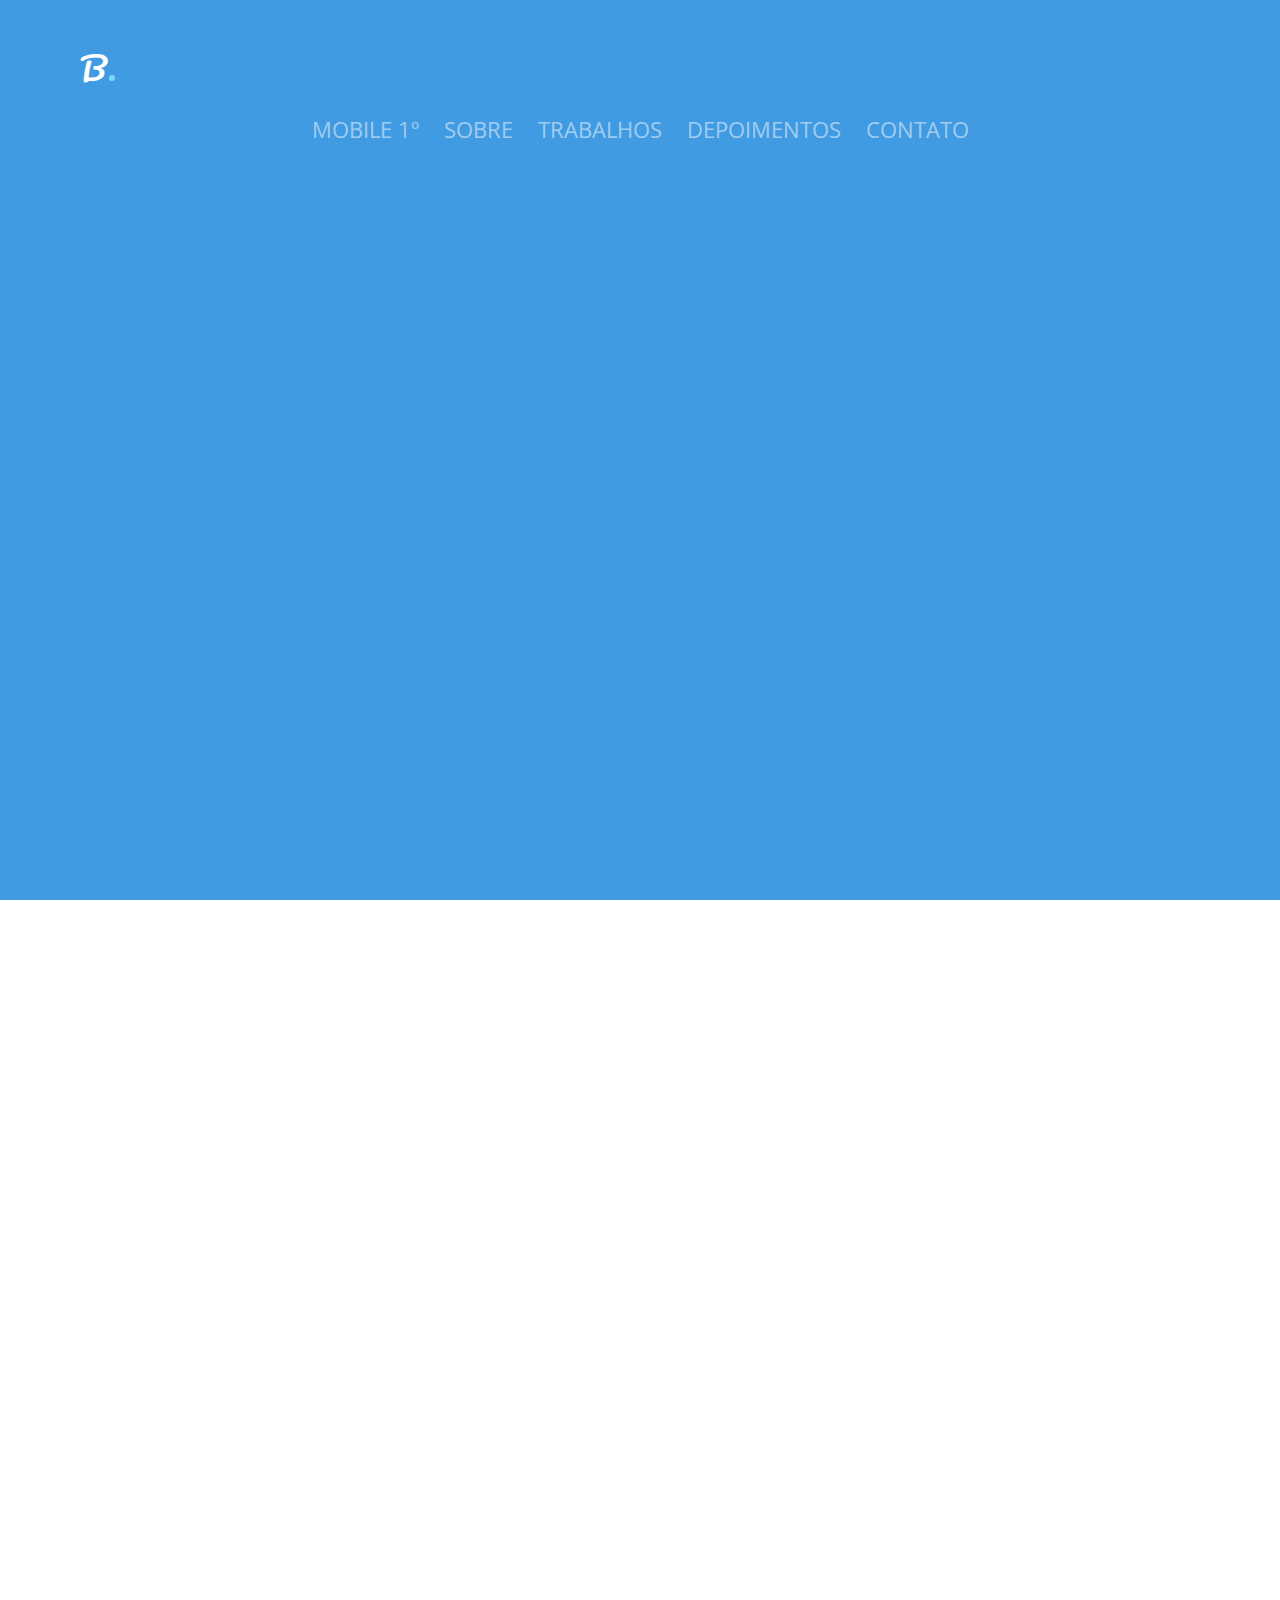
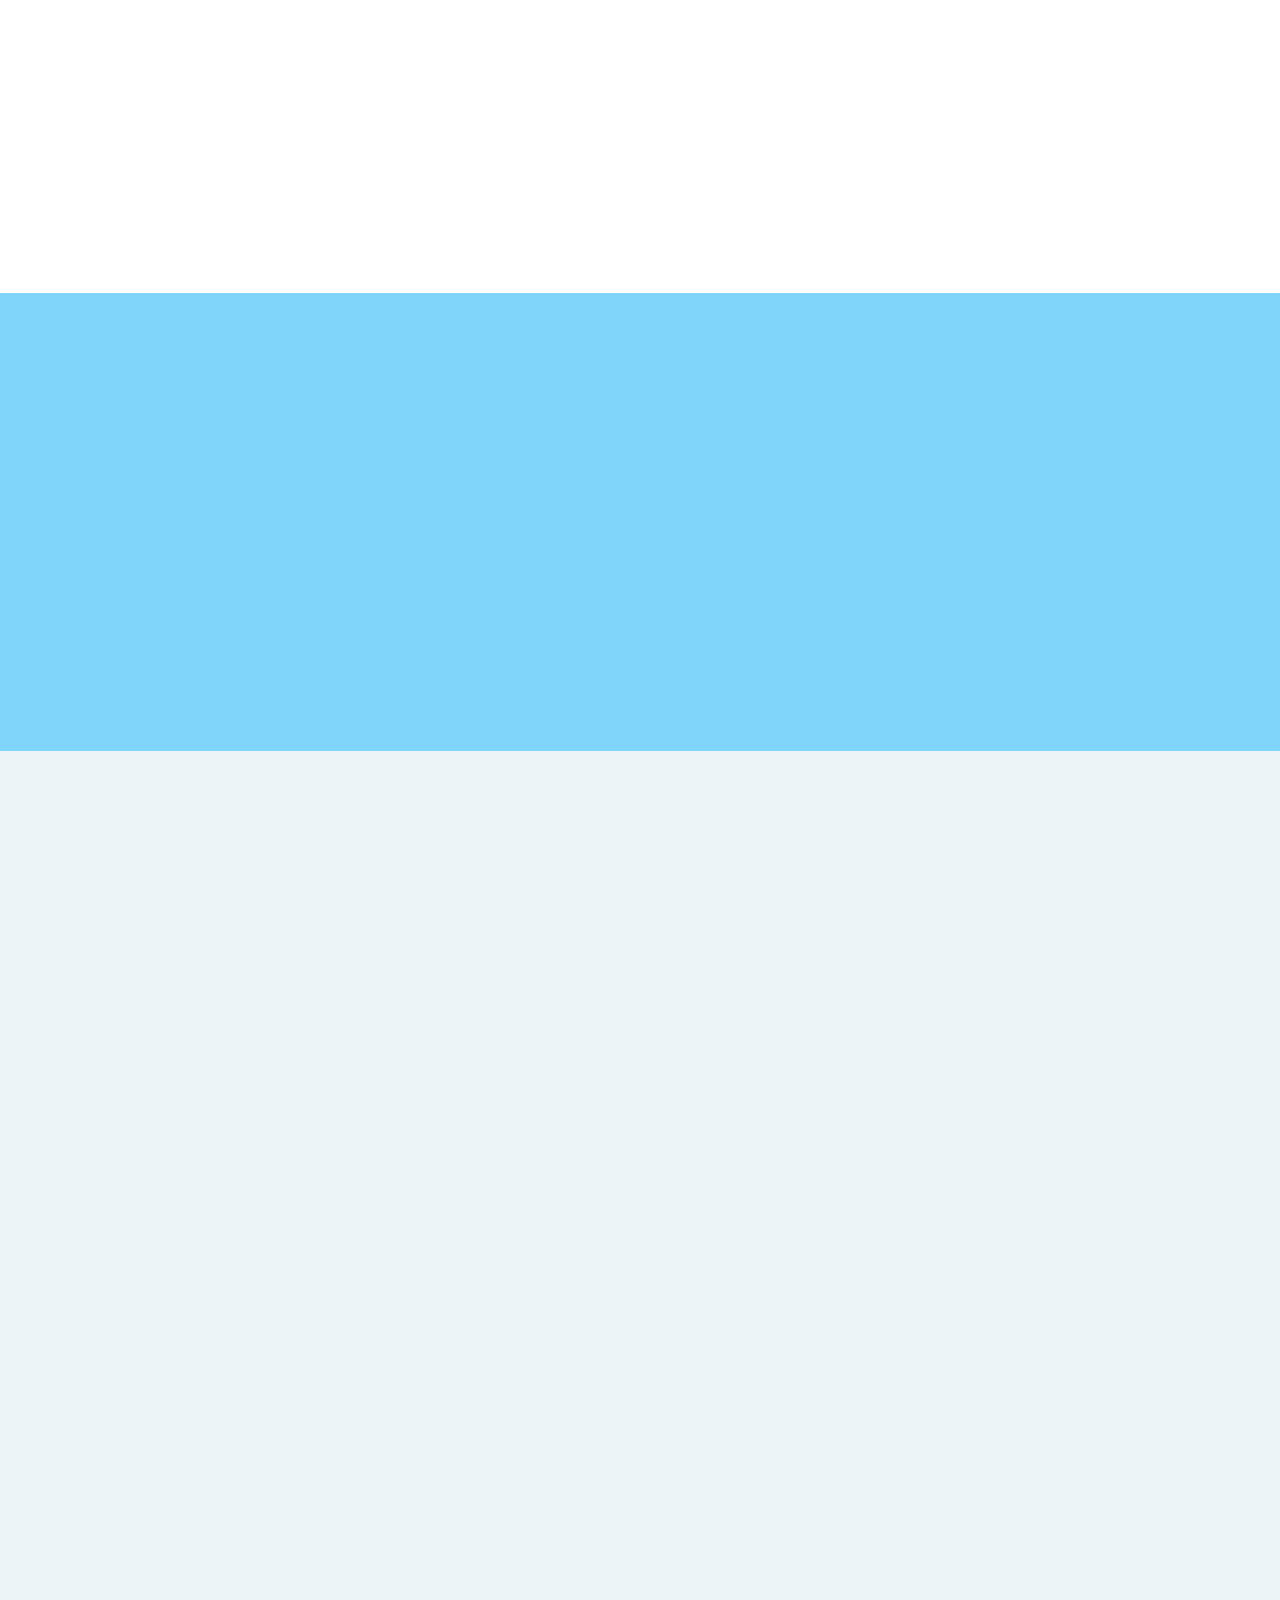
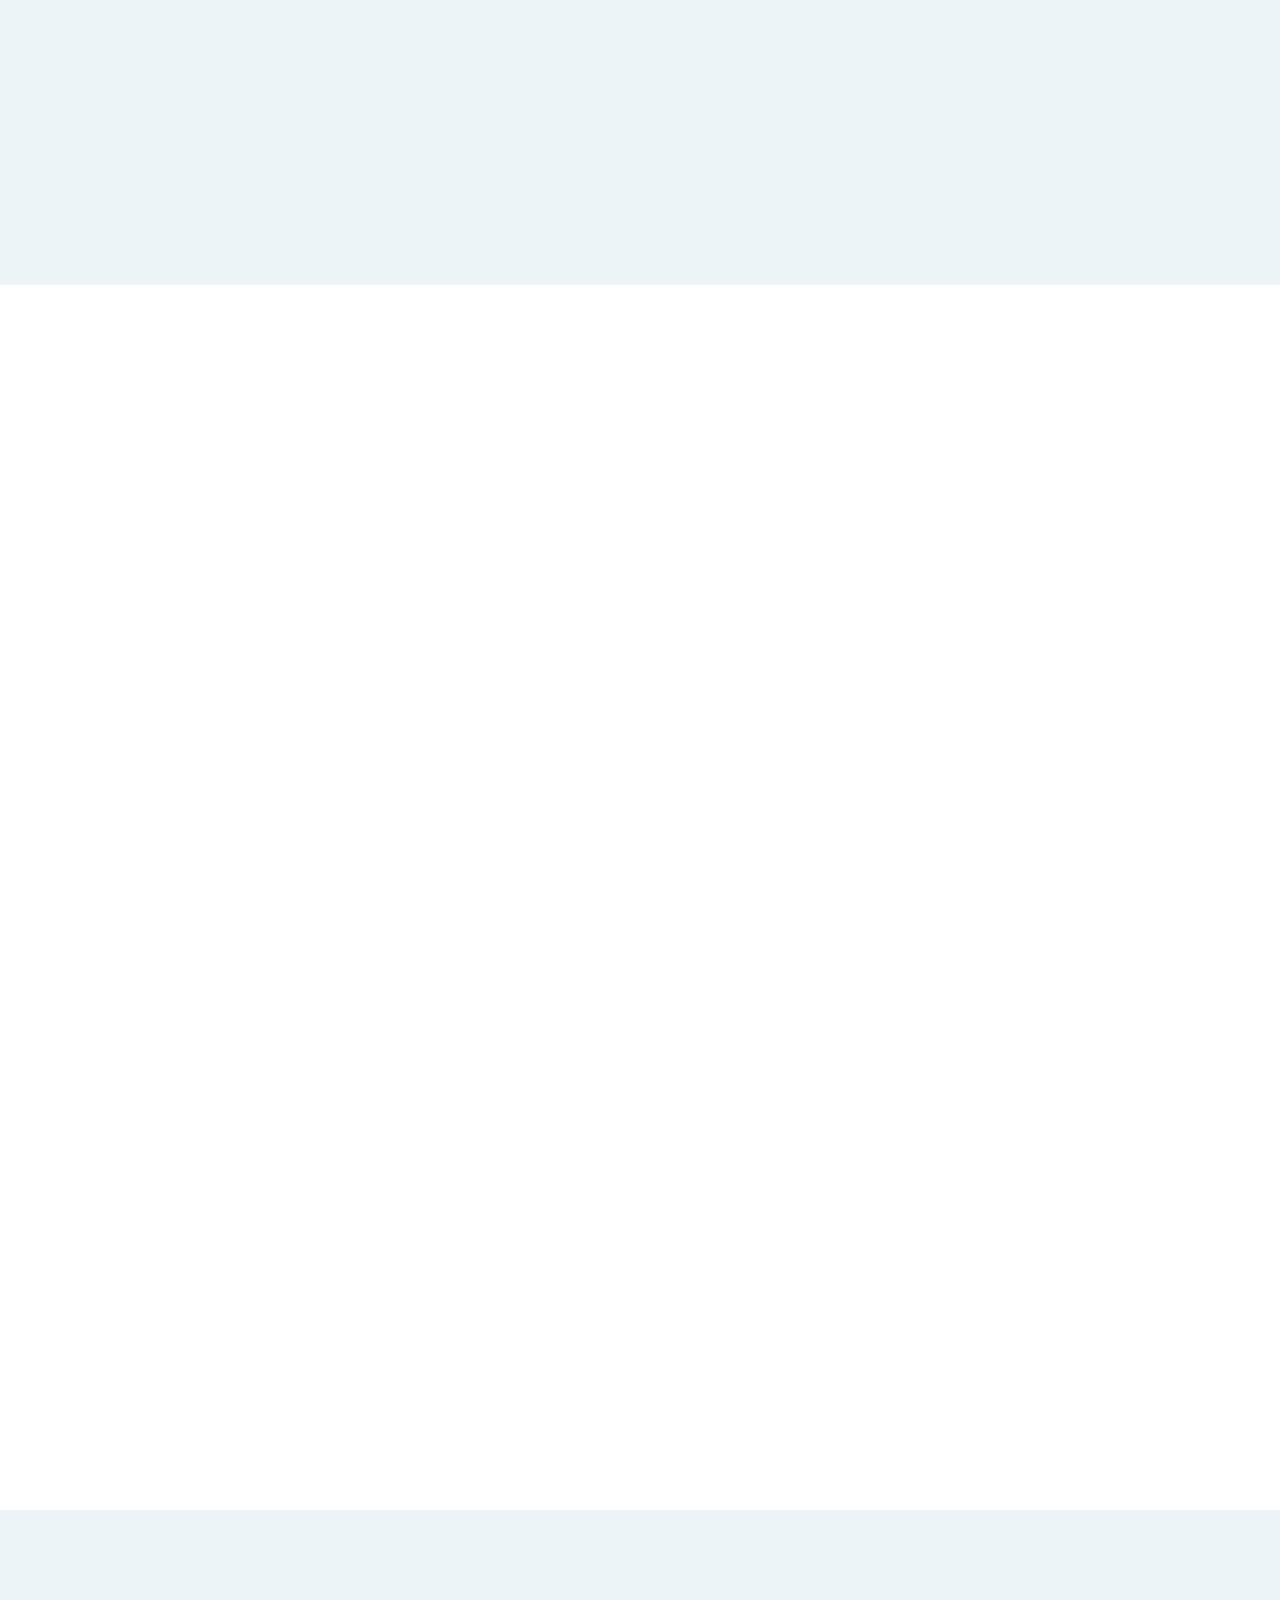
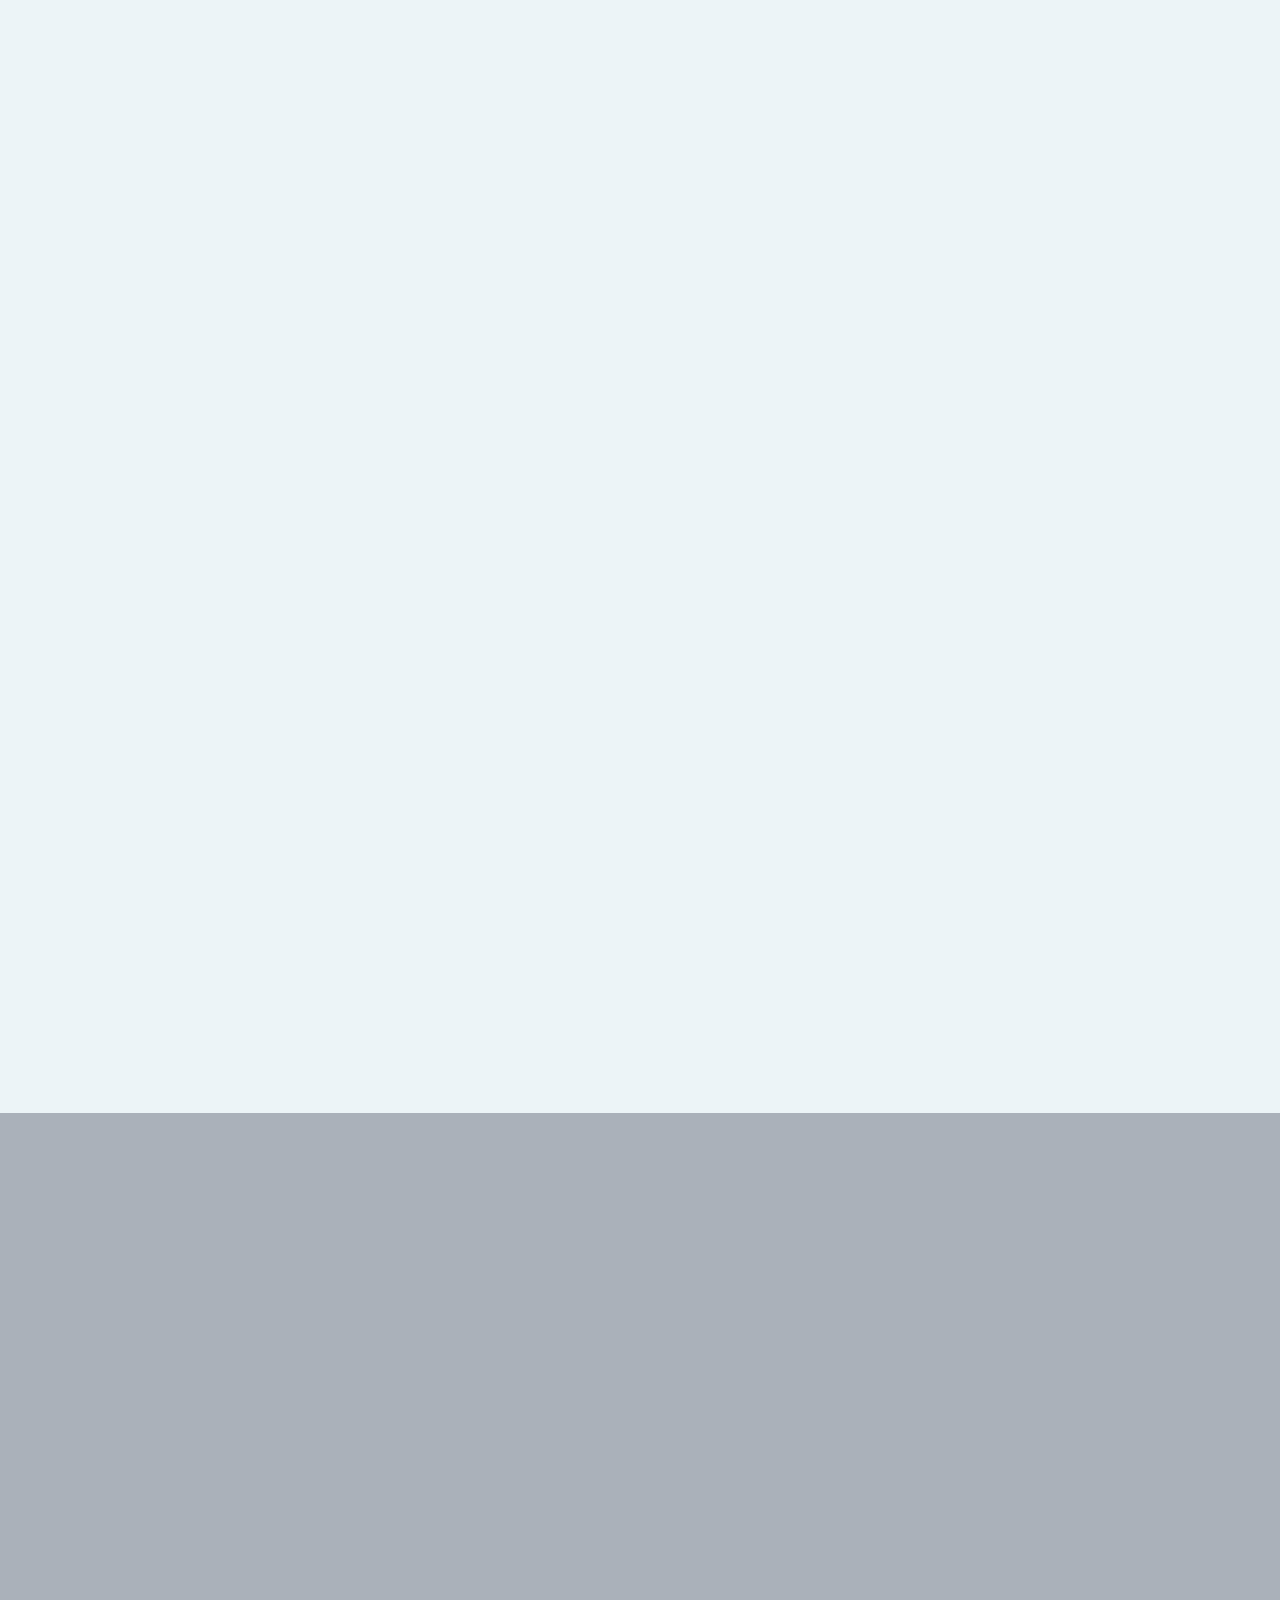
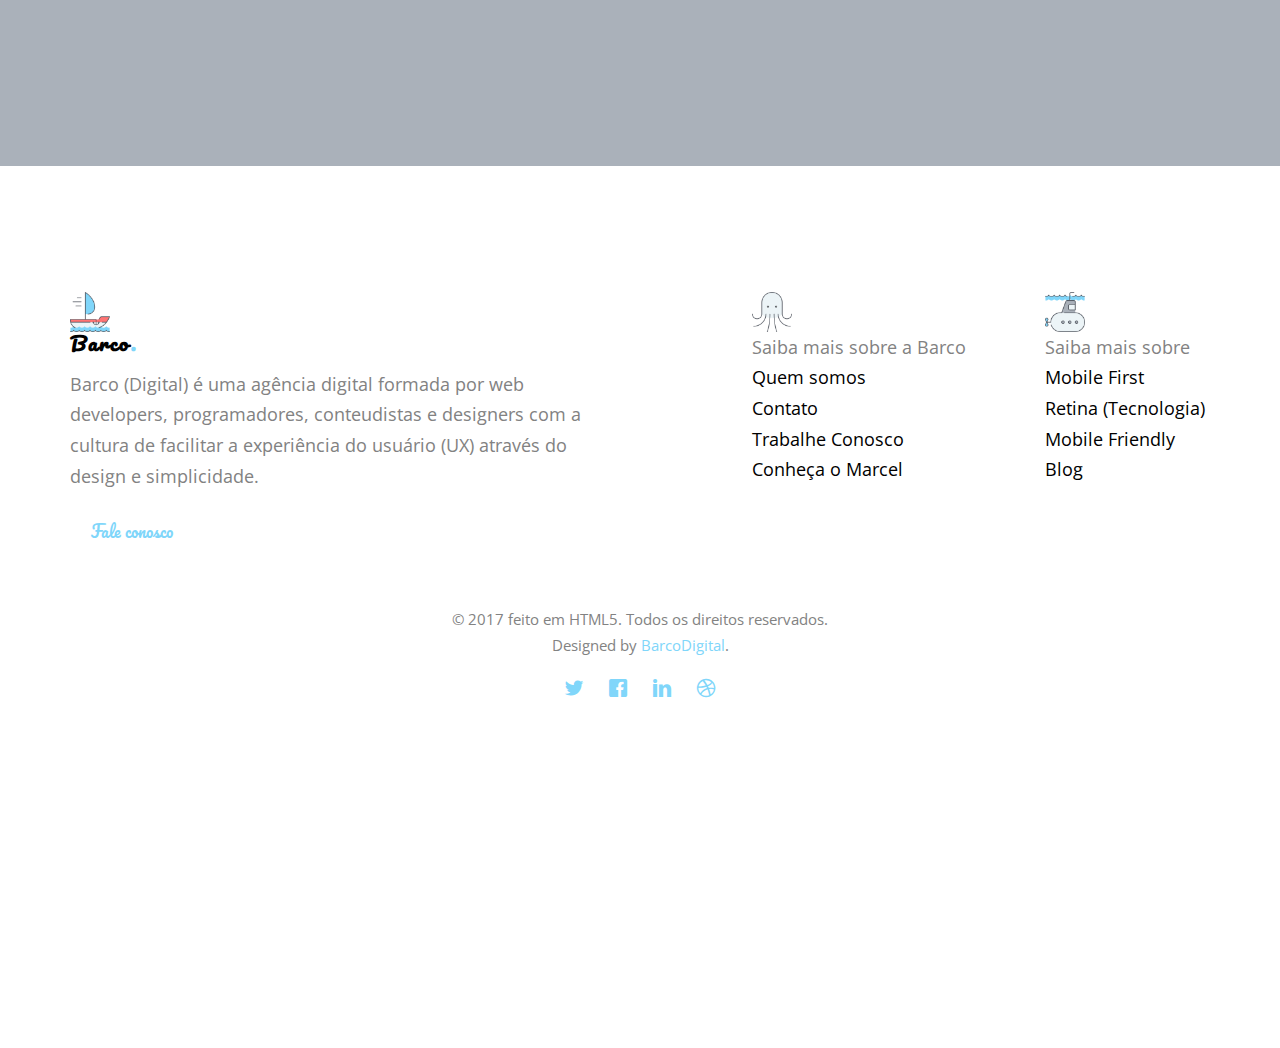
==== index.html @ 02c63033 "iPhone 5" ====
<!DOCTYPE HTML>
<html>
	<head>
	<meta charset="utf-8">
	<meta http-equiv="X-UA-Compatible" content="IE=edge">
	<title>Barco Digital. &mdash; Modernize seu site</title>
	<meta name="viewport" content="width=device-width, initial-scale=1">
	<meta name="description" content="Seu NOVO site 100% RESPONSIVO" />
	<meta name="keywords" content="" />
	<meta name="author" content="MarcelScog.github.io" />

	<!--
	//////////////////////////////////////////////////////

BARCO. DIGITAL
	DESIGNED & DEVELOPED by Marcel Lourenço

	Email: 			marcel.baka@gmail.com

	//////////////////////////////////////////////////////
	 -->

  	<!-- Facebook and Twitter integration -->
	<meta property="og:title" content="Barco Digital. &mdash; Modernize seu site"/>
	<meta property="og:image" content="images/og.png"/>
	<meta property="og:url" content=""/>
	<meta property="og:site_name" content="Barco Digital."/>
	<meta property="og:description" content="Seu NOVO site 100% RESPONSIVO"/>
	<meta name="twitter:title" content="" />
	<meta name="twitter:image" content="" />
	<meta name="twitter:url" content="" />
	<meta name="twitter:card" content="" />

	<link href="https://fonts.googleapis.com/css?family=Open+Sans+Condensed:300|Pacifico" rel="stylesheet">

	<!-- Animate.css -->
	<link rel="stylesheet" href="css/animate.css">
	<!-- Icomoon Icon Fonts-->
	<link rel="stylesheet" href="css/icomoon.css">
	<!-- Bootstrap  -->
	<link rel="stylesheet" href="css/bootstrap.css">

	<!-- Magnific Popup -->
	<link rel="stylesheet" href="css/magnific-popup.css">

	<!-- Theme style  -->
	<link rel="stylesheet" href="css/style.css">

	<!-- Modernizr JS -->
	<script src="js/modernizr-2.6.2.min.js"></script>
	<!-- FOR IE9 below -->
	<!--[if lt IE 9]>
	<script src="js/respond.min.js"></script>
	<![endif]-->
	<link href="../images/transport.ico" rel="shortcut icon">

	</head>
	<body>

	<div class="loader"></div>

	<div id="page">
	<nav class="nav" role="navigation">
		<div class="container">
			<div class="row">
				<div class="col-xs-12 text-left">
					<div id="logo"><a href="index.html">B<span>.</span></a></div>
				</div>
				<div class="col-xs-12 text-center menu-1">
					<ul>
						<li><a class="active" href="#services">Mobile 1º</a></li>
						<li ><a href="#about">Sobre</a></li>
						<li><a href="#project">Trabalhos</a></li>
						<li><a href="#testimonial">Depoimentos</a></li>
						<li><a href="#started">Contato</a></li>
					</ul>
				</div>
			</div>

		</div>
	</nav>

	<header id="header" class="cover" role="banner" style="background: #1874D2  url(http://33.media.tumblr.com/90822a2e546eec98f84513878c006c15/tumblr_nm8hkcUX631u3bn17o1_500.gif) no-repeat right;">
		<div class="overlay"></div>
		<div class="container">
			<div class="row">
				<div class="col-md-12 col-md-offset-0 text-left">
					<div class="display-t">
						<div class="display-tc animate-box" data-animate-effect="fadeInUp">
							<h1 class="mb30">Barco<span style="color: #80D6FA">.</span> Digital</h1>
							<p>
								<h2 style="font-family: 'Open Sans Condensed', sans-serif; font-size: 30px;"> Seu site responsivo e <br>pronto para novos mares</h2>
								<span style="color: white; font-style: italic">Olá, seu site está pronto para navegar?</span><img src="images/captain.png" style="width: 70px"></img><br><a href="#about" class="btn btn-primary" style="font-size: 30px; padding: 25px 70px">Evolua seu site</a>
							</p>

						</div>
					</div>
						</div>

				</div>
			</div>
		</div>
	</header>

	<div id="about">
		<div class="container">
				<div class="row row-pb-md">
						<div class="col-md-push-2 col-md-8  animate-box text-center" "heading" data-animate-effect="fadeInUp">
							<img src="images/lighthouse.png" style="width: 60px"></img><br>

							<div class="heading">
						<span>Você sabia que...</span>
						<h2> Seu site recebe a maioria das visitas pelo <span style="display: initial; color: #80D6FA">celular?</span> </h2>
						<p>Pela primeira vez na história, o telefone celular é o principal meio de acesso à internet nos domicílios brasileiros. Isso impacta na internet de forma inédita e pegou muitos comércios de surpresa.</p>

					</div>

				</div>

			</div>
				<div class="row row-pb-md animate-box">
					<div class="col-md-6 col-md-push-6">

						<div class="desc">
							<p style="font-family: 'Open Sans Condensed', sans-serif;  font-weight: 400;
							font-size: 38px; color: #80D6FA">A pergunta é: seu site está pronto para navegar no <strong> futuro?</strong></p>
														<P style="font-size: 18px">Os dados foram divulgados pelo IBGE, mostrando que <strong>80,4%</strong> dos lares conectados à web preferem usar o telefone móvel para navegar. </p><br>
													</div>
					</div>
					<div class="col-md-6 col-md-pull-6">
						<img class="img-responsive" src="https://www.southernviewmedia.com/img/gallery/800x600.gif" alt="about">
					</div>

				</div>
			</div>
				<div class="bg-section1">
					<div class="container">
					<div class="row row-pb-md">
						<div class="col-md-12 text-center animate-box" style="padding-left: 80px; padding-right: 80px" data-animate-effect="fadeInUp">
							<img src="images/lifesaver.png" style="width: 90px"></img>
							<P style=" font-size: 30px;"><strong>A Barco<span style="color: #80D6FA">.</span> é formada por especialistas em transformar websites de empresas e comércios em sites modernos e adaptados para PC, Tablet e Smartphone</p>
		</strong><a class="btn btn-outline btn-lg" style="border-color: whitesmoke; color: whitesmoke; font-size: 22px;" href="#services">Saiba mais +</a></div>
	</div></div>
	</div>

	<div id="services" class="bg-section">
		<div class="container">
			<div class="row row-pb-md">
				<div class="col-md-6 text-left animate-box" data-animate-effect="fadeInUp">
					<div class="heading">
						<img src="images/porthole.png" style="width: 60px"></img><br>

						<span>Nossa especialidade</span>
						<h2>Nós modernizamos seu site</h2>
						<p>Depois da Barco, sua página poderá ser acessada de qualquer smartphone ou tablet, com um visual moderno e funcional para fazer bonito para sua empresa. Imagine: uma página nova, atraente, adaptável e leve o bastante para ser acessada até pelo 3G. Essa é nossa praia.
						</p>
										</div>
									</div>
			</div>
			<div class="row">
				<div class="col-md-3 col-sm-4 ">
					<div class="feature-center animate-box" data-animate-effect="fadeInUp">
						<span class="icon">
							<i class="icon-eye"></i>
						</span>
						<h2>Retina</h2>
						<p>Se seu site for acessado por iPhone 7 ou o novo MacBook, por exemplo, ele estará pronto para exibir uma qualidade de última geração nas imagens.</p>
					</div>
				</div>
				<div class="col-md-3 col-sm-4 ">
					<div class="feature-center animate-box" data-animate-effect="fadeInUp">
						<span class="icon">
							<i class="icon-mobile"></i>
						</span>
						<h2>Responsivo</h2>
						<p>Seu cliente poderá acessar seu site de tablets, celulares (em qualquer tamanho de tela), notebooks ou desktops, resultado será o mesmo: Um site bonito e funcional.
</p>
					</div>
				</div>
				<div class="col-md-3 col-sm-4 ">
					<div class="feature-center animate-box" data-animate-effect="fadeInUp">
						<span class="icon">
							<i class="icon-heart"></i>
						</span>
						<h2>Moderno</h2>
						<p>Nossos designers respeitam os padrões renomados para criar sites simples e ao mesmo tempo com funcionalidades e visual que capte novos públicos para sua empresa.</p>
						<!--p><a href="#">Learn more</a></p-->
					</div>
				</div>
				<div class="col-md-3 col-sm-4 ">
					<div class="feature-center animate-box" data-animate-effect="fadeInUp">
						<span class="icon">
							<i class="icon-watch"></i>
						</span>
						<h2>Rápido</h2>
						<p>A maioria dos usuários da valor a velocidade ao invés de beleza, colocando isso em prática, seu site será, além de tudo, leve e veloz para você nunca perder o clique.</p>
					</div>
				</div>


			</div>
		</div>
	</div>

	<div id="project">
		<div class="container">
			<div class="row row-pb-md">
				<div class="col-md-push-2 col-md-8  animate-box text-center heading" data-animate-effect="fadeInUp">
					<img src="images/radar.png" style="width: 60px"></img><br>
<span>Páginas modernizadas pela Barco</span>
					<h2>Projetos 100% Responsivos</h2>
					<p>Veja exemplos de novos sites feitos por nós, sob medida para os clientes.</p>
				</div>
			</div>

			<div class="row">
				<div class="col-md-6 col-sm-6 project animate-box" data-animate-effect="fadeIn">
					<a href="http://momentocorrida.com.br"><img src="images/momento-port.png" alt="Momento Corrida" class="img-responsive">
						<!--IMAGE SIZE: 800x414-->
						<h3>Momento Corrida</h3>
					</a>
				</div>
				<div class="col-md-6 col-sm-6 project animate-box" data-animate-effect="fadeIn">
					<a href="http://manacaconsultoria.eco.br"><img src="images/manaca-port.png" alt="Manacá" class="img-responsive">
						<h3>Manacá</h3>
					</a>
				</div>
				<div class="col-md-6 col-sm-6 project animate-box" data-animate-effect="fadeIn">
					<a href="http://citylights.com.br"><img src="images/cl-port.png" alt="CityLights" class="img-responsive">
						<h3>CityLights</h3>
					</a>
				</div>

				<div class="col-md-6 col-sm-6 project animate-box" data-animate-effect="fadeIn">
					<a href="#"><img src="images/bg.png" alt="Seu comércio!" class="img-responsive">
						<h3>Seu Comércio</h3>
					</a>
				</div>


			</div>
		</div>

	</div>


	<div id="testimonial" class="bg-section">
		<div class="container">
			<div class="row animate-box row-pb-md">
				<div class="col-md-6 text-left heading">
					<img src="images/transport.png" style="width: 60px"></img><br>
<span>Depoimentos</span>
					<h2>Clientes Satisfeitos</h2>
					<p></p>

				</div>
			</div>
			<div class="row">
				<div class="col-md-6 animate-box">
					<div class="testimonial">
						<blockquote>
							<p>&ldquo;Facilis ipsum reprehenderit nemo molestias. Aut cum mollitia reprehenderit. Eos cumque dicta adipisci architecto culpa amet.&rdquo;</p>
							<p class="author"> <img src="images/person1.jpg" alt="Free HTML5 Bootstrap Template by FreeHTML5.co"> <cite>&mdash; Plínio Godoy</cite></p>
						</blockquote>
					</div>

					<div class="testimonial">
						<blockquote>
							<p>&ldquo;Com a ajuda da Barco digital e seu web designer Marcel, nós da Manacá Consultoria Ambiental conseguimos mostrar aos nossos clientes o diferencial de nossa empresa, representada pela qualidade e formato de nosso site, adaptado as visitas por smartphones&rdquo;</p>
							<p class="author"><img src="images/person2.jpg" alt="Free HTML5 Bootstrap Template by FreeHTML5.co"> <cite>&mdash; Thaís Scognamiglio &mdash; Manacá Consultoria</cite></p>
						</blockquote>
					</div>
				</div>

				<div class="col-md-6 animate-box">
					<div class="testimonial">
						<blockquote>
							<p>&ldquo;Dignissimos asperiores vitae velit veniam totam fuga molestias accusamus alias autem provident. Odit ab aliquam dolor eius. Facilis ipsum reprehenderit nemo molestias. Aut cum mollitia reprehenderit. Eos cumque dicta adipisci architecto culpa amet.&rdquo;</p>
							<p class="author"><img src="images/person3.jpg" alt="Free HTML5 Bootstrap Template by FreeHTML5.co"> <cite>&mdash; Marco Antônio - Momento Corrida</cite></p>
						</blockquote>
					</div>

					<div class="testimonial">
						<blockquote>
							<p>&ldquo;Facilis ipsum reprehenderit nemo molestias. Aut cum mollitia reprehenderit. Eos cumque dicta adipisci architecto culpa amet.&rdquo;</p>
							<p class="author"><img src="images/person1.jpg" alt="Free HTML5 Bootstrap Template by FreeHTML5.co"> <cite>&mdash; Fulaninho</cite></p>
						</blockquote>
					</div>

				</div>



			</div>
		</div>
	</div>


	<!--div id="counter">
		<div class="container">

			<div class="row animate-box" data-animate-effect="fadeInUp">
				<div class="col-md-8 col-md-offset-2 text-center heading">
					<span>Site responsivo?</span>
					<h2>Fun Facts</h2>
					<p>Dignissimos asperiores vitae velit veniam totam fuga molestias accusamus alias autem provident. Odit ab aliquam dolor eius.</p>
				</div>
			</div>

			<div class="row">

				<div class="col-md-3 col-sm-6 animate-box" data-animate-effect="fadeInLeft">
					<div class="feature-center">
						<span class="icon">
							<i class="ti-download"></i>
						</span>
						<span class="counter"><span class="js-counter" data-from="0" data-to="15" data-speed="1500" data-refresh-interval="50">1</span>M+</span>
						<span class="counter-label">Downloads</span>

					</div>
				</div>
				<div class="col-md-3 col-sm-6 animate-box" data-animate-effect="fadeInLeft">
					<div class="feature-center">
							<span class="icon">
								<i class="ti-face-smile"></i>
							</span>
							<span class="counter"><span class="js-counter" data-from="0" data-to="2" data-speed="1500" data-refresh-interval="50">1</span>K+</span>
							<span class="counter-label">Happy Clients</span>
						</div>
					</div>
					<div class="col-md-3 col-sm-6 animate-box" data-animate-effect="fadeInLeft">
						<div class="feature-center">
							<span class="icon">
								<i class="ti-briefcase"></i>
							</span>
							<span class="counter"><span class=" js-counter" data-from="0" data-to="6" data-speed="1500" data-refresh-interval="50">1</span>K+</span>
							<span class="counter-label">Projects Done</span>
						</div>
					</div>
					<div class="col-md-3 col-sm-6 animate-box" data-animate-effect="fadeInLeft">
						<div class="feature-center">
							<span class="icon">
								<i class="ti-time"></i>
							</span>
							<span class="counter"><span class="js-counter" data-from="0" data-to="7" data-speed="1500" data-refresh-interval="50">1</span>K+</span>
							<span class="counter-label">Hours Spent</span>

						</div>
					</div>

				</div>
			</div>
	</div>

	<div id="blog" class="bg-section">
		<div class="container">
			<div class="row animate-box row-pb-md" data-animate-effect="fadeInUp">
				<div class="col-md-8 col-md-offset-2 text-center heading">
					<span>Thoughts &amp; Ideas</span>
					<h2>Our Blog</h2>
					<p>Dignissimos asperiores vitae velit veniam totam fuga molestias accusamus alias autem provident. Odit ab aliquam dolor eius.</p>
				</div>
			</div>
			<div class="row">
				<div class="col-md-4 col-sm-4 animate-box" data-animate-effect="fadeInUp">
					<div class="post">
						<span class="date">Sep. 12th</span>
						<h3><a href="#">Web Design for the Future</a></h3>
						<p>Facilis ipsum reprehenderit nemo molestias. Aut cum mollitia reprehenderit. Eos cumque dicta adipisci architecto culpa amet.</p>
						<p class="author"><img src="images/person1.jpg" alt="Free HTML5 Bootstrap Template by FreeHTML5.co"> <cite> Mike Adam</cite></p>
					</div>
				</div>
				<div class="col-md-4 col-sm-4 animate-box" data-animate-effect="fadeInUp">
					<div class="post">
						<span class="date">Sep. 23rd</span>
						<h3><a href="#">Web Design for the Future</a></h3>
						<p>Facilis ipsum reprehenderit nemo molestias. Aut cum mollitia reprehenderit. Eos cumque dicta adipisci architecto culpa amet.</p>
						<p class="author"><img src="images/person1.jpg" alt="Free HTML5 Bootstrap Template by FreeHTML5.co"> <cite> Mike Adam</cite></p>
					</div>
				</div>
				<div class="col-md-4 col-sm-4 animate-box" data-animate-effect="fadeInUp">
					<div class="post">
						<span class="date">Sep. 24th</span>
						<h3><a href="#">Web Design for the Future</a></h3>
						<p>Facilis ipsum reprehenderit nemo molestias. Aut cum mollitia reprehenderit. Eos cumque dicta adipisci architecto culpa amet.</p>
						<p class="author"><img src="images/person1.jpg" alt="Free HTML5 Bootstrap Template by FreeHTML5.co"> <cite> Mike Adam</cite></p>
					</div>
				</div>
			</div>
		</div>
	</div-->

	<div id="started">
		<div class="container">
			<div class="row animate-box">
				<div class="col-md-8 col-md-offset-2 text-center heading">
					<img src="images/mermaid.png" style="width: 60px"></img><br>
	<span style="color: white">Evolua seu site agora</span>
					<h2>Seu novo site a partir de R$800,00 </h2>
					<p>A gente desconfia que você está interessado. Então por que esperar mais?</p>
				</br>
					<p><button type="submit" class="btn btn-default" href="#myModal" role="button" data-toggle="modal">Faça contato agora!</button></p>
				</div>
			</div>
		</div>
	</div>


<div id="myModal" class="modal-md modal fade" tabindex="1" role="dialog" aria-labelledby="myModalLabel" aria-hidden="true">
  <div class="modal-dialog">
    <div class="modal-content">
      <div class="modal-header">
        <button type="button" class="close" data-dismiss="modal" aria-hidden="true">×</button>
        <h3 id="myModalLabel">Adoraríamos saber mais...</h3>
				<p>Conte mais sobre seu site. Nós entramos em contato!</p>
      </div>
	<iframe src="https://madmimi.com/signups/731282ef87864107a50a49e06857ba0a/iframe" scrolling="yes" frameborder="0" height="600px" width="100%"></iframe>
      <div class="modal-footer">
        <button class="btn" data-dismiss="modal" aria-hidden="true">X</button>
      </div>
    </div>
  </div>
</div>

	<footer id="footer" role="contentinfo">
		<div class="container">
			<div class="row row-pb-md">
				<div class="col-md-6 widget ">
					<img src="images/transport.png" style="width: 40px"></img><br>

					<h3 style="  font-family: 'Pacifico', cursive;">Barco<span style="color: #80D6FA">.</span></h3>
					<p>Barco (Digital) é uma agência digital formada por web developers, programadores, conteudistas e designers com a cultura de facilitar a experiência do usuário (UX) através do design e simplicidade.</p>
					<p><a class="btn btn" href="#">Fale conosco</a></p>
				</div>
				<div class="col-md-3 col-sm-4 col-xs-6 col-md-push-1 ">
					<img src="images/squid.png" style="width: 40px"></img><br>
					<ul class="footer-links">
						<li>Saiba mais sobre a Barco</li>
						<li><a href="#">Quem somos</a></li>
						<li><a href="#">Contato</a></li>
						<li><a href="#">Trabalhe Conosco</a></li>
						<li><a href="http://marcelscog.github.io/marcel">Conheça o Marcel</a></li>


					</ul>
				</div>

				<div class="col-md-3 col-sm-4 col-xs-6 col-md-push-1 ">
					<img src="images/submarine.png" style="width: 40px"></img><br>

					<ul class="footer-links">
						<li>Saiba mais sobre</li>
						<li><a href="#">Mobile First</a></li>
						<li><a href="#">Retina (Tecnologia)</a></li>
						<li><a href="#">Mobile Friendly</a></li>
						<li><a href="#">Blog</a></li>
					</ul>
				</div>

			<div class="row copyright">
				<div class="col-md-12 text-center">
					<p>
						<small class="block">&copy; 2017 feito em HTML5. Todos os direitos reservados.</small>
						<small class="block">Designed by <a href="#" target="_blank">BarcoDigital</a>.
					</p>
					<p>
						<ul class="social-icons">
							<li><a href="#"><i class="icon-twitter"></i></a></li>
							<li><a href="#"><i class="icon-facebook"></i></a></li>
							<li><a href="#"><i class="icon-linkedin"></i></a></li>
							<li><a href="#"><i class="icon-dribbble"></i></a></li>
						</ul>
					</p>
				</div>
			</div>

		</div>
	</footer>
	</div>

	<div class="gototop js-top">
		<a href="#" class="js-gotop"><i class="icon-arrow-up"></i></a>
	</div>

	<!-- jQuery -->
	<script src="js/jquery.min.js"></script>
	<!-- jQuery Easing -->
	<script src="js/jquery.easing.1.3.js"></script>
	<!-- Bootstrap -->
	<script src="js/bootstrap.min.js"></script>
	<!-- Waypoints -->
	<script src="js/jquery.waypoints.min.js"></script>
	<!-- countTo -->
	<script src="js/jquery.countTo.js"></script>
	<!-- Magnific Popup -->
	<script src="js/jquery.magnific-popup.min.js"></script>
	<script src="js/magnific-popup-options.js"></script>
	<!-- Main -->
	<script src="js/form.js"></script>

	<script src="js/main.js"></script>

	</body>
</html>
---- css/icomoon.css ----
@font-face {
  font-family: 'icomoon';
  src:  url('../fonts/icomoon/icomoon.eot?6iuir');
  src:  url('../fonts/icomoon/icomoon.eot?6iuir#iefix') format('embedded-opentype'),
    url('../fonts/icomoon/icomoon.ttf?6iuir') format('truetype'),
    url('../fonts/icomoon/icomoon.woff?6iuir') format('woff'),
    url('../fonts/icomoon/icomoon.svg?6iuir#icomoon') format('svg');
  font-weight: normal;
  font-style: normal;
}

[class^="icon-"], [class*=" icon-"] {
  /* use !important to prevent issues with browser extensions that change fonts */
  font-family: 'icomoon' !important;
  speak: none;
  font-style: normal;
  font-weight: normal;
  font-variant: normal;
  text-transform: none;
  line-height: 1;

  /* Better Font Rendering =========== */
  -webkit-font-smoothing: antialiased;
  -moz-osx-font-smoothing: grayscale;
}

.icon-eye:before {
  content: "\e000";
}
.icon-paper-clip:before {
  content: "\e001";
}
.icon-mail:before {
  content: "\e002";
}
.icon-toggle:before {
  content: "\e003";
}
.icon-layout:before {
  content: "\e004";
}
.icon-link:before {
  content: "\e005";
}
.icon-bell:before {
  content: "\e006";
}
.icon-lock:before {
  content: "\e007";
}
.icon-unlock:before {
  content: "\e008";
}
.icon-ribbon:before {
  content: "\e009";
}
.icon-image:before {
  content: "\e010";
}
.icon-signal:before {
  content: "\e011";
}
.icon-target:before {
  content: "\e012";
}
.icon-clipboard:before {
  content: "\e013";
}
.icon-clock:before {
  content: "\e014";
}
.icon-watch:before {
  content: "\e015";
}
.icon-air-play:before {
  content: "\e016";
}
.icon-camera:before {
  content: "\e017";
}
.icon-video:before {
  content: "\e018";
}
.icon-disc:before {
  content: "\e019";
}
.icon-printer:before {
  content: "\e020";
}
.icon-monitor:before {
  content: "\e021";
}
.icon-server:before {
  content: "\e022";
}
.icon-cog:before {
  content: "\e023";
}
.icon-heart:before {
  content: "\e024";
}
.icon-paragraph:before {
  content: "\e025";
}
.icon-align-justify:before {
  content: "\e026";
}
.icon-align-left:before {
  content: "\e027";
}
.icon-align-center:before {
  content: "\e028";
}
.icon-align-right:before {
  content: "\e029";
}
.icon-book:before {
  content: "\e030";
}
.icon-layers:before {
  content: "\e031";
}
.icon-stack:before {
  content: "\e032";
}
.icon-stack-2:before {
  content: "\e033";
}
.icon-paper:before {
  content: "\e034";
}
.icon-paper-stack:before {
  content: "\e035";
}
.icon-search:before {
  content: "\e036";
}
.icon-zoom-in:before {
  content: "\e037";
}
.icon-zoom-out:before {
  content: "\e038";
}
.icon-reply:before {
  content: "\e039";
}
.icon-circle-plus:before {
  content: "\e040";
}
.icon-circle-minus:before {
  content: "\e041";
}
.icon-circle-check:before {
  content: "\e042";
}
.icon-circle-cross:before {
  content: "\e043";
}
.icon-square-plus:before {
  content: "\e044";
}
.icon-square-minus:before {
  content: "\e045";
}
.icon-square-check:before {
  content: "\e046";
}
.icon-square-cross:before {
  content: "\e047";
}
.icon-microphone:before {
  content: "\e048";
}
.icon-record:before {
  content: "\e049";
}
.icon-skip-back:before {
  content: "\e050";
}
.icon-rewind:before {
  content: "\e051";
}
.icon-play:before {
  content: "\e052";
}
.icon-pause:before {
  content: "\e053";
}
.icon-stop:before {
  content: "\e054";
}
.icon-fast-forward:before {
  content: "\e055";
}
.icon-skip-forward:before {
  content: "\e056";
}
.icon-shuffle:before {
  content: "\e057";
}
.icon-repeat:before {
  content: "\e058";
}
.icon-folder:before {
  content: "\e059";
}
.icon-umbrella:before {
  content: "\e060";
}
.icon-moon:before {
  content: "\e061";
}
.icon-thermometer:before {
  content: "\e062";
}
.icon-drop:before {
  content: "\e063";
}
.icon-sun:before {
  content: "\e064";
}
.icon-cloud:before {
  content: "\e065";
}
.icon-cloud-upload:before {
  content: "\e066";
}
.icon-cloud-download:before {
  content: "\e067";
}
.icon-upload:before {
  content: "\e068";
}
.icon-download:before {
  content: "\e069";
}
.icon-location:before {
  content: "\e070";
}
.icon-location-2:before {
  content: "\e071";
}
.icon-map:before {
  content: "\e072";
}
.icon-battery:before {
  content: "\e073";
}
.icon-head:before {
  content: "\e074";
}
.icon-briefcase:before {
  content: "\e075";
}
.icon-speech-bubble:before {
  content: "\e076";
}
.icon-anchor:before {
  content: "\e077";
}
.icon-globe:before {
  content: "\e078";
}
.icon-box:before {
  content: "\e079";
}
.icon-reload:before {
  content: "\e080";
}
.icon-share:before {
  content: "\e081";
}
.icon-marquee:before {
  content: "\e082";
}
.icon-marquee-plus:before {
  content: "\e083";
}
.icon-marquee-minus:before {
  content: "\e084";
}
.icon-tag:before {
  content: "\e085";
}
.icon-power:before {
  content: "\e086";
}
.icon-command:before {
  content: "\e087";
}
.icon-alt:before {
  content: "\e088";
}
.icon-esc:before {
  content: "\e089";
}
.icon-bar-graph:before {
  content: "\e090";
}
.icon-bar-graph-2:before {
  content: "\e091";
}
.icon-pie-graph:before {
  content: "\e092";
}
.icon-star:before {
  content: "\e093";
}
.icon-arrow-left:before {
  content: "\e094";
}
.icon-arrow-right:before {
  content: "\e095";
}
.icon-arrow-up:before {
  content: "\e096";
}
.icon-arrow-down:before {
  content: "\e097";
}
.icon-volume:before {
  content: "\e098";
}
.icon-mute:before {
  content: "\e099";
}
.icon-content-right:before {
  content: "\e100";
}
.icon-content-left:before {
  content: "\e101";
}
.icon-grid:before {
  content: "\e102";
}
.icon-grid-2:before {
  content: "\e103";
}
.icon-columns:before {
  content: "\e104";
}
.icon-loader:before {
  content: "\e105";
}
.icon-bag:before {
  content: "\e106";
}
.icon-ban:before {
  content: "\e107";
}
.icon-flag:before {
  content: "\e108";
}
.icon-trash:before {
  content: "\e109";
}
.icon-expand:before {
  content: "\e110";
}
.icon-contract:before {
  content: "\e111";
}
.icon-maximize:before {
  content: "\e112";
}
.icon-minimize:before {
  content: "\e113";
}
.icon-plus:before {
  content: "\e114";
}
.icon-minus:before {
  content: "\e115";
}
.icon-check:before {
  content: "\e116";
}
.icon-cross:before {
  content: "\e117";
}
.icon-move:before {
  content: "\e118";
}
.icon-delete:before {
  content: "\e119";
}
.icon-menu:before {
  content: "\e120";
}
.icon-archive:before {
  content: "\e121";
}
.icon-inbox:before {
  content: "\e122";
}
.icon-outbox:before {
  content: "\e123";
}
.icon-file:before {
  content: "\e124";
}
.icon-file-add:before {
  content: "\e125";
}
.icon-file-subtract:before {
  content: "\e126";
}
.icon-help:before {
  content: "\e127";
}
.icon-open:before {
  content: "\e128";
}
.icon-ellipsis:before {
  content: "\e129";
}
.icon-add-to-list:before {
  content: "\e900";
}
.icon-classic-computer:before {
  content: "\e901";
}
.icon-controller-fast-backward:before {
  content: "\e902";
}
.icon-creative-commons-attribution:before {
  content: "\e903";
}
.icon-creative-commons-noderivs:before {
  content: "\e904";
}
.icon-creative-commons-noncommercial-eu:before {
  content: "\e905";
}
.icon-creative-commons-noncommercial-us:before {
  content: "\e906";
}
.icon-creative-commons-public-domain:before {
  content: "\e907";
}
.icon-creative-commons-remix:before {
  content: "\e908";
}
.icon-creative-commons-share:before {
  content: "\e909";
}
.icon-creative-commons-sharealike:before {
  content: "\e90a";
}
.icon-creative-commons:before {
  content: "\e90b";
}
.icon-document-landscape:before {
  content: "\e90c";
}
.icon-remove-user:before {
  content: "\e90d";
}
.icon-warning:before {
  content: "\e90e";
}
.icon-arrow-bold-down:before {
  content: "\e90f";
}
.icon-arrow-bold-left:before {
  content: "\e910";
}
.icon-arrow-bold-right:before {
  content: "\e911";
}
.icon-arrow-bold-up:before {
  content: "\e912";
}
.icon-arrow-down2:before {
  content: "\e913";
}
.icon-arrow-left2:before {
  content: "\e914";
}
.icon-arrow-long-down:before {
  content: "\e915";
}
.icon-arrow-long-left:before {
  content: "\e916";
}
.icon-arrow-long-right:before {
  content: "\e917";
}
.icon-arrow-long-up:before {
  content: "\e918";
}
.icon-arrow-right2:before {
  content: "\e919";
}
.icon-arrow-up2:before {
  content: "\e91a";
}
.icon-arrow-with-circle-down:before {
  content: "\e91b";
}
.icon-arrow-with-circle-left:before {
  content: "\e91c";
}
.icon-arrow-with-circle-right:before {
  content: "\e91d";
}
.icon-arrow-with-circle-up:before {
  content: "\e91e";
}
.icon-bookmark:before {
  content: "\e91f";
}
.icon-bookmarks:before {
  content: "\e920";
}
.icon-chevron-down:before {
  content: "\e921";
}
.icon-chevron-left:before {
  content: "\e922";
}
.icon-chevron-right:before {
  content: "\e923";
}
.icon-chevron-small-down:before {
  content: "\e924";
}
.icon-chevron-small-left:before {
  content: "\e925";
}
.icon-chevron-small-right:before {
  content: "\e926";
}
.icon-chevron-small-up:before {
  content: "\e927";
}
.icon-chevron-thin-down:before {
  content: "\e928";
}
.icon-chevron-thin-left:before {
  content: "\e929";
}
.icon-chevron-thin-right:before {
  content: "\e92a";
}
.icon-chevron-thin-up:before {
  content: "\e92b";
}
.icon-chevron-up:before {
  content: "\e92c";
}
.icon-chevron-with-circle-down:before {
  content: "\e92d";
}
.icon-chevron-with-circle-left:before {
  content: "\e92e";
}
.icon-chevron-with-circle-right:before {
  content: "\e92f";
}
.icon-chevron-with-circle-up:before {
  content: "\e930";
}
.icon-cloud2:before {
  content: "\e931";
}
.icon-controller-fast-forward:before {
  content: "\e932";
}
.icon-controller-jump-to-start:before {
  content: "\e933";
}
.icon-controller-next:before {
  content: "\e934";
}
.icon-controller-paus:before {
  content: "\e935";
}
.icon-controller-play:before {
  content: "\e936";
}
.icon-controller-record:before {
  content: "\e937";
}
.icon-controller-stop:before {
  content: "\e938";
}
.icon-controller-volume:before {
  content: "\e939";
}
.icon-dot-single:before {
  content: "\e93a";
}
.icon-dots-three-horizontal:before {
  content: "\e93b";
}
.icon-dots-three-vertical:before {
  content: "\e93c";
}
.icon-dots-two-horizontal:before {
  content: "\e93d";
}
.icon-dots-two-vertical:before {
  content: "\e93e";
}
.icon-download2:before {
  content: "\e93f";
}
.icon-emoji-flirt:before {
  content: "\e940";
}
.icon-flow-branch:before {
  content: "\e941";
}
.icon-flow-cascade:before {
  content: "\e942";
}
.icon-flow-line:before {
  content: "\e943";
}
.icon-flow-parallel:before {
  content: "\e944";
}
.icon-flow-tree:before {
  content: "\e945";
}
.icon-install:before {
  content: "\e946";
}
.icon-layers2:before {
  content: "\e947";
}
.icon-open-book:before {
  content: "\e948";
}
.icon-resize-100:before {
  content: "\e949";
}
.icon-resize-full-screen:before {
  content: "\e94a";
}
.icon-save:before {
  content: "\e94b";
}
.icon-select-arrows:before {
  content: "\e94c";
}
.icon-sound-mute:before {
  content: "\e94d";
}
.icon-sound:before {
  content: "\e94e";
}
.icon-trash2:before {
  content: "\e94f";
}
.icon-triangle-down:before {
  content: "\e950";
}
.icon-triangle-left:before {
  content: "\e951";
}
.icon-triangle-right:before {
  content: "\e952";
}
.icon-triangle-up:before {
  content: "\e953";
}
.icon-uninstall:before {
  content: "\e954";
}
.icon-upload-to-cloud:before {
  content: "\e955";
}
.icon-upload2:before {
  content: "\e956";
}
.icon-add-user:before {
  content: "\e957";
}
.icon-address:before {
  content: "\e958";
}
.icon-adjust:before {
  content: "\e959";
}
.icon-air:before {
  content: "\e95a";
}
.icon-aircraft-landing:before {
  content: "\e95b";
}
.icon-aircraft-take-off:before {
  content: "\e95c";
}
.icon-aircraft:before {
  content: "\e95d";
}
.icon-align-bottom:before {
  content: "\e95e";
}
.icon-align-horizontal-middle:before {
  content: "\e95f";
}
.icon-align-left2:before {
  content: "\e960";
}
.icon-align-right2:before {
  content: "\e961";
}
.icon-align-top:before {
  content: "\e962";
}
.icon-align-vertical-middle:before {
  content: "\e963";
}
.icon-archive2:before {
  content: "\e964";
}
.icon-area-graph:before {
  content: "\e965";
}
.icon-attachment:before {
  content: "\e966";
}
.icon-awareness-ribbon:before {
  content: "\e967";
}
.icon-back-in-time:before {
  content: "\e968";
}
.icon-back:before {
  content: "\e969";
}
.icon-bar-graph2:before {
  content: "\e96a";
}
.icon-battery2:before {
  content: "\e96b";
}
.icon-beamed-note:before {
  content: "\e96c";
}
.icon-bell2:before {
  content: "\e96d";
}
.icon-blackboard:before {
  content: "\e96e";
}
.icon-block:before {
  content: "\e96f";
}
.icon-book2:before {
  content: "\e970";
}
.icon-bowl:before {
  content: "\e971";
}
.icon-box2:before {
  content: "\e972";
}
.icon-briefcase2:before {
  content: "\e973";
}
.icon-browser:before {
  content: "\e974";
}
.icon-brush:before {
  content: "\e975";
}
.icon-bucket:before {
  content: "\e976";
}
.icon-cake:before {
  content: "\e977";
}
.icon-calculator:before {
  content: "\e978";
}
.icon-calendar:before {
  content: "\e979";
}
.icon-camera2:before {
  content: "\e97a";
}
.icon-ccw:before {
  content: "\e97b";
}
.icon-chat:before {
  content: "\e97c";
}
.icon-check2:before {
  content: "\e97d";
}
.icon-circle-with-cross:before {
  content: "\e97e";
}
.icon-circle-with-minus:before {
  content: "\e97f";
}
.icon-circle-with-plus:before {
  content: "\e980";
}
.icon-circle:before {
  content: "\e981";
}
.icon-circular-graph:before {
  content: "\e982";
}
.icon-clapperboard:before {
  content: "\e983";
}
.icon-clipboard2:before {
  content: "\e984";
}
.icon-clock2:before {
  content: "\e985";
}
.icon-code:before {
  content: "\e986";
}
.icon-cog2:before {
  content: "\e987";
}
.icon-colours:before {
  content: "\e988";
}
.icon-compass:before {
  content: "\e989";
}
.icon-copy:before {
  content: "\e98a";
}
.icon-credit-card:before {
  content: "\e98b";
}
.icon-credit:before {
  content: "\e98c";
}
.icon-cross2:before {
  content: "\e98d";
}
.icon-cup:before {
  content: "\e98e";
}
.icon-cw:before {
  content: "\e98f";
}
.icon-cycle:before {
  content: "\e990";
}
.icon-database:before {
  content: "\e991";
}
.icon-dial-pad:before {
  content: "\e992";
}
.icon-direction:before {
  content: "\e993";
}
.icon-document:before {
  content: "\e994";
}
.icon-documents:before {
  content: "\e995";
}
.icon-drink:before {
  content: "\e996";
}
.icon-drive:before {
  content: "\e997";
}
.icon-drop2:before {
  content: "\e998";
}
.icon-edit:before {
  content: "\e999";
}
.icon-email:before {
  content: "\e99a";
}
.icon-emoji-happy:before {
  content: "\e99b";
}
.icon-emoji-neutral:before {
  content: "\e99c";
}
.icon-emoji-sad:before {
  content: "\e99d";
}
.icon-erase:before {
  content: "\e99e";
}
.icon-eraser:before {
  content: "\e99f";
}
.icon-export:before {
  content: "\e9a0";
}
.icon-eye2:before {
  content: "\e9a1";
}
.icon-feather:before {
  content: "\e9a2";
}
.icon-flag2:before {
  content: "\e9a3";
}
.icon-flash:before {
  content: "\e9a4";
}
.icon-flashlight:before {
  content: "\e9a5";
}
.icon-flat-brush:before {
  content: "\e9a6";
}
.icon-folder-images:before {
  content: "\e9a7";
}
.icon-folder-music:before {
  content: "\e9a8";
}
.icon-folder-video:before {
  content: "\e9a9";
}
.icon-folder2:before {
  content: "\e9aa";
}
.icon-forward:before {
  content: "\e9ab";
}
.icon-funnel:before {
  content: "\e9ac";
}
.icon-game-controller:before {
  content: "\e9ad";
}
.icon-gauge:before {
  content: "\e9ae";
}
.icon-globe2:before {
  content: "\e9af";
}
.icon-graduation-cap:before {
  content: "\e9b0";
}
.icon-grid2:before {
  content: "\e9b1";
}
.icon-hair-cross:before {
  content: "\e9b2";
}
.icon-hand:before {
  content: "\e9b3";
}
.icon-heart-outlined:before {
  content: "\e9b4";
}
.icon-heart2:before {
  content: "\e9b5";
}
.icon-help-with-circle:before {
  content: "\e9b6";
}
.icon-help2:before {
  content: "\e9b7";
}
.icon-home:before {
  content: "\e9b8";
}
.icon-hour-glass:before {
  content: "\e9b9";
}
.icon-image-inverted:before {
  content: "\e9ba";
}
.icon-image2:before {
  content: "\e9bb";
}
.icon-images:before {
  content: "\e9bc";
}
.icon-inbox2:before {
  content: "\e9bd";
}
.icon-infinity:before {
  content: "\e9be";
}
.icon-info-with-circle:before {
  content: "\e9bf";
}
.icon-info:before {
  content: "\e9c0";
}
.icon-key:before {
  content: "\e9c1";
}
.icon-keyboard:before {
  content: "\e9c2";
}
.icon-lab-flask:before {
  content: "\e9c3";
}
.icon-landline:before {
  content: "\e9c4";
}
.icon-language:before {
  content: "\e9c5";
}
.icon-laptop:before {
  content: "\e9c6";
}
.icon-leaf:before {
  content: "\e9c7";
}
.icon-level-down:before {
  content: "\e9c8";
}
.icon-level-up:before {
  content: "\e9c9";
}
.icon-lifebuoy:before {
  content: "\e9ca";
}
.icon-light-bulb:before {
  content: "\e9cb";
}
.icon-light-down:before {
  content: "\e9cc";
}
.icon-light-up:before {
  content: "\e9cd";
}
.icon-line-graph:before {
  content: "\e9ce";
}
.icon-link2:before {
  content: "\e9cf";
}
.icon-list:before {
  content: "\e9d0";
}
.icon-location-pin:before {
  content: "\e9d1";
}
.icon-location2:before {
  content: "\e9d2";
}
.icon-lock-open:before {
  content: "\e9d3";
}
.icon-lock2:before {
  content: "\e9d4";
}
.icon-log-out:before {
  content: "\e9d5";
}
.icon-login:before {
  content: "\e9d6";
}
.icon-loop:before {
  content: "\e9d7";
}
.icon-magnet:before {
  content: "\e9d8";
}
.icon-magnifying-glass:before {
  content: "\e9d9";
}
.icon-mail2:before {
  content: "\e9da";
}
.icon-man:before {
  content: "\e9db";
}
.icon-map2:before {
  content: "\e9dc";
}
.icon-mask:before {
  content: "\e9dd";
}
.icon-medal:before {
  content: "\e9de";
}
.icon-megaphone:before {
  content: "\e9df";
}
.icon-menu2:before {
  content: "\e9e0";
}
.icon-message:before {
  content: "\e9e1";
}
.icon-mic:before {
  content: "\e9e2";
}
.icon-minus2:before {
  content: "\e9e3";
}
.icon-mobile:before {
  content: "\e9e4";
}
.icon-modern-mic:before {
  content: "\e9e5";
}
.icon-moon2:before {
  content: "\e9e6";
}
.icon-mouse:before {
  content: "\e9e7";
}
.icon-music:before {
  content: "\e9e8";
}
.icon-network:before {
  content: "\e9e9";
}
.icon-new-message:before {
  content: "\e9ea";
}
.icon-new:before {
  content: "\e9eb";
}
.icon-news:before {
  content: "\e9ec";
}
.icon-note:before {
  content: "\e9ed";
}
.icon-notification:before {
  content: "\e9ee";
}
.icon-old-mobile:before {
  content: "\e9ef";
}
.icon-old-phone:before {
  content: "\e9f0";
}
.icon-palette:before {
  content: "\e9f1";
}
.icon-paper-plane:before {
  content: "\e9f2";
}
.icon-pencil:before {
  content: "\e9f3";
}
.icon-phone:before {
  content: "\e9f4";
}
.icon-pie-chart:before {
  content: "\e9f5";
}
.icon-pin:before {
  content: "\e9f6";
}
.icon-plus2:before {
  content: "\e9f7";
}
.icon-popup:before {
  content: "\e9f8";
}
.icon-power-plug:before {
  content: "\e9f9";
}
.icon-price-ribbon:before {
  content: "\e9fa";
}
.icon-price-tag:before {
  content: "\e9fb";
}
.icon-print:before {
  content: "\e9fc";
}
.icon-progress-empty:before {
  content: "\e9fd";
}
.icon-progress-full:before {
  content: "\e9fe";
}
.icon-progress-one:before {
  content: "\e9ff";
}
.icon-progress-two:before {
  content: "\ea00";
}
.icon-publish:before {
  content: "\ea01";
}
.icon-quote:before {
  content: "\ea02";
}
.icon-radio:before {
  content: "\ea03";
}
.icon-reply-all:before {
  content: "\ea04";
}
.icon-reply2:before {
  content: "\ea05";
}
.icon-retweet:before {
  content: "\ea06";
}
.icon-rocket:before {
  content: "\ea07";
}
.icon-round-brush:before {
  content: "\ea08";
}
.icon-rss:before {
  content: "\ea09";
}
.icon-ruler:before {
  content: "\ea0a";
}
.icon-scissors:before {
  content: "\ea0b";
}
.icon-share-alternitive:before {
  content: "\ea0c";
}
.icon-share2:before {
  content: "\ea0d";
}
.icon-shareable:before {
  content: "\ea0e";
}
.icon-shield:before {
  content: "\ea0f";
}
.icon-shop:before {
  content: "\ea10";
}
.icon-shopping-bag:before {
  content: "\ea11";
}
.icon-shopping-basket:before {
  content: "\ea12";
}
.icon-shopping-cart:before {
  content: "\ea13";
}
.icon-shuffle2:before {
  content: "\ea14";
}
.icon-signal2:before {
  content: "\ea15";
}
.icon-sound-mix:before {
  content: "\ea16";
}
.icon-sports-club:before {
  content: "\ea17";
}
.icon-spreadsheet:before {
  content: "\ea18";
}
.icon-squared-cross:before {
  content: "\ea19";
}
.icon-squared-minus:before {
  content: "\ea1a";
}
.icon-squared-plus:before {
  content: "\ea1b";
}
.icon-star-outlined:before {
  content: "\ea1c";
}
.icon-star2:before {
  content: "\ea1d";
}
.icon-stopwatch:before {
  content: "\ea1e";
}
.icon-suitcase:before {
  content: "\ea1f";
}
.icon-swap:before {
  content: "\ea20";
}
.icon-sweden:before {
  content: "\ea21";
}
.icon-switch:before {
  content: "\ea22";
}
.icon-tablet:before {
  content: "\ea23";
}
.icon-tag2:before {
  content: "\ea24";
}
.icon-text-document-inverted:before {
  content: "\ea25";
}
.icon-text-document:before {
  content: "\ea26";
}
.icon-text:before {
  content: "\ea27";
}
.icon-thermometer2:before {
  content: "\ea28";
}
.icon-thumbs-down:before {
  content: "\ea29";
}
.icon-thumbs-up:before {
  content: "\ea2a";
}
.icon-thunder-cloud:before {
  content: "\ea2b";
}
.icon-ticket:before {
  content: "\ea2c";
}
.icon-time-slot:before {
  content: "\ea2d";
}
.icon-tools:before {
  content: "\ea2e";
}
.icon-traffic-cone:before {
  content: "\ea2f";
}
.icon-tree:before {
  content: "\ea30";
}
.icon-trophy:before {
  content: "\ea31";
}
.icon-tv:before {
  content: "\ea32";
}
.icon-typing:before {
  content: "\ea33";
}
.icon-unread:before {
  content: "\ea34";
}
.icon-untag:before {
  content: "\ea35";
}
.icon-user:before {
  content: "\ea36";
}
.icon-users:before {
  content: "\ea37";
}
.icon-v-card:before {
  content: "\ea38";
}
.icon-video2:before {
  content: "\ea39";
}
.icon-vinyl:before {
  content: "\ea3a";
}
.icon-voicemail:before {
  content: "\ea3b";
}
.icon-wallet:before {
  content: "\ea3c";
}
.icon-water:before {
  content: "\ea3d";
}
.icon-px-with-circle:before {
  content: "\ea3e";
}
.icon-px:before {
  content: "\ea3f";
}
.icon-basecamp:before {
  content: "\ea40";
}
.icon-behance:before {
  content: "\ea41";
}
.icon-creative-cloud:before {
  content: "\ea42";
}
.icon-dropbox:before {
  content: "\ea43";
}
.icon-evernote:before {
  content: "\ea44";
}
.icon-flattr:before {
  content: "\ea45";
}
.icon-foursquare:before {
  content: "\ea46";
}
.icon-google-drive:before {
  content: "\ea47";
}
.icon-google-hangouts:before {
  content: "\ea48";
}
.icon-grooveshark:before {
  content: "\ea49";
}
.icon-icloud:before {
  content: "\ea4a";
}
.icon-mixi:before {
  content: "\ea4b";
}
.icon-onedrive:before {
  content: "\ea4c";
}
.icon-paypal:before {
  content: "\ea4d";
}
.icon-picasa:before {
  content: "\ea4e";
}
.icon-qq:before {
  content: "\ea4f";
}
.icon-rdio-with-circle:before {
  content: "\ea50";
}
.icon-renren:before {
  content: "\ea51";
}
.icon-scribd:before {
  content: "\ea52";
}
.icon-sina-weibo:before {
  content: "\ea53";
}
.icon-skype-with-circle:before {
  content: "\ea54";
}
.icon-skype:before {
  content: "\ea55";
}
.icon-slideshare:before {
  content: "\ea56";
}
.icon-smashing:before {
  content: "\ea57";
}
.icon-soundcloud:before {
  content: "\ea58";
}
.icon-spotify-with-circle:before {
  content: "\ea59";
}
.icon-spotify:before {
  content: "\ea5a";
}
.icon-swarm:before {
  content: "\ea5b";
}
.icon-vine-with-circle:before {
  content: "\ea5c";
}
.icon-vine:before {
  content: "\ea5d";
}
.icon-vk-alternitive:before {
  content: "\ea5e";
}
.icon-vk-with-circle:before {
  content: "\ea5f";
}
.icon-vk:before {
  content: "\ea60";
}
.icon-xing-with-circle:before {
  content: "\ea61";
}
.icon-xing:before {
  content: "\ea62";
}
.icon-yelp:before {
  content: "\ea63";
}
.icon-dribbble-with-circle:before {
  content: "\ea64";
}
.icon-dribbble:before {
  content: "\ea65";
}
.icon-facebook-with-circle:before {
  content: "\ea66";
}
.icon-facebook:before {
  content: "\ea67";
}
.icon-flickr-with-circle:before {
  content: "\ea68";
}
.icon-flickr:before {
  content: "\ea69";
}
.icon-github-with-circle:before {
  content: "\ea6a";
}
.icon-github:before {
  content: "\ea6b";
}
.icon-google-with-circle:before {
  content: "\ea6c";
}
.icon-google:before {
  content: "\ea6d";
}
.icon-instagram-with-circle:before {
  content: "\ea6e";
}
.icon-instagram:before {
  content: "\ea6f";
}
.icon-lastfm-with-circle:before {
  content: "\ea70";
}
.icon-lastfm:before {
  content: "\ea71";
}
.icon-linkedin-with-circle:before {
  content: "\ea72";
}
.icon-linkedin:before {
  content: "\ea73";
}
.icon-pinterest-with-circle:before {
  content: "\ea74";
}
.icon-pinterest:before {
  content: "\ea75";
}
.icon-rdio:before {
  content: "\ea76";
}
.icon-stumbleupon-with-circle:before {
  content: "\ea77";
}
.icon-stumbleupon:before {
  content: "\ea78";
}
.icon-tumblr-with-circle:before {
  content: "\ea79";
}
.icon-tumblr:before {
  content: "\ea7a";
}
.icon-twitter-with-circle:before {
  content: "\ea7b";
}
.icon-twitter:before {
  content: "\ea7c";
}
.icon-vimeo-with-circle:before {
  content: "\ea7d";
}
.icon-vimeo:before {
  content: "\ea7e";
}
.icon-youtube-with-circle:before {
  content: "\ea7f";
}
.icon-youtube:before {
  content: "\ea80";
}
---- css/style.css ----
@font-face {
  font-family: 'icomoon';
  src: url("../fonts/icomoon/icomoon.eot?srf3rx");
  src: url("../fonts/icomoon/icomoon.eot?srf3rx#iefix") format("embedded-opentype"), url("../fonts/icomoon/icomoon.ttf?srf3rx") format("truetype"), url("../fonts/icomoon/icomoon.woff?srf3rx") format("woff"), url("../fonts/icomoon/icomoon.svg?srf3rx#icomoon") format("svg");
  font-weight: normal;
  font-style: normal;
}
/* =======================================================
*
* 	Template Style
*
* ======================================================= */
body {
font-family: 'Open Sans Condensed', sans-serif;  font-weight: 400;
  font-size: 18px;
  line-height: 1.7;
  color: #828282;
  background: #fff;
}

#page {
  position: relative;
  overflow-x: hidden;
  width: 100%;
  height: 100%;
  -webkit-transition: 0.5s;
  -o-transition: 0.5s;
  transition: 0.5s;
}
.offcanvas #page {
  overflow: hidden;
  position: absolute;
}
.offcanvas #page:after {
  -webkit-transition: 2s;
  -o-transition: 2s;
  transition: 2s;
  position: absolute;
  top: 0;
  right: 0;
  bottom: 0;
  left: 0;
  z-index: 101;
  background: rgba(0, 0, 0, 0.7);
  content: "";
}

a {
  color: #80D6FA;
  -webkit-transition: 0.5s;
  -o-transition: 0.5s;
  transition: 0.5s;
}
a:hover, a:active, a:focus {
  color: #80D6FA;
  outline: none;
  text-decoration: none;
}

p {
  margin-bottom: 20px;
}

h1 {
  color: #000;
  font-family: 'Pacifico', cursive;
  font-weight: 400;
  margin: 0 0 20px 0;
}

h2, h3, h4, h5, h6, figure {
  color: #000;
  font-family: 'Pacifico', cursive;
  font-weight: 400;
  margin: 0 0 20px 0;
}



::-webkit-selection {
  color: #fff;
  background: #80D6FA;
}

::-moz-selection {
  color: #fff;
  background: #80D6FA;
}

::selection {
  color: #fff;
  background: #80D6FA;
}

.nav {
  position: absolute;
  top: 0;
  margin: 0;
  padding: 0;
  width: 100%;
  padding: 40px 0;
  z-index: 1001;
}
@media screen and (max-width: 768px) {
  .nav {
    padding: 20px 0;
  }
}
.nav #logo {
  font-size: 32px;
  padding: 0;
  margin-bottom: 15px;
  letter-spacing: 2px;
  font-family: 'Pacifico', cursive;
}
@media screen and (max-width: 768px) {
  .nav #logo {
    margin-bottom: 0;
  }
}
.nav #logo a > span {
  color: #80D6FA;
}
.nav a {
  padding: 5px 10px;
  color: #fff;
}
@media screen and (max-width: 768px) {
  .nav .menu-1 {
    display: none;
  }
}
.nav ul {
  padding: 0;
  margin: 2px 0 0 0;
}
.nav ul li {
  padding: 0;
  margin: 0;
  list-style: none;
  display: inline;
}
.nav ul li a {
  font-size: 22px;
  padding: 30px 10px;
  text-transform: uppercase;
  color: rgba(255, 255, 255, 0.5);
  -webkit-transition: 0.5s;
  -o-transition: 0.5s;
  transition: 0.5s;
}
.nav ul li a:hover, .nav ul li a:focus, .nav ul li a:active {
  color: white;
}
.nav ul li.has-dropdown {
  position: relative;
}
.nav ul li.has-dropdown .dropdown {
  width: 130px;
  -webkit-box-shadow: 0px 14px 33px -9px rgba(0, 0, 0, 0.75);
  -moz-box-shadow: 0px 14px 33px -9px rgba(0, 0, 0, 0.75);
  box-shadow: 0px 14px 33px -9px rgba(0, 0, 0, 0.75);
  z-index: 1002;
  visibility: hidden;
  opacity: 0;
  position: absolute;
  top: 40px;
  left: 0;
  text-align: left;
  background: #fff;
  padding: 20px;
  -webkit-border-radius: 4px;
  -moz-border-radius: 4px;
  -ms-border-radius: 4px;
  border-radius: 4px;
  -webkit-transition: 0s;
  -o-transition: 0s;
  transition: 0s;
}
.nav ul li.has-dropdown .dropdown:before {
  bottom: 100%;
  left: 40px;
  border: solid transparent;
  content: " ";
  height: 0;
  width: 0;
  position: absolute;
  pointer-events: none;
  border-bottom-color: #fff;
  border-width: 8px;
  margin-left: -8px;
}
.nav ul li.has-dropdown .dropdown li {
  display: block;
  margin-bottom: 7px;
}
.nav ul li.has-dropdown .dropdown li:last-child {
  margin-bottom: 0;
}
.nav ul li.has-dropdown .dropdown li a {
  padding: 2px 0;
  display: block;
  color: #999999;
  line-height: 1.2;
  text-transform: none;
  font-size: 15px;
}
.nav ul li.has-dropdown .dropdown li a:hover {
  color: #000;
}
.nav ul li.has-dropdown:hover a, .nav ul li.has-dropdown:focus a {
  color: #fff;
}
.nav ul li.btn-cta a {
  color: #80D6FA;
}
.nav ul li.btn-cta a span {
  background: #80D6FA;
  color: #fff;
  padding: 4px 20px;
  display: -moz-inline-stack;
  display: inline-block;
  zoom: 1;
  *display: inline;
  -webkit-transition: 0.3s;
  -o-transition: 0.3s;
  transition: 0.3s;
  -webkit-border-radius: 4px;
  -moz-border-radius: 4px;
  -ms-border-radius: 4px;
  border-radius: 4px;
}
.nav ul li.btn-cta a:hover span {
  background: #AAB1BA !important;
  -webkit-box-shadow: 0px 14px 20px -9px rgba(0, 0, 0, 0.75);
  -moz-box-shadow: 0px 14px 20px -9px rgba(0, 0, 0, 0.75);
  box-shadow: 0px 14px 20px -9px rgba(0, 0, 0, 0.75);
}
.nav ul li.active > a {
  color: #fff !important;
  position: relative;
}
.nav ul li.active > a:before {
  position: absolute;
  content: "";
  width: 8px;
  height: 8px;
  top: 0;
  margin-top: 0px;
  left: 50%;
  margin-left: -4px;
  background: #80D6FA;
  -webkit-border-radius: 50%;
  -moz-border-radius: 50%;
  -ms-border-radius: 50%;
  border-radius: 50%;
}

#header,
#counter,
.bg {
  background-size: cover;
  background-position: top center;
  background-repeat: no-repeat;
  position: relative;
}

.bg {
  background-size: contain;
  background-position: center center;
  position: relative;
  width: 100%;
  float: left;
  position: relative;
}

#header a {
  color: rgba(255, 255, 255, 0.5);
  border-bottom: 1px solid rgba(255, 255, 255, 0.5);
}
#header a:hover {
  color: white;
  border-bottom: 1px solid white;
}

.cover {
  height: 900px;
  background-size: cover;
  background-position: top center;
  background-repeat: no-repeat;
  position: relative;
  float: left;
  width: 100%;
}
.cover .overlay {
  z-index: 0;
  position: absolute;
  bottom: 0;
  top: 0;
  left: 0;
  right: 0;
  background: rgba(128, 214, 250, 0.4)
}
.cover > .container {
  position: relative;
  z-index: 10;
}
@media screen and (max-width: 768px) {
  .cover {
    height: 600px;
  }
}
.cover .display-t,
.cover .display-tc {
  z-index: 9;
  height: 900px;
  display: table;
  width: 100%;
}
@media screen and (max-width: 768px) {
  .cover .display-t,
  .cover .display-tc {
    height: 600px;
  }
}
.cover.cover-sm {
  height: 600px;
}
@media screen and (max-width: 768px) {
  .cover.cover-sm {
    height: 400px;
  }
}
.cover.cover-sm .display-t,
.cover.cover-sm .display-tc {
  height: 600px;
  display: table;
  width: 100%;
}
@media screen and (max-width: 768px) {
  .cover.cover-sm .display-t,
  .cover.cover-sm .display-tc {
    height: 400px;
  }
}

.staff {
  text-align: center;
  margin-bottom: 30px;
  background: #fff;
  padding: 30px;
  float: left;
  width: 100%;
}
.staff img {
  width: 100px;
  margin-bottom: 20px;
  -webkit-border-radius: 50%;
  -moz-border-radius: 50%;
  -ms-border-radius: 50%;
  border-radius: 50%;
}
.staff h3 {
  font-size: 24px;
  margin-bottom: 5px;
}
.staff p {
  margin-bottom: 30px;
}
.staff .role {
  color: #bfbfbf;
  margin-bottom: 30px;
  font-weight: normal;
  display: block;
}

.pagination a {
  background: none;
  border: none !important;
  color: gray !important;
}
.pagination a:hover, .pagination a:focus, .pagination a:active {
  background: none !important;
}
.pagination > li > a {
  margin: 0 2px;
  font-size: 18px;
  padding: 0 !important;
  background: none;
  -webkit-border-radius: 50% !important;
  -moz-border-radius: 50% !important;
  -ms-border-radius: 50% !important;
  -o-border-radius: 50% !important;
  border-radius: 50% !important;
  height: 50px;
  width: 50px;
  line-height: 50px;
  display: table-cell;
  vertical-align: middle;
}
.pagination > li > a:hover {
  color: #000;
  background: #e6e6e6 !important;
}
.pagination > li.disabled > a {
  background: none;
}
.pagination > li.active > a {
  background: #80D6FA !important;
  -webkit-box-shadow: 4px 11px 35px -14px rgba(0, 0, 0, 0.5);
  -moz-box-shadow: 4px 11px 35px -14px rgba(0, 0, 0, 0.5);
  -ms-box-shadow: 4px 11px 35px -14px rgba(0, 0, 0, 0.5);
  -o-box-shadow: 4px 11px 35px -14px rgba(0, 0, 0, 0.5);
  box-shadow: 4px 11px 35px -14px rgba(0, 0, 0, 0.5);
  color: #fff !important;
}
.pagination > li.active > a:hover {
  cursor: pointer;
  background: #38b0f5 !important;
}

.social-icons {
  margin: 0;
  padding: 0;
}
.social-icons li {
  margin: 0;
  padding: 0;
  list-style: none;
  display: -moz-inline-stack;
  display: inline-block;
  zoom: 1;
  *display: inline;
}
.social-icons li a {
  display: -moz-inline-stack;
  display: inline-block;
  zoom: 1;
  *display: inline;
  color: #80D6FA;
  padding-left: 10px;
  padding-right: 10px;
}
.social-icons li a i {
  font-size: 20px;
}

.contact-info ul {
  padding: 0;
  margin: 0;
}
.contact-info ul li {
  padding: 0 0 0 40px;
  margin: 0 0 30px 0;
  list-style: none;
  position: relative;
}
.contact-info ul li:before {
  color: #80D6FA;
  position: absolute;
  left: 0;
  top: .05em;
  font-family: 'icomoon';
  speak: none;
  font-style: normal;
  font-weight: normal;
  font-variant: normal;
  text-transform: none;
  line-height: 1;
  /* Better Font Rendering =========== */
  -webkit-font-smoothing: antialiased;
  -moz-osx-font-smoothing: grayscale;
}
.contact-info ul li.address:before {
  font-size: 30px;
  content: "\e9d1";
}
.contact-info ul li.phone:before {
  font-size: 23px;
  content: "\e9f4";
}
.contact-info ul li.email:before {
  font-size: 23px;
  content: "\e9da";
}
.contact-info ul li.url:before {
  font-size: 23px;
  content: "\e9af";
}

#header .display-tc,
#counter .display-tc,
.cover .display-tc {
  display: table-cell !important;
  vertical-align: middle;
}
#header .display-tc h1, #header .display-tc h2,
#counter .display-tc h1,
#counter .display-tc h2,
.cover .display-tc h1,
.cover .display-tc h2 {
  margin: 0;
  padding: 0;
  color: white;
}
#header .display-tc h1,
#counter .display-tc h1,
.cover .display-tc h1 {
  margin-bottom: 0px;
  margin-top: 0;
  font-size: 80px;
  line-height: 1.5;
  font-weight: 300;
}
@media screen and (max-width: 768px) {
  #header .display-tc h1,
  #counter .display-tc h1,
  .cover .display-tc h1 {
    font-size: 40px;
  }
}
#header .display-tc h2,
#counter .display-tc h2,
.cover .display-tc h2 {
  font-size: 20px;
  line-height: 1.5;
  margin-bottom: 30px;
}
#header .display-tc .btn,
#counter .display-tc .btn,
.cover .display-tc .btn {
  padding: 20px 35px;
  background: #80D6FA;
  color: black;
  border: none !important;
  font-size: 20px;
  -webkit-border-radius: 4px;
  -moz-border-radius: 4px;
  -ms-border-radius: 4px;
  border-radius: 4px;
}
#header .display-tc .btn:hover,
#counter .display-tc .btn:hover,
.cover .display-tc .btn:hover {
  background: #AAB1BA !important;
  color: white;
  -webkit-box-shadow: 0px 14px 30px -15px rgba(0, 0, 0, 0.75) !important;
  -moz-box-shadow: 0px 14px 30px -15px rgba(0, 0, 0, 0.75) !important;
  box-shadow: 0px 14px 30px -15px rgba(0, 0, 0, 0.75) !important;
}
#header .display-tc .link-watch,
#counter .display-tc .link-watch,
.cover .display-tc .link-watch {
  border-bottom: none;
}
#header .display-tc .form-inline .form-group,
#counter .display-tc .form-inline .form-group,
.cover .display-tc .form-inline .form-group {
  width: 100% !important;
  margin-bottom: 10px;
}
#header .display-tc .form-inline .form-group .form-control,
#counter .display-tc .form-inline .form-group .form-control,
.cover .display-tc .form-inline .form-group .form-control {
  width: 100%;
  background: #fff;
  border: none;
}

.bg-section {
  background: #ECF4F7;
}

#services,
#started,
#testimonial,
#blog,
#project,
#about,
#team,
#contact,
#footer {
  padding: 7em 0;
  clear: both;
}
@media screen and (max-width: 768px) {
  #services,
  #started,
  #testimonial,
  #blog,
  #project,
  #about,
  #team,
  #contact,
  #footer {
    padding: 3em 0;
  }
}

#testimonial .testimonial {
  background: #fff;
  padding: 30px;
  position: relative;
  margin-bottom: 4em;
}
#testimonial .testimonial blockquote {
  border-left: none;
  padding: 0;
  margin: 0;
}
#testimonial .testimonial p {
  color: #000;
}
#testimonial .testimonial p.author {
  color: #b3b3b3;
}
#testimonial .testimonial p.author img {
  width: 60px;
  margin-right: 20px;
  -webkit-border-radius: 50%;
  -moz-border-radius: 50%;
  -ms-border-radius: 50%;
  border-radius: 50%;
}
#testimonial .testimonial p.author cite {
  font-style: normal;
  font-size: 13px;
}
#testimonial .testimonial p:last-child {
  margin-bottom: 0;
}
#testimonial .testimonial:after {
  position: absolute;
  left: 11%;
  bottom: -30px;
  display: block;
  width: 0;
  content: "";
  border-width: 30px 30px 0 0;
  border-style: solid;
  border-color: #fff transparent;
}

#blog .post {
  background: #fff;
  float: left;
  width: 100%;
  margin-bottom: 30px;
  padding: 30px;
  -webkit-box-shadow: -2px 11px 24px -8px rgba(0, 0, 0, 0.15);
  -moz-box-shadow: -2px 11px 24px -8px rgba(0, 0, 0, 0.15);
  box-shadow: -2px 11px 24px -8px rgba(0, 0, 0, 0.15);
  position: relative;
  bottom: 0;
  -webkit-transition: 0.3s;
  -o-transition: 0.3s;
  transition: 0.3s;
}
#blog .post h3 {
  margin-bottom: 20px;
}
#blog .post h3 a {
  color: #80D6FA;
}
#blog .post h3 a:hover {
  color: #80D6FA;
}
#blog .post .date {
  display: block;
  margin-bottom: 10px;
  text-transform: uppercase;
  font-size: 12px;
  color: #cccccc;
  letter-spacing: .07em;
}
#blog .post p.author {
  color: #b3b3b3;
}
#blog .post p.author img {
  width: 50px;
  margin-right: 10px;
  -webkit-border-radius: 50%;
  -moz-border-radius: 50%;
  -ms-border-radius: 50%;
  border-radius: 50%;
}
#blog .post p.author cite {
  font-style: normal;
  font-size: 13px;
}
#blog .post p:last-child {
  margin-bottom: 0;
}
#blog .post:hover, #blog .post:focus {
  bottom: 10px;
}
@media screen and (max-width: 768px) {
  #blog .post:hover, #blog .post:focus {
    bottom: 0;
  }
}

#counter {
  padding: 7em 0;
  text-align: center;
}
@media screen and (max-width: 768px) {
  #counter {
    padding: 3em 0;
  }
}
#counter .counter {
  font-size: 50px;
  margin-bottom: 10px;
  color: #80D6FA;
  font-weight: 100;
  display: block;
}
#counter .counter-label {
  margin-bottom: 0;
  text-transform: uppercase;
  color: rgba(0, 0, 0, 0.5);
  letter-spacing: .1em;
}
@media screen and (max-width: 768px) {
  #counter .feature-center {
    margin-bottom: 30px;
  }
}
#counter .icon {
  width: 70px;
  height: 70px;
  text-align: center;
  margin-bottom: 20px;
  background: none !important;
  border: none !important;
}
#counter .icon i {
  height: 70px;
}
#counter .icon i:before {
  color: #cccccc;
  display: block;
  text-align: center;
  margin-left: 3px;
}

#project .project {
  margin-bottom: 30px;
}
#project .project > a {
  display: block;
  color: #000;
  position: relative;
  bottom: 0;
  overflow: hidden;
  -webkit-transition: 0.5s;
  -o-transition: 0.5s;
  transition: 0.5s;
}
#project .project > a img {
  position: relative;
  -webkit-transition: 0.5s;
  -o-transition: 0.5s;
  transition: 0.5s;
}
#project .project > a:after {
  opacity: 0;
  visibility: hidden;
  content: "";
  position: absolute;
  bottom: 0;
  left: 0;
  right: 0;
  top: 0;
  -webkit-box-shadow: inset 0px -86px 116px -8px rgba(0, 0, 0, 0.75);
  -moz-box-shadow: inset 0px -86px 116px -8px rgba(0, 0, 0, 0.75);
  box-shadow: inset 0px -86px 116px -8px rgba(0, 0, 0, 0.75);
  z-index: 8;
  -webkit-transition: 0.5s;
  -o-transition: 0.5s;
  transition: 0.5s;
}
#project .project > a h3 {
  z-index: 12;
  position: absolute;
  right: 20px;
  left: 20px;
  bottom: 0px;
  color: #fff;
  margin: 0;
  padding: 0;
  opacity: 0;
  font-size: 20px;
  font-weight: 300;
  visibility: hidden;
  -webkit-transition: 0.3s;
  -o-transition: 0.3s;
  transition: 0.3s;
}
@media screen and (max-width: 768px) {
  #project .project > a h3 {
    position: relative;
    visibility: visible;
    opacity: 1;
    bottom: 0;
    color: #000;
    padding: 20px;
    background: #fff;
  }
}
#project .project > a:hover {
  -webkit-box-shadow: 0px 18px 71px -10px rgba(0, 0, 0, 0.75);
  -moz-box-shadow: 0px 18px 71px -10px rgba(0, 0, 0, 0.75);
  box-shadow: 0px 18px 71px -10px rgba(0, 0, 0, 0.75);
}
@media screen and (max-width: 768px) {
  #project .project > a:hover {
    bottom: 0;
  }
}
#project .project > a:hover:after {
  opacity: 1;
  visibility: visible;
}
@media screen and (max-width: 768px) {
  #project .project > a:hover:after {
    opacity: 0;
    visibility: hidden;
  }
}
#project .project > a:hover h3 {
  opacity: 1;
  visibility: visible;
  bottom: 20px;
}
@media screen and (max-width: 768px) {
  #project .project > a:hover h3 {
    bottom: 0;
    padding: 20px;
    background: #fff;
  }
}
#project .project > a:hover img {
  -webkit-transform: scale(1.1);
  -moz-transform: scale(1.1);
  -o-transform: scale(1.1);
  transform: scale(1.1);
}
@media screen and (max-width: 768px) {
  #project .project > a:hover img {
    -webkit-transform: scale(1);
    -moz-transform: scale(1);
    -o-transform: scale(1);
    transform: scale(1);
  }
}

#core-feature {
  padding-top: 10em;
  clear: both;
}
@media screen and (max-width: 768px) {
  #core-feature {
    padding-top: 3em;
    padding-bottom: 0em;
  }
}

.features {
  display: -webkit-box;
  display: -moz-box;
  display: -ms-flexbox;
  display: -webkit-flex;
  display: flex;
  flex-wrap: wrap;
  -webkit-flex-wrap: wrap;
  -moz-flex-wrap: wrap;
  width: 100%;
  height: auto;
  position: relative;
}
.features .col-half,
.features .col-half-image-holder {
  width: 50%;
  float: left;
}
@media screen and (max-width: 768px) {
  .features .col-half-image-holder {
    display: block;
    position: absolute;
    bottom: 0;
    padding-bottom: 16em;
    width: 100%;
  }
}
@media screen and (max-width: 768px) and (max-width: 480px) {
  .features .col-half-image-holder {
    padding-bottom: 29em;
  }
}
@media screen and (max-width: 768px) {
  .features .col-half-image-holder img {
    right: 0;
    max-width: 45%;
  }
}
@media screen and (max-width: 768px) and (max-width: 480px) {
  .features .col-half-image-holder img {
    margin-right: -4em;
    max-width: 100%;
  }
}

.features .col-half {
  display: table;
}
.features .col-half .table-c {
  display: table-cell;
  vertical-align: middle;
  height: 554px;
}
.features .col-half .table-c .desc {
  width: 85%;
}
.features .col-half .table-c .desc > span {
  font-size: 12px;
  letter-spacing: 2px;
}
.features .col-half .table-c .desc h3 {
  font-size: 46px;
  line-height: 55px;
  font-weight: 300;
}
.features .col-half .table-c .desc .btn {
  background: #80D6FA;
  border: 2px solid #80D6FA;
}
.features .col-half .table-c .desc .btn:hover, .features .col-half .table-c .desc .btn:active, .features .col-half .table-c .desc .btn:focus {
  border: 2px solid #80D6FA !important;
  background: #AAB1BA !important;
}
@media screen and (max-width: 768px) {
  .features .col-half {
    width: 100%;
    text-align: center;
  }
  .features .col-half .desc {
    width: 100% !important;
    padding: 0 30px;
  }
}
.features .col-half-image-holder {
  position: relative;
}
.features .col-half-image-holder img {
  position: absolute;
  bottom: 0;
  right: 0;
}

.feature-center {
  padding-left: 20px;
  padding-right: 20px;
  float: left;
  width: 100%;
  margin-bottom: 40px;
}
@media screen and (max-width: 768px) {
  .feature-center {
    margin-bottom: 50px;
  }
}
.feature-center .desc {
  padding-left: 180px;
}
.feature-center .icon {
  margin-bottom: 20px;
  display: block;
}
.feature-center .icon i {
  font-size: 50px;
  color: #80D6FA;
}
.feature-center .icon2 {
  float: left;
}
.feature-center .icon2 i {
  font-size: 100px;
}
.feature-center p, .feature-center h3 {
  margin-bottom: 30px;
}
.feature-center h3 {
  font-size: 22px;
  color: #5d5d5d;
}

.project-grid {
  background-size: cover;
  background-position: top center;
  background-repeat: no-repeat;
  position: relative;
  overflow: hidden;
  height: 350px;
  margin-bottom: 40px;
}
.project-grid:before {
  position: absolute;
  top: 0;
  bottom: 0;
  left: 0;
  right: 0;
  content: '';
  background: rgba(0, 0, 0, 0.3);
  opacity: 0;
  -webkit-transition: 0.1s;
  -o-transition: 0.1s;
  transition: 0.1s;
}
.project-grid .desc {
  background: rgba(12, 156, 238, 0.9);
  padding: 10px 20px;
  position: absolute;
  bottom: -93px;
  left: 0;
  right: 0;
  -webkit-transition: 0.1s;
  -o-transition: 0.1s;
  transition: 0.1s;
}
.project-grid .desc h3 a {
  color: white;
}
.project-grid .desc span {
  color: rgba(255, 255, 255, 0.4);
  text-transform: uppercase;
  letter-spacing: 1px;
  font-size: 12px;
}
@media screen and (max-width: 768px) {
  .project-grid .desc {
    bottom: 0;
  }
}
.project-grid:hover:before, .project-grid:focus:before {
  opacity: 1;
}
.project-grid:hover .desc, .project-grid:focus .desc {
  bottom: 0;
}

.project-content {
  width: 100%;
  padding-left: 10px;
  padding-right: 10px;
  float: left;
  padding: 7em 0;
}
@media screen and (max-width: 768px) {
  .project-content {
    padding: 3em 0;
  }
}
.project-content .col-half {
  width: 50%;
  float: left;
  padding-left: 10px;
  padding-right: 10px;
}
@media screen and (max-width: 480px) {
  .project-content .col-half {
    width: 100%;
  }
}
.project-content .col-half .project, .project-content .col-half .project-grid {
  background-size: cover;
  background-position: top center;
  background-repeat: no-repeat;
  position: relative;
  overflow: hidden;
}
.project-content .col-half .project:before, .project-content .col-half .project-grid:before {
  position: absolute;
  top: 0;
  bottom: 0;
  left: 0;
  right: 0;
  content: '';
  background: rgba(0, 0, 0, 0.3);
  opacity: 0;
  -webkit-transition: 0.1s;
  -o-transition: 0.1s;
  transition: 0.1s;
}
.project-content .col-half .project:hover:before, .project-content .col-half .project:focus:before, .project-content .col-half .project-grid:hover:before, .project-content .col-half .project-grid:focus:before {
  opacity: 1;
}
.project-content .col-half .project:hover .desc, .project-content .col-half .project:focus .desc, .project-content .col-half .project-grid:hover .desc, .project-content .col-half .project-grid:focus .desc {
  bottom: 0;
}
@media screen and (max-width: 480px) {
  .project-content .col-half .project, .project-content .col-half .project-grid {
    height: 340px !important;
    margin-bottom: 20px;
  }
}
.project-content .col-half .project {
  height: 800px;
}
.project-content .col-half .project-grid {
  height: 390px;
  margin-bottom: 20px;
}
.project-content .col-half .project-grid:last-child {
  margin-bottom: 0;
}
.project-content .desc {
  background: rgba(12, 156, 238, 0.9);
  padding: 10px 20px;
  position: absolute;
  bottom: -93px;
  left: 0;
  right: 0;
  -webkit-transition: 0.1s;
  -o-transition: 0.1s;
  transition: 0.1s;
}
.project-content .desc h3 {
  color: white;
}
.project-content .desc span {
  color: rgba(255, 255, 255, 0.4);
  text-transform: uppercase;
  letter-spacing: 1px;
  font-size: 12px;
}
@media screen and (max-width: 768px) {
  .project-content .desc {
    bottom: 0;
  }
}

.heading {
  margin-bottom: 2em;
}
.heading.heading-sm {
  margin-bottom: 2em;
}
.heading h2 {
  font-size: 40px;
  margin-bottom: 20px;
  line-height: 1.5;
  font-weight: 300;
  color: #000;
}
.heading p {
  font-size: 20px;
  line-height: 1.5;
  color: #828282;
}
.heading span {
  display: block;
  margin-bottom: 10px;
  font-size: 1em;
  letter-spacing: 2px;
}

.testimony .inner {
  width: 20%;
  float: left;
}
.testimony .inner img {
  width: 100%;
  height: 100%;
  border: 10px solid #fff;
  margin-bottom: 20px;
  -webkit-border-radius: 50%;
  -moz-border-radius: 50%;
  -ms-border-radius: 50%;
  border-radius: 50%;
}
.testimony blockquote {
  width: 75%;
  float: right;
  padding: 40px;
  background: rgba(0, 0, 0, 0.03);
  border-left: none;
  position: relative;
}

#started {
  background: #AAB1BA;
}

#started .heading h2 {
  color: #fff;
  margin-bottom: 20px !important;
  font-weight: 300;
}
#started .heading p {
  color: white;
}
#started .form-control {
  background: rgba(255, 255, 255, 0.2);
  border: none !important;
  color: #fff;
  font-size: 16px !important;
  width: 100%;
  -webkit-transition: 0.5s;
  -o-transition: 0.5s;
  transition: 0.5s;
}
#started .form-control::-webkit-input-placeholder {
  color: #fff;
}
#started .form-control:-moz-placeholder {
  /* Firefox 18- */
  color: #fff;
}
#started .form-control::-moz-placeholder {
  /* Firefox 19+ */
  color: #fff;
}
#started .form-control:-ms-input-placeholder {
  color: #fff;
}
#started .form-control:focus {
  background: rgba(255, 255, 255, 0.3);
}
#started .btn {
  height: 80px;
  border: none !important;
  background: #80D6FA;
  color: #fff;
  font-size: 26px;
  font-weight: 400;
  padding-left: 30px;
  padding-right: 30px;
}
#started .btn:hover {
  background: #FF7474 !important;
  -webkit-box-shadow: 0px 14px 20px -9px rgba(0, 0, 0, 0.75) !important;
  -moz-box-shadow: 0px 14px 20px -9px rgba(0, 0, 0, 0.75) !important;
  box-shadow: 0px 14px 20px -9px rgba(0, 0, 0, 0.75) !important;
}
#started .form-inline .form-group {
  width: 100% !important;
  margin-bottom: 10px;
}
#started .form-inline .form-group .form-control {
  width: 100%;
}

#footer .footer-links {
  padding: 0;
  margin: 0;
}
#footer .footer-links li {
  padding: 0;
  margin: 0;
  list-style: none;
}
#footer .footer-links li a {
  color: #000;
  text-decoration: none;
}
#footer .footer-links li a:hover {
  text-decoration: underline;
}
#footer .widget {
  margin-bottom: 30px;
}
@media screen and (max-width: 768px) {
  #footer .widget {
    text-align: left;
  }
}
#footer .widget h3 {
  margin-bottom: 15px;
  font-weight: bold;
  font-size: 20px;
  letter-spacing: 2px;
}
#footer .copyright .block {
  display: block;
}

#offcanvas {
  position: absolute;
  z-index: 1901;
  width: 270px;
  background: black;
  top: 0;
  right: 0;
  top: 0;
  bottom: 0;
  padding: 45px 40px 40px 40px;
  overflow-y: auto;
  display: none;
  -moz-transform: translateX(270px);
  -webkit-transform: translateX(270px);
  -ms-transform: translateX(270px);
  -o-transform: translateX(270px);
  transform: translateX(270px);
  -webkit-transition: 0.5s;
  -o-transition: 0.5s;
  transition: 0.5s;
}
@media screen and (max-width: 768px) {
  #offcanvas {
    display: block;
  }
}
.offcanvas #offcanvas {
  -moz-transform: translateX(0px);
  -webkit-transform: translateX(0px);
  -ms-transform: translateX(0px);
  -o-transform: translateX(0px);
  transform: translateX(0px);
}
#offcanvas a {
  color: rgba(255, 255, 255, 0.5);
}
#offcanvas a:hover {
  color: rgba(255, 255, 255, 0.8);
}
#offcanvas ul {
  padding: 0;
  margin: 0;
}
#offcanvas ul li {
  padding: 0;
  margin: 0;
  list-style: none;
}
#offcanvas ul li > ul {
  padding-left: 20px;
  display: none;
}
#offcanvas ul li.offcanvas-has-dropdown > a {
  display: block;
  position: relative;
}
#offcanvas ul li.offcanvas-has-dropdown > a:after {
  position: absolute;
  right: 0px;
  font-family: 'icomoon';
  speak: none;
  font-style: normal;
  font-weight: normal;
  font-variant: normal;
  text-transform: none;
  line-height: 1;
  /* Better Font Rendering =========== */
  -webkit-font-smoothing: antialiased;
  -moz-osx-font-smoothing: grayscale;
  content: "\e921";
  font-size: 20px;
  color: rgba(255, 255, 255, 0.2);
  -webkit-transition: 0.5s;
  -o-transition: 0.5s;
  transition: 0.5s;
}
#offcanvas ul li.offcanvas-has-dropdown.active a:after {
  -webkit-transform: rotate(-180deg);
  -moz-transform: rotate(-180deg);
  -ms-transform: rotate(-180deg);
  -o-transform: rotate(-180deg);
  transform: rotate(-180deg);
}

.uppercase {
  font-size: 14px;
  color: #000;
  margin-bottom: 10px;
  font-weight: 700;
  text-transform: uppercase;
}

.gototop {
  position: fixed;
  bottom: 20px;
  right: 20px;
  z-index: 999;
  opacity: 0;
  visibility: hidden;
  -webkit-transition: 0.5s;
  -o-transition: 0.5s;
  transition: 0.5s;
}
.gototop.active {
  opacity: 1;
  visibility: visible;
}
.gototop a {
  width: 50px;
  height: 50px;
  display: table;
  background: rgba(0, 0, 0, 0.5);
  color: #fff;
  text-align: center;
  -webkit-border-radius: 4px;
  -moz-border-radius: 4px;
  -ms-border-radius: 4px;
  border-radius: 4px;
}
.gototop a i {
  height: 50px;
  display: table-cell;
  vertical-align: middle;
}
.gototop a:hover, .gototop a:active, .gototop a:focus {
  text-decoration: none;
  outline: none;
}

.nav-toggle {
  width: 25px;
  height: 25px;
  cursor: pointer;
  text-decoration: none;
}
.nav-toggle.active i::before, .nav-toggle.active i::after {
  background: #444;
}
.nav-toggle:hover, .nav-toggle:focus, .nav-toggle:active {
  outline: none;
  border-bottom: none !important;
}
.nav-toggle i {
  position: relative;
  display: inline-block;
  width: 25px;
  height: 2px;
  color: #252525;
  font: bold 14px/.4 Helvetica;
  text-transform: uppercase;
  text-indent: -55px;
  background: #252525;
  transition: all .2s ease-out;
}
.nav-toggle i::before, .nav-toggle i::after {
  content: '';
  width: 25px;
  height: 2px;
  background: #252525;
  position: absolute;
  left: 0;
  transition: all .2s ease-out;
}
.nav-toggle.nav-white > i {
  color: #fff;
  background: #fff;
}
.nav-toggle.nav-white > i::before, .nav-toggle.nav-white > i::after {
  background: #fff;
}

.nav-toggle i::before {
  top: -7px;
}

.nav-toggle i::after {
  bottom: -7px;
}

.nav-toggle:hover i::before {
  top: -10px;
}

.nav-toggle:hover i::after {
  bottom: -10px;
}

.nav-toggle.active i {
  background: transparent;
}

.nav-toggle.active i::before {
  top: 0;
  -webkit-transform: rotateZ(45deg);
  -moz-transform: rotateZ(45deg);
  -ms-transform: rotateZ(45deg);
  -o-transform: rotateZ(45deg);
  transform: rotateZ(45deg);
}

.nav-toggle.active i::after {
  bottom: 0;
  -webkit-transform: rotateZ(-45deg);
  -moz-transform: rotateZ(-45deg);
  -ms-transform: rotateZ(-45deg);
  -o-transform: rotateZ(-45deg);
  transform: rotateZ(-45deg);
}

.nav-toggle {
  position: absolute;
  right: 0px;
  top: 10px;
  z-index: 21;
  padding: 6px 0 0 0;
  display: block;
  margin: 0 auto;
  display: none;
  height: 44px;
  width: 44px;
  z-index: 2001;
  border-bottom: none !important;
}
@media screen and (max-width: 768px) {
  .nav-toggle {
    display: block;
  }
}

.btn {
  margin-right: 4px;
  margin-bottom: 4px;
  font-family: 'Pacifico', cursive;
  font-size: 16px;
  font-weight: 400;
  -webkit-border-radius: 4px;
  -moz-border-radius: 4px;
  -ms-border-radius: 4px;
  border-radius: 4px;
  -webkit-transition: 0.5s;
  -o-transition: 0.5s;
  transition: 0.5s;
  padding: 8px 20px;
}
.btn.btn-md {
  padding: 8px 20px !important;
}
.btn.btn-lg {
  padding: 18px 36px !important;
}
.btn:hover, .btn:active, .btn:focus {
  box-shadow: none !important;
  outline: none !important;
}

.btn-primary {
  background: #80D6FA;
  color: black;
  border: 2px solid #80D6FA;
}
.btn-primary:hover, .btn-primary:focus, .btn-primary:active {
  background: white !important;
  border-color: #80D6FA !important;
}
.btn-primary.btn-outline {
  background: transparent;
  color: #80D6FA;
  border: 2px solid #80D6FA;

}
.btn-primary.btn-outline:hover, .btn-primary.btn-outline:focus, .btn-primary.btn-outline:active {
  background: #80D6FA;
  color: #80D6FA !important;
}

.btn-success {
  background: #5cb85c;
  color: #fff;
  border: 2px solid #5cb85c;
}
.btn-success:hover, .btn-success:focus, .btn-success:active {
  background: #4cae4c !important;
  border-color: #4cae4c !important;
  color: #80D6FA !important
}
.btn-success.btn-outline {
  background: transparent;
  color: #5cb85c;
  border: 2px solid #5cb85c;
}
.btn-success.btn-outline:hover, .btn-success.btn-outline:focus, .btn-success.btn-outline:active {
  background: #5cb85c;
  color: #fff;
}

.btn-info {
  background: #5bc0de;
  color: #fff;
  border: 2px solid #5bc0de;
}
.btn-info:hover, .btn-info:focus, .btn-info:active {
  background: #46b8da !important;
  border-color: #46b8da !important;
}
.btn-info.btn-outline {
  background: transparent;
  color: #5bc0de;
  border: 2px solid #5bc0de;
}
.btn-info.btn-outline:hover, .btn-info.btn-outline:focus, .btn-info.btn-outline:active {
  background: #5bc0de;
  color: #fff;
}

.btn-warning {
  background: #f0ad4e;
  color: #fff;
  border: 2px solid #f0ad4e;
}
.btn-warning:hover, .btn-warning:focus, .btn-warning:active {
  background: #eea236 !important;
  border-color: #eea236 !important;
}
.btn-warning.btn-outline {
  background: transparent;
  color: #f0ad4e;
  border: 2px solid #f0ad4e;
}
.btn-warning.btn-outline:hover, .btn-warning.btn-outline:focus, .btn-warning.btn-outline:active {
  background: #f0ad4e;
  color: #fff;
}

.btn-danger {
  background: #d9534f;
  color: #fff;
  border: 2px solid #d9534f;
}
.btn-danger:hover, .btn-danger:focus, .btn-danger:active {
  background: #d43f3a !important;
  border-color: #d43f3a !important;
}
.btn-danger.btn-outline {
  background: transparent;
  color: #d9534f;
  border: 2px solid #d9534f;
}
.btn-danger.btn-outline:hover, .btn-danger.btn-outline:focus, .btn-danger.btn-outline:active {
  background: #d9534f;
  color: #fff;
}

.btn-outline {
  background: none;
  border: 2px solid gray;
  font-size: 16px;
  -webkit-transition: 0.3s;
  -o-transition: 0.3s;
  transition: 0.3s;
}
.btn-outline:hover, .btn-outline:focus, .btn-outline:active {
  box-shadow: none;
}

.btn.with-arrow {
  position: relative;
  -webkit-transition: 0.3s;
  -o-transition: 0.3s;
  transition: 0.3s;
}
.btn.with-arrow i {
  visibility: hidden;
  opacity: 0;
  position: absolute;
  right: 0px;
  top: 50%;
  margin-top: -8px;
  -webkit-transition: 0.2s;
  -o-transition: 0.2s;
  transition: 0.2s;
}
.btn.with-arrow:hover {
  padding-right: 50px;
}
.btn.with-arrow:hover i {
  color: #fff;
  right: 18px;
  visibility: visible;
  opacity: 1;
}

.form-control {
  box-shadow: none;
  background: transparent;
  border: 2px solid rgba(0, 0, 0, 0.1);
  height: 54px;
  font-size: 18px;
  font-weight: 300;
}
.form-control:active, .form-control:focus {
  outline: none;
  box-shadow: none;
  border-color: #80D6FA;
}

.mb30 {
  margin-bottom: 30px !important;
}

.row-pb-md {
  padding-bottom: 4em !important;
}

.row-pb-sm {
  padding-bottom: 2em !important;
}

.loader {
  position: fixed;
  left: 0px;
  top: 0px;
  width: 100%;
  height: 100%;
  z-index: 9999;
  background: url(../images/loader.gif) center no-repeat #fff;
}

.js .animate-box {
  opacity: 0;
}

#header-subscribe #email {
  padding-right: 9em;
}
#fh5co-header-subscribe button {
  position: absolute;
  top: 0;
  right: 10px;
  border-top-left-radius: 0px !important;
  border-bottom-left-radius: 0px !important;
}

.bg-section1 {
  background: #80D6FA;
  text-align: center;
  padding-top: 50px;
  color: whitesmoke;
  
}
/*# sourceMappingURL=style.css.map */
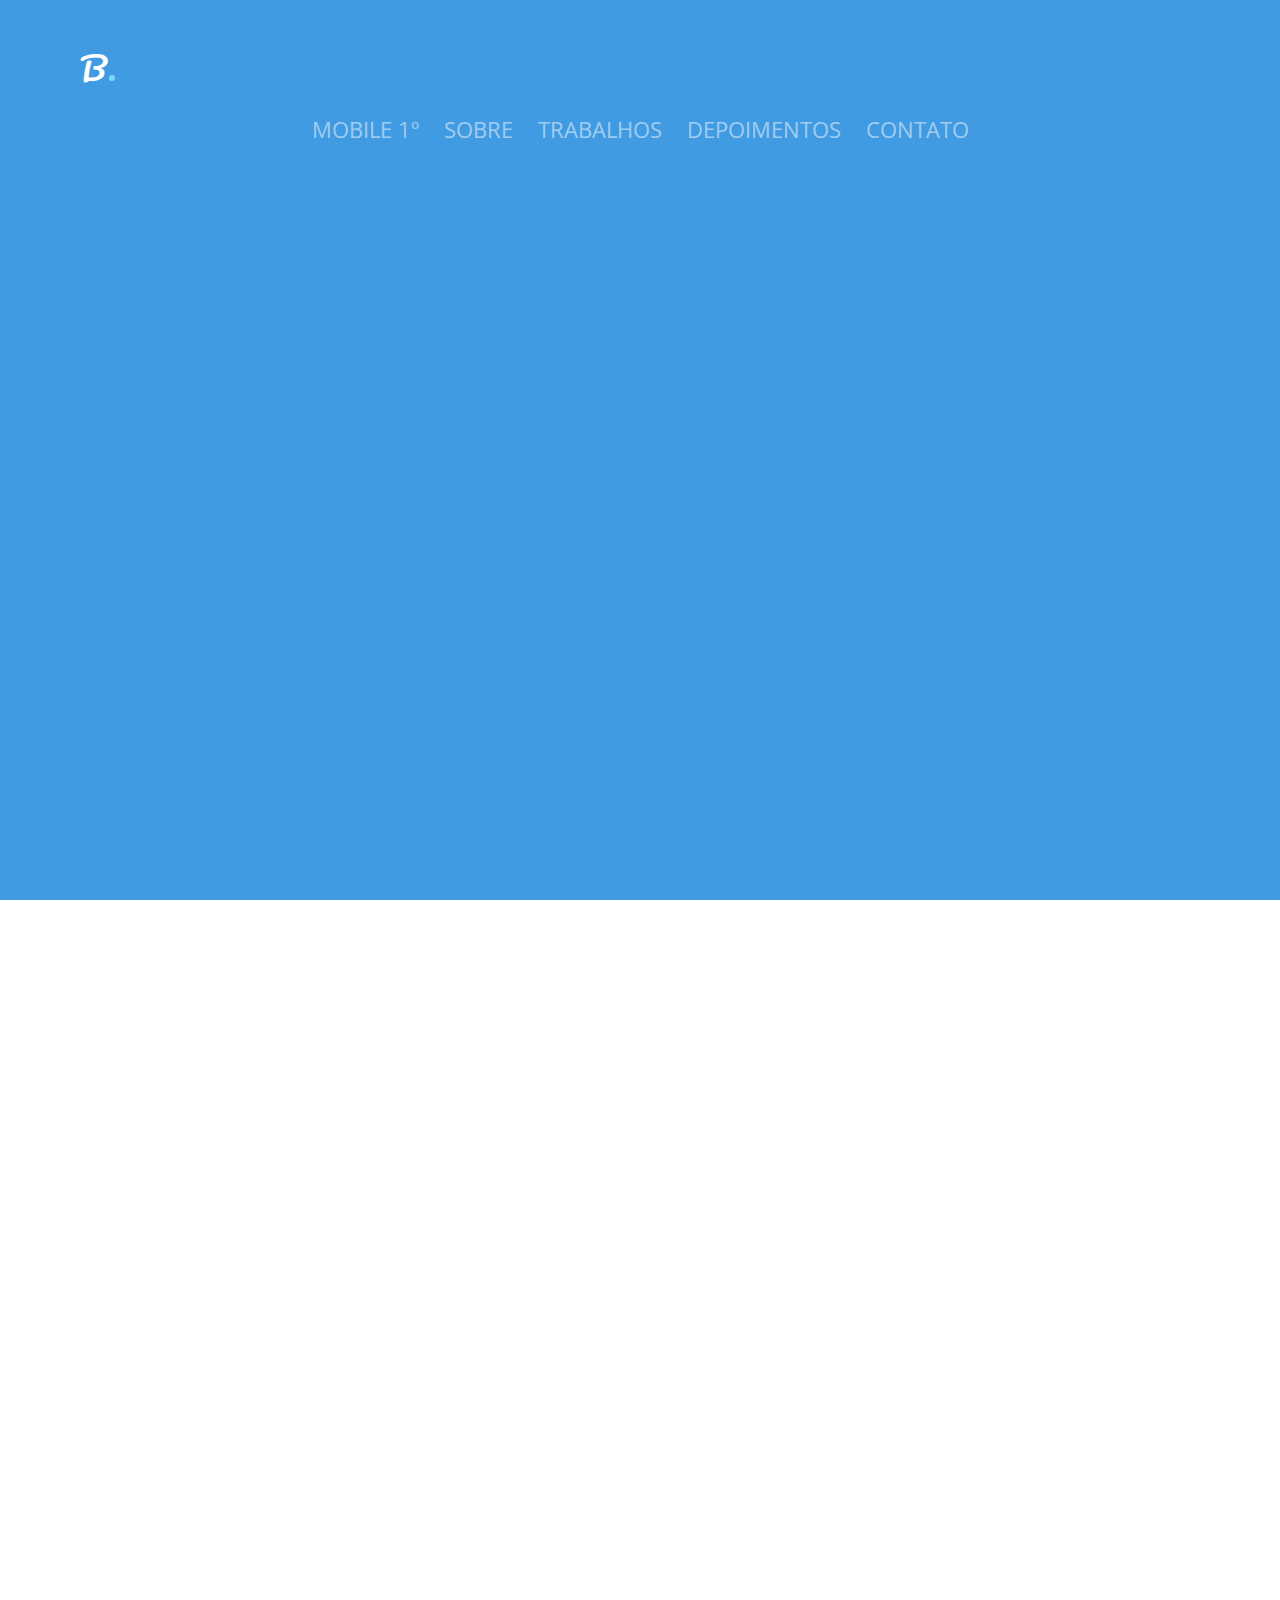
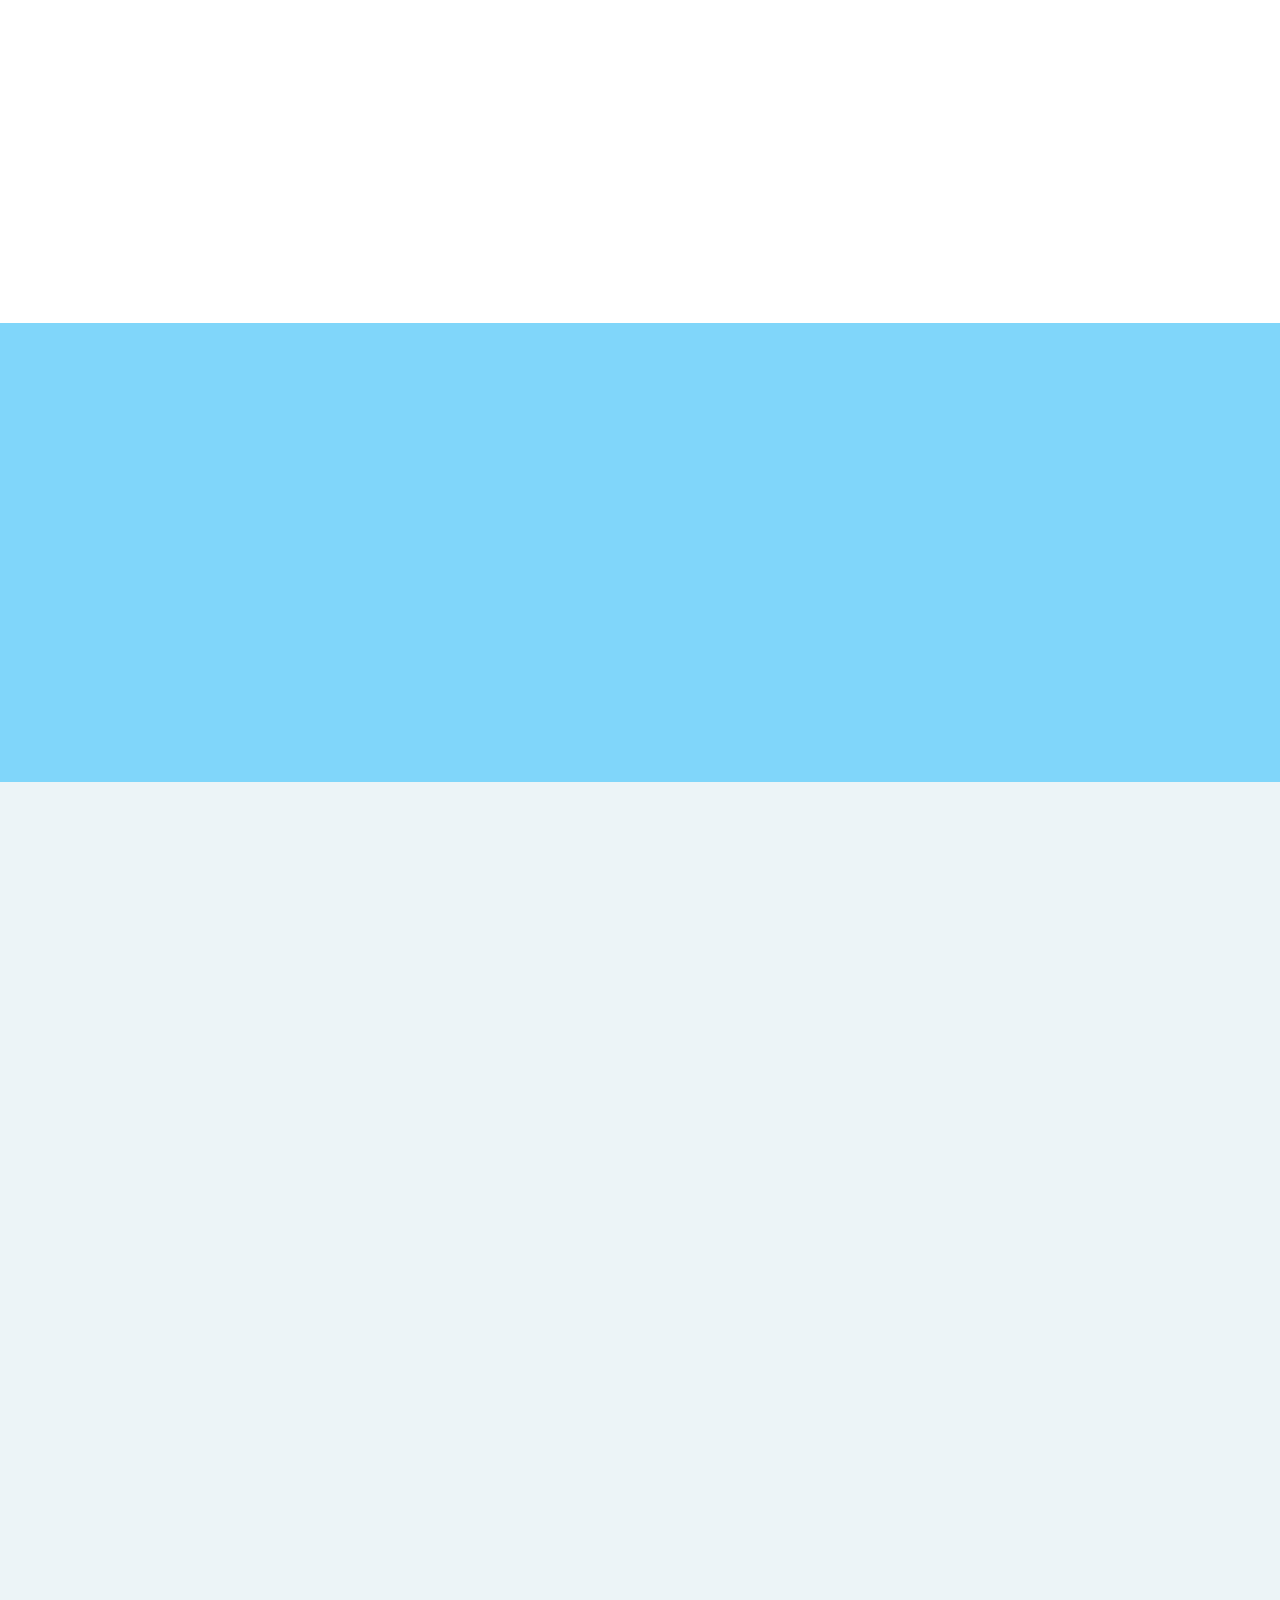
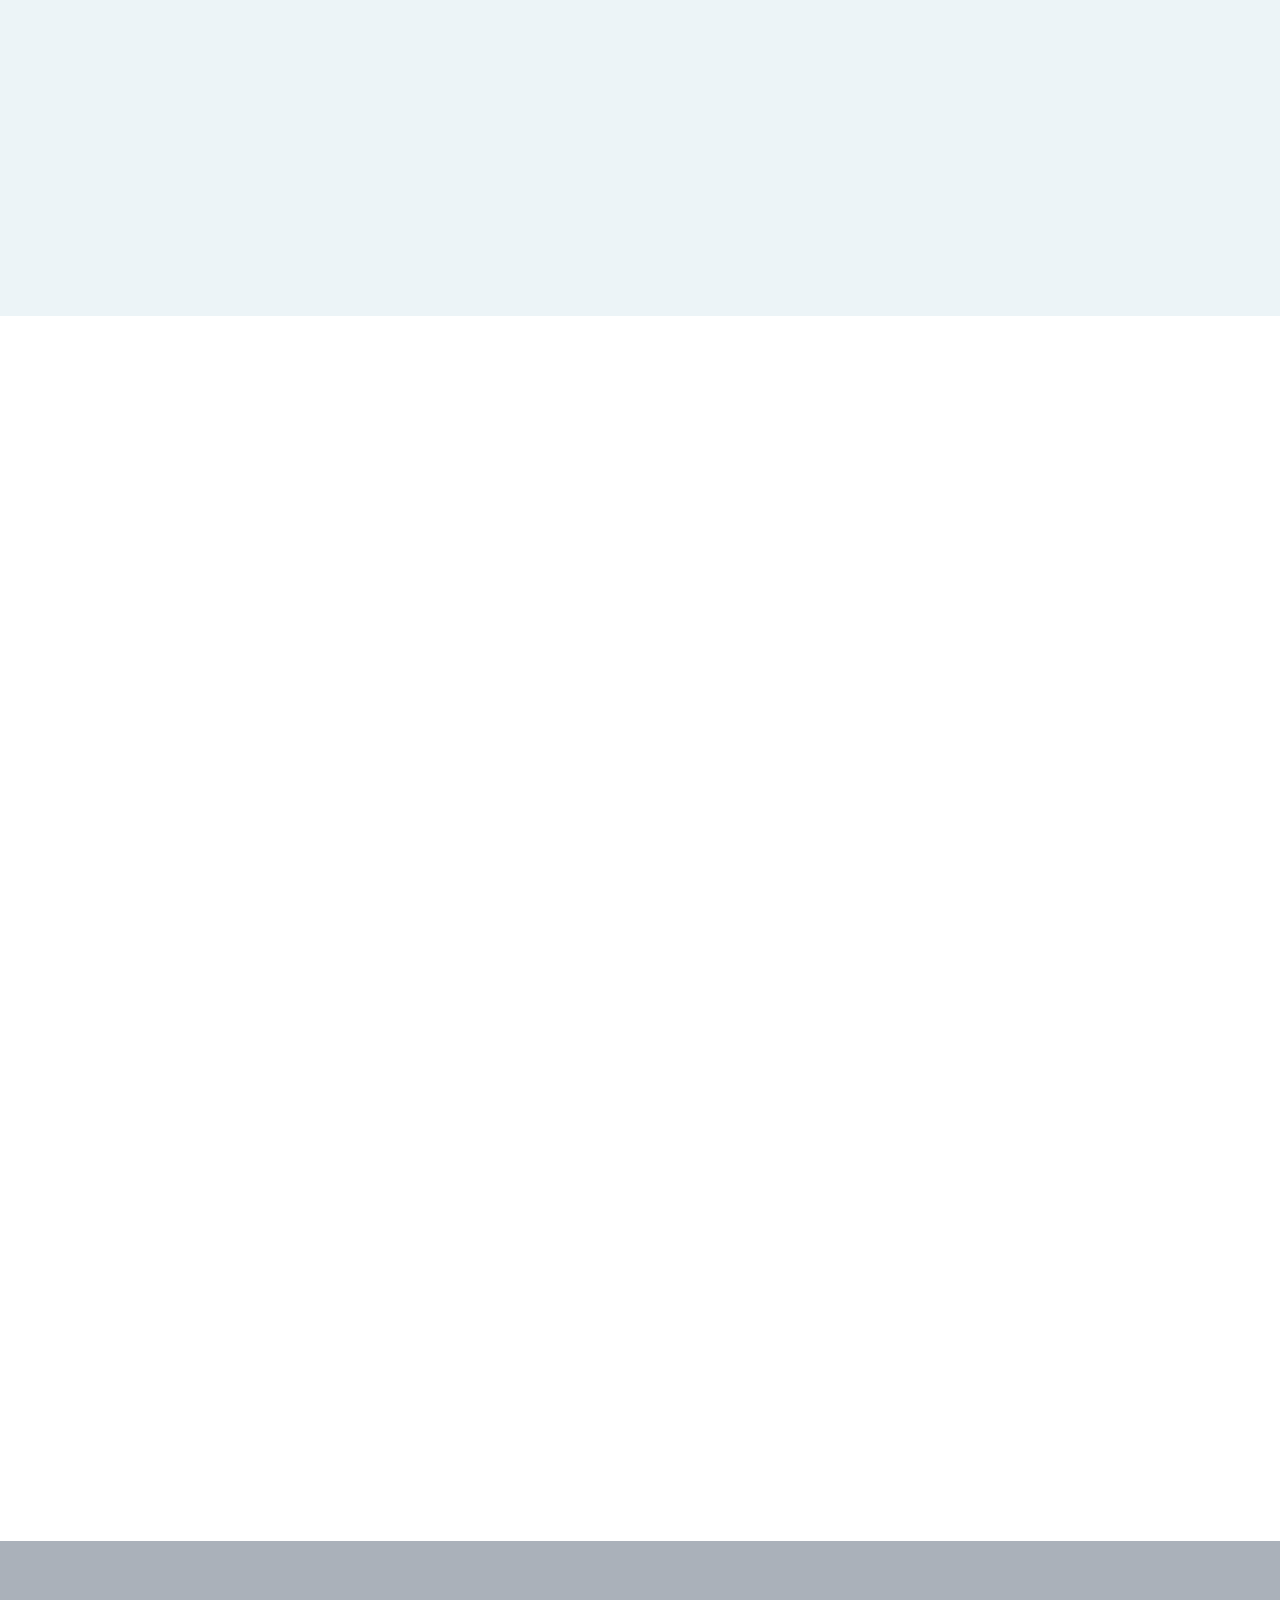
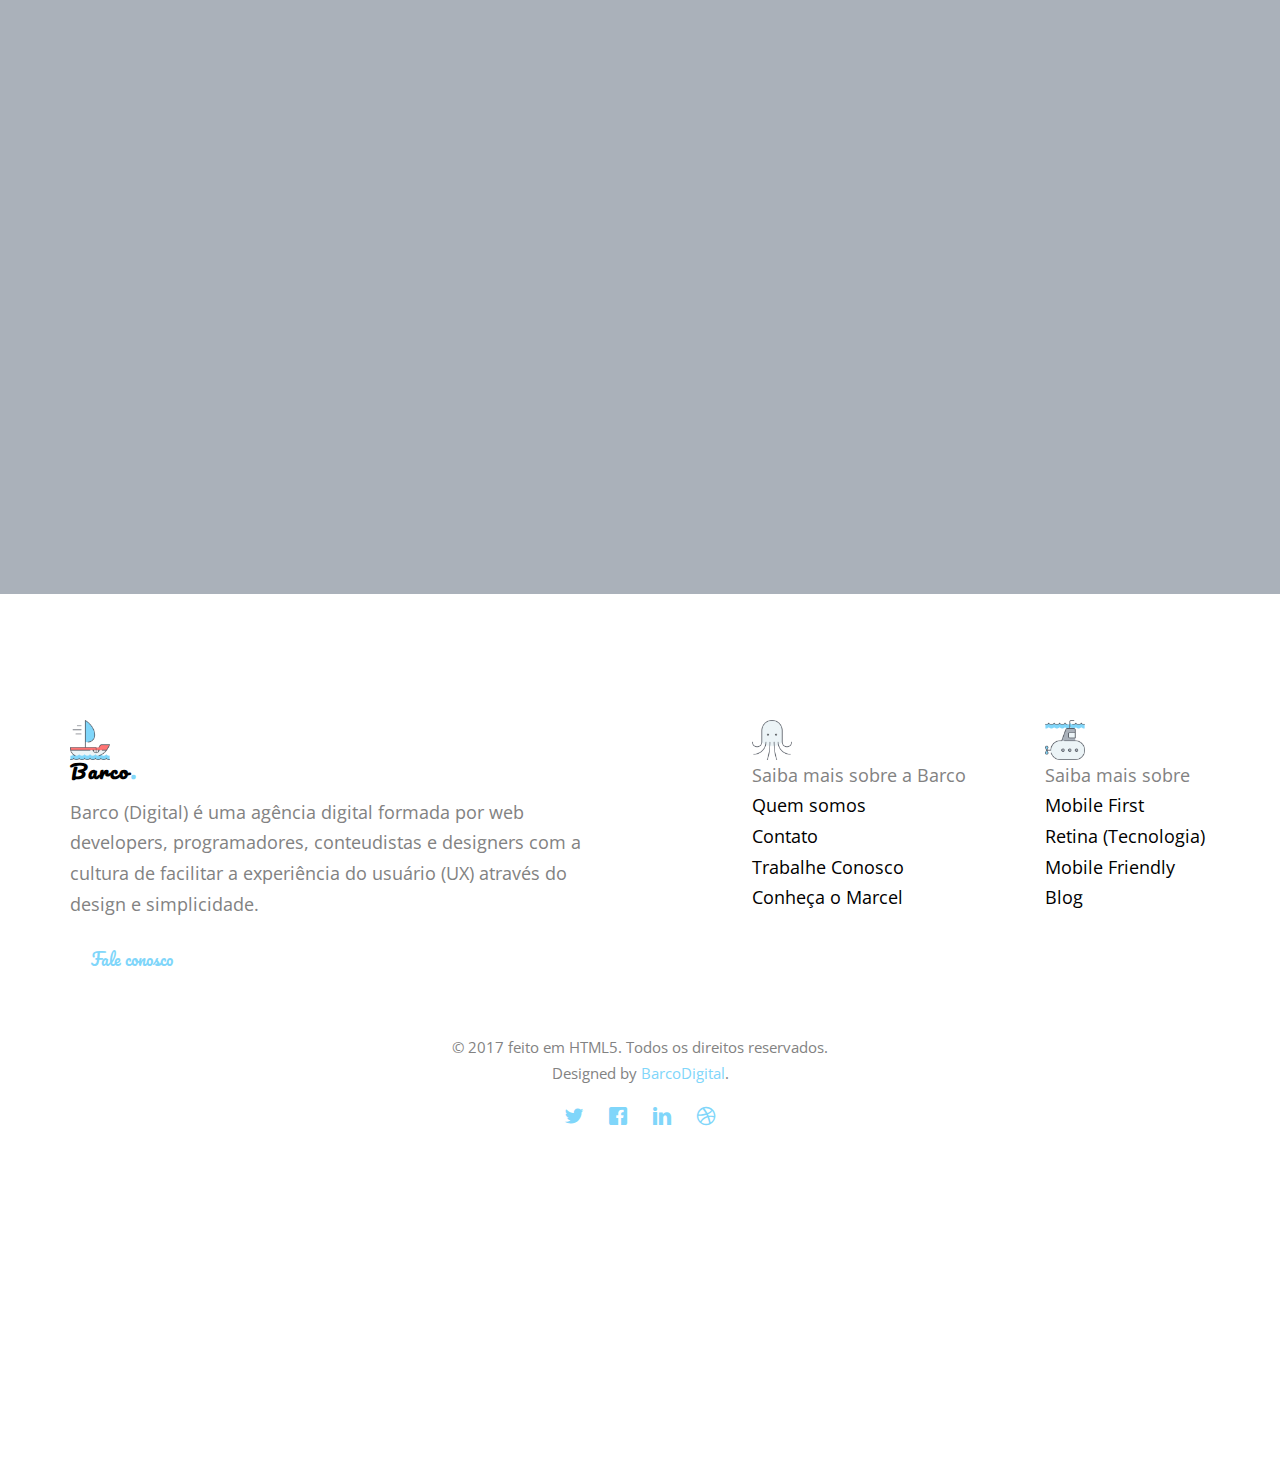
==== commit b6b3879f: "Versão 1" ====
--- a/index.html
+++ b/index.html
@@ -124,7 +124,7 @@
 						<div class="desc">
 							<p style="font-family: 'Open Sans Condensed', sans-serif;  font-weight: 400;
 							font-size: 38px; color: #80D6FA">A pergunta é: seu site está pronto para navegar no <strong> futuro?</strong></p>
-														<P style="font-size: 18px">Os dados foram divulgados pelo IBGE, mostrando que <strong>80,4%</strong> dos lares conectados à web preferem usar o telefone móvel para navegar. </p><br>
+														<P style="font-size: 24px">Os dados foram divulgados pelo IBGE, mostrando que <strong>80,4%</strong> dos lares conectados à web preferem usar o telefone móvel para navegar. </p><br>
 													</div>
 					</div>
 					<div class="col-md-6 col-md-pull-6">
@@ -244,7 +244,7 @@
 	</div>
 
 
-	<div id="testimonial" class="bg-section">
+	<!--div id="testimonial" class="bg-section">
 		<div class="container">
 			<div class="row animate-box row-pb-md">
 				<div class="col-md-6 text-left heading">
@@ -283,7 +283,7 @@
 					<div class="testimonial">
 						<blockquote>
 							<p>&ldquo;Facilis ipsum reprehenderit nemo molestias. Aut cum mollitia reprehenderit. Eos cumque dicta adipisci architecto culpa amet.&rdquo;</p>
-							<p class="author"><img src="images/person1.jpg" alt="Free HTML5 Bootstrap Template by FreeHTML5.co"> <cite>&mdash; Fulaninho</cite></p>
+							<p class="author"><img src="images/person1.jpg" alt="Free HTML5 Bootstrap Template by FreeHTML5.co"> <cite>&mdash; Próximo Cliente</cite></p>
 						</blockquote>
 					</div>
 
@@ -293,7 +293,7 @@
 
 			</div>
 		</div>
-	</div>
+	</div-->
 
 
 	<!--div id="counter">
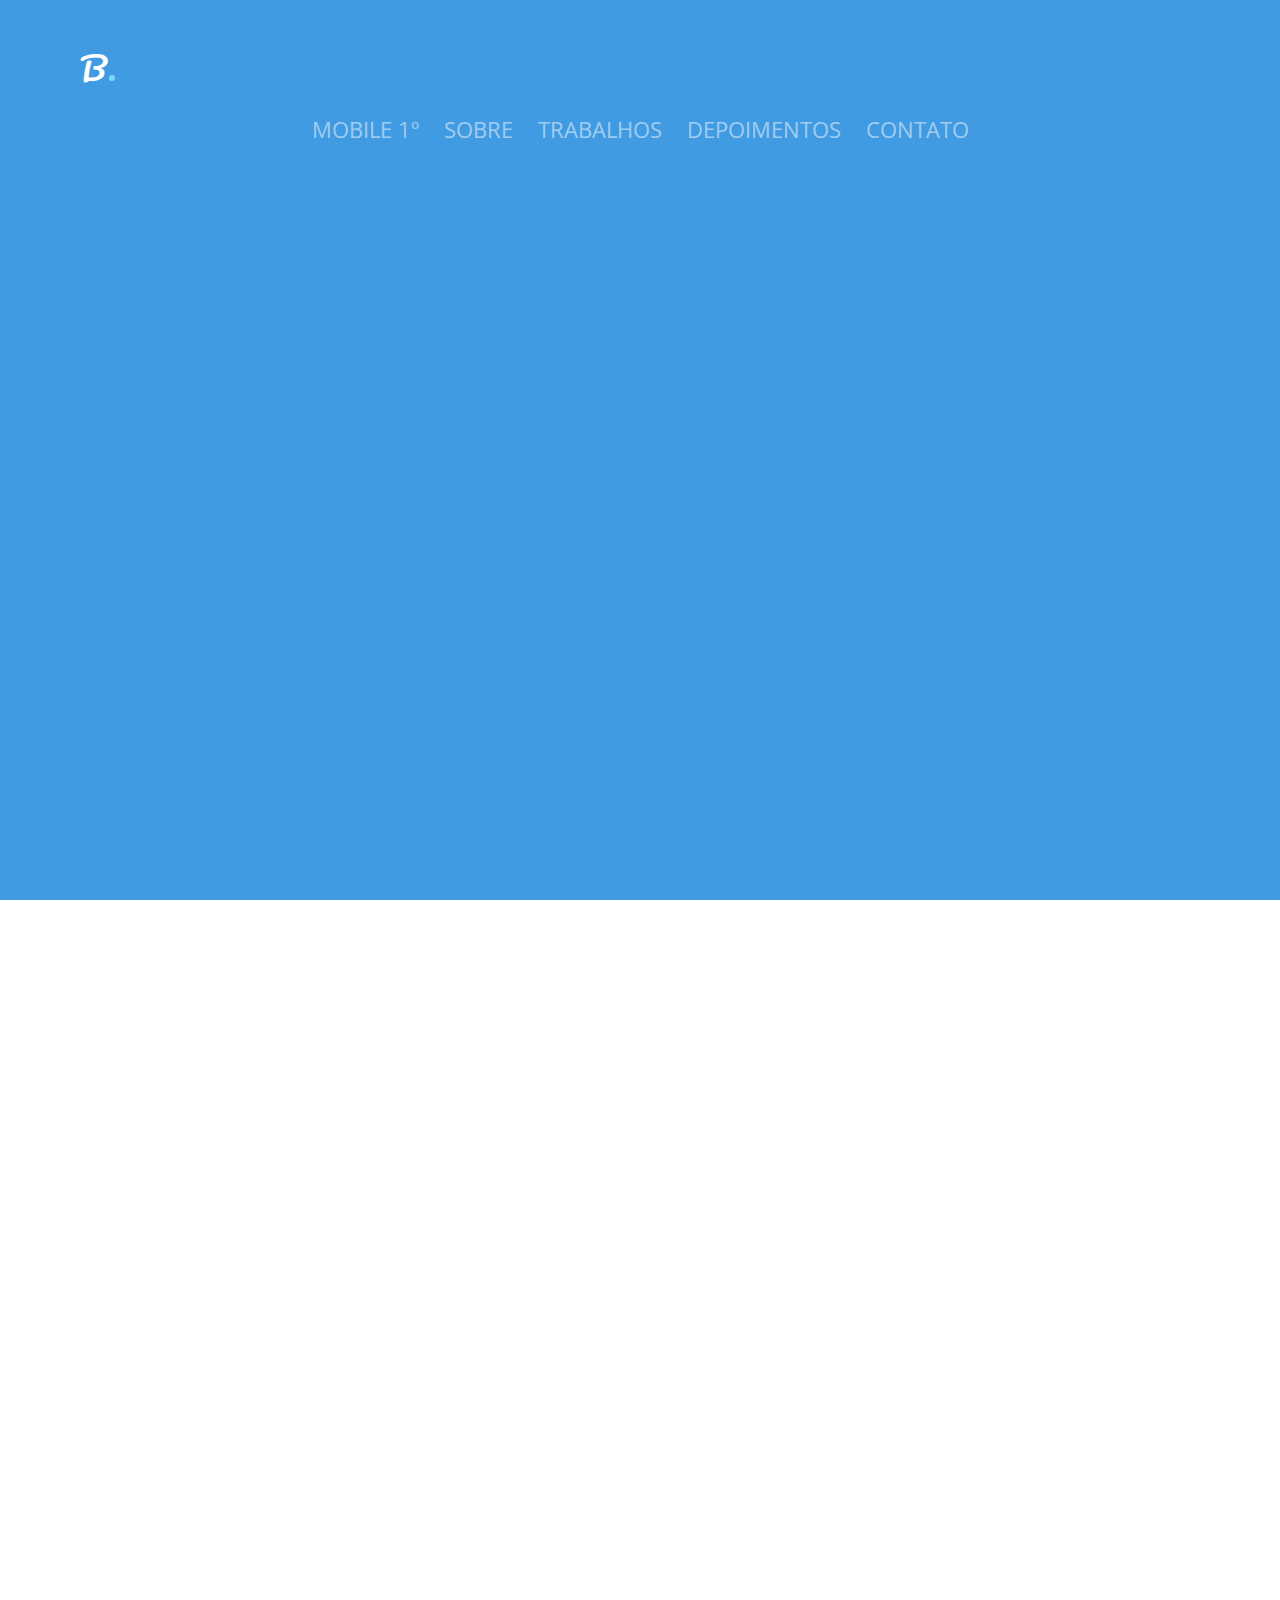
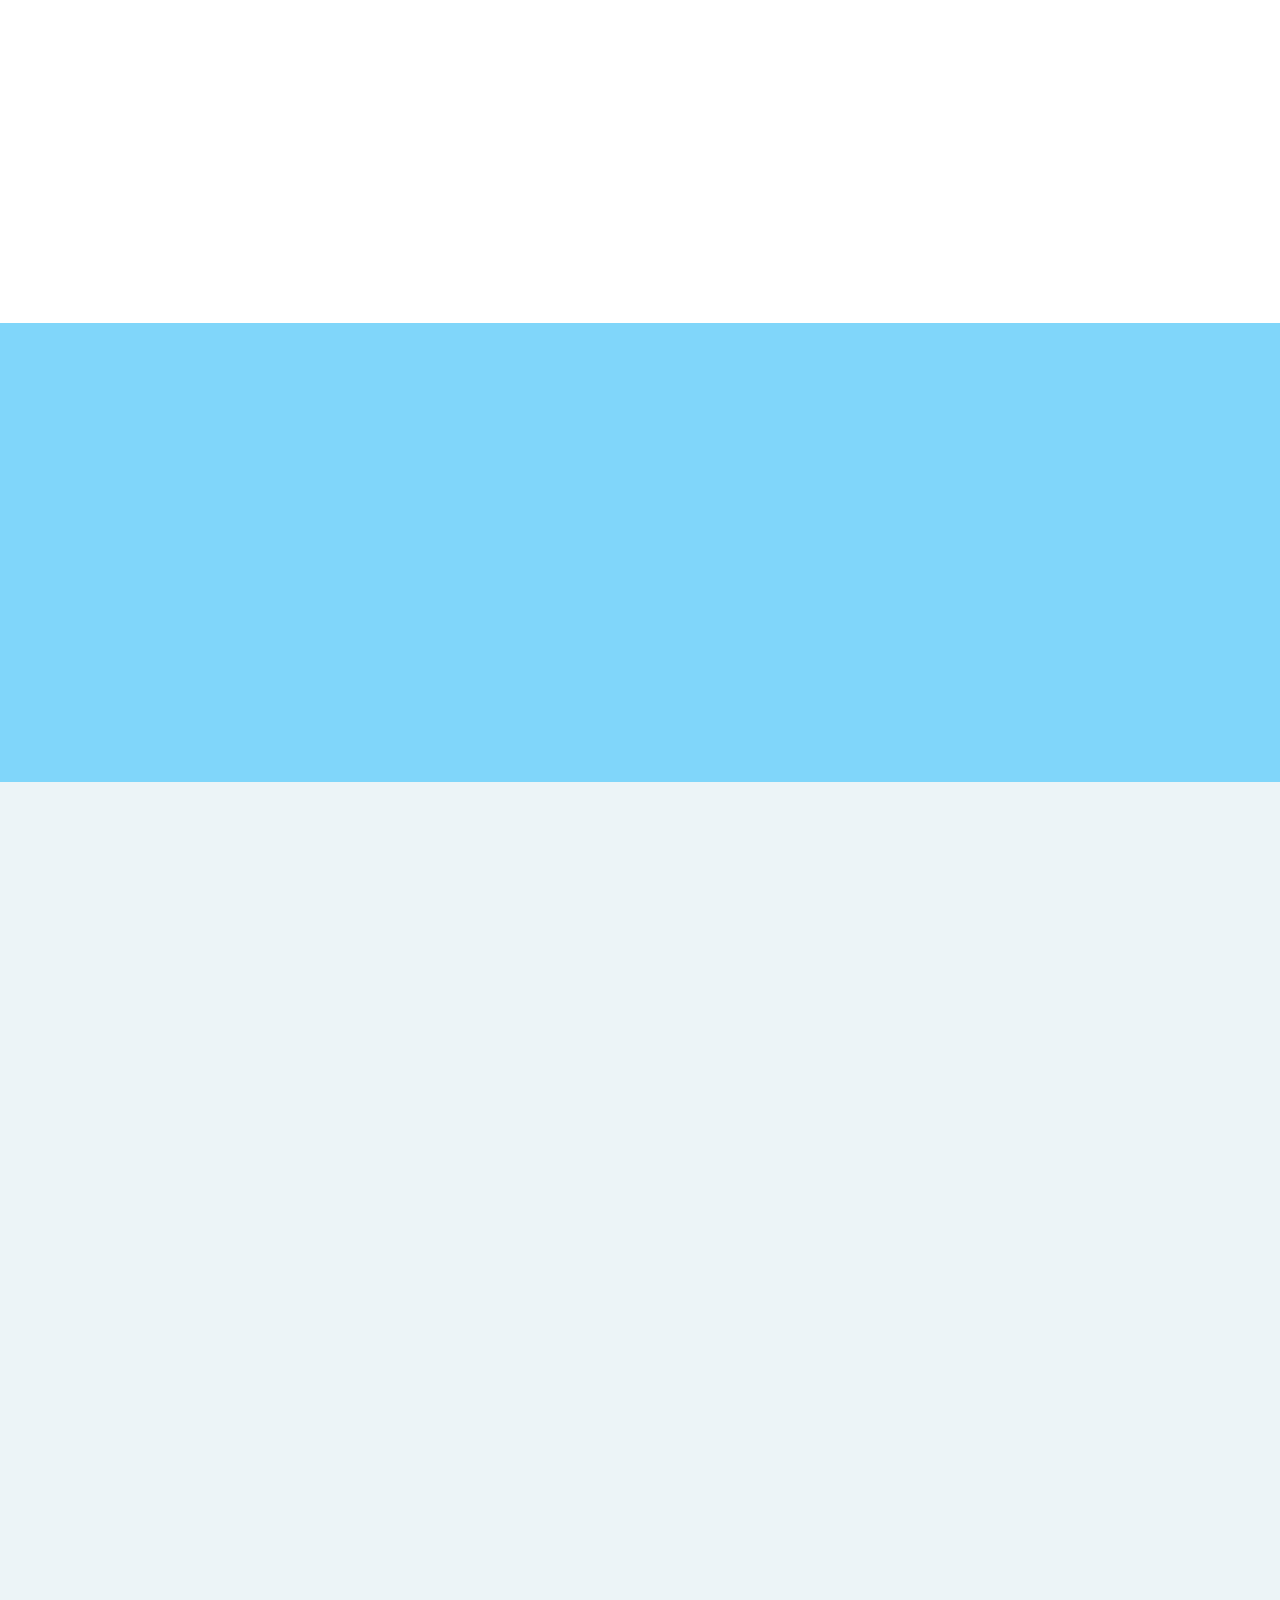
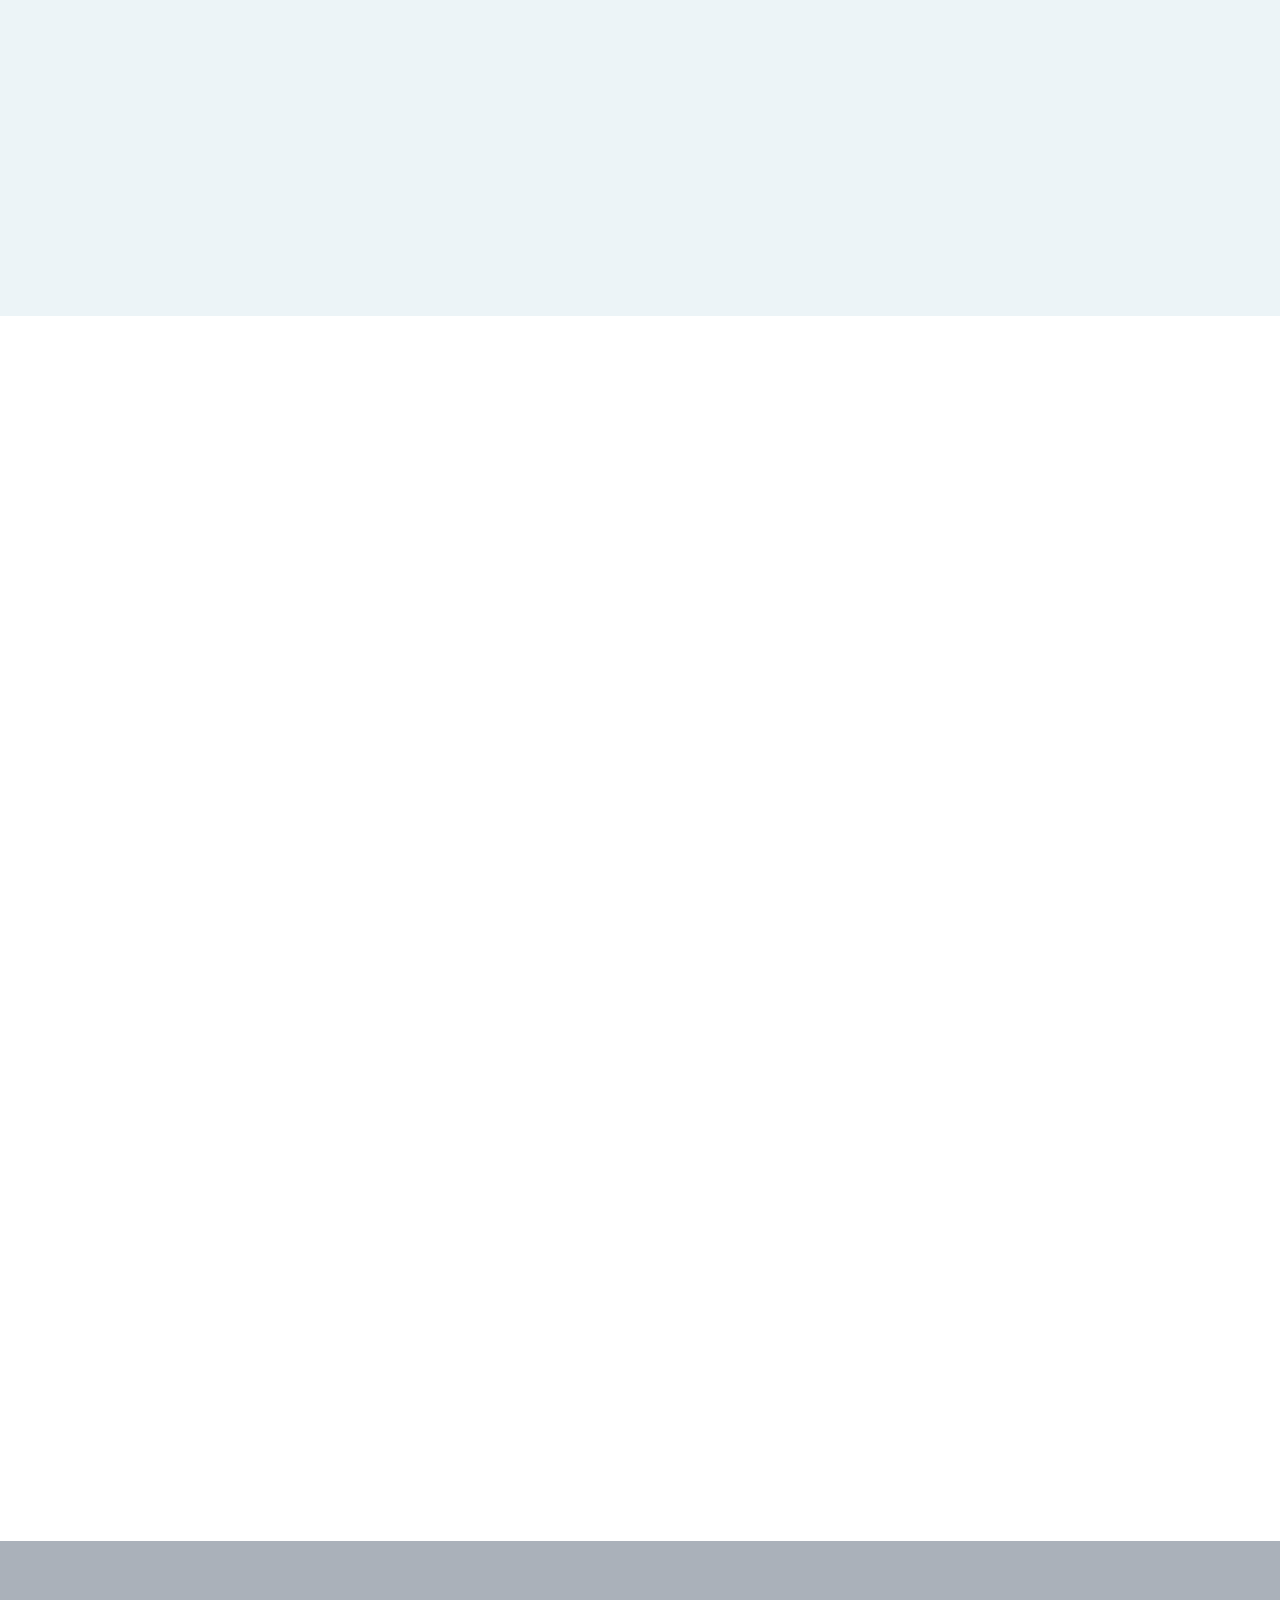
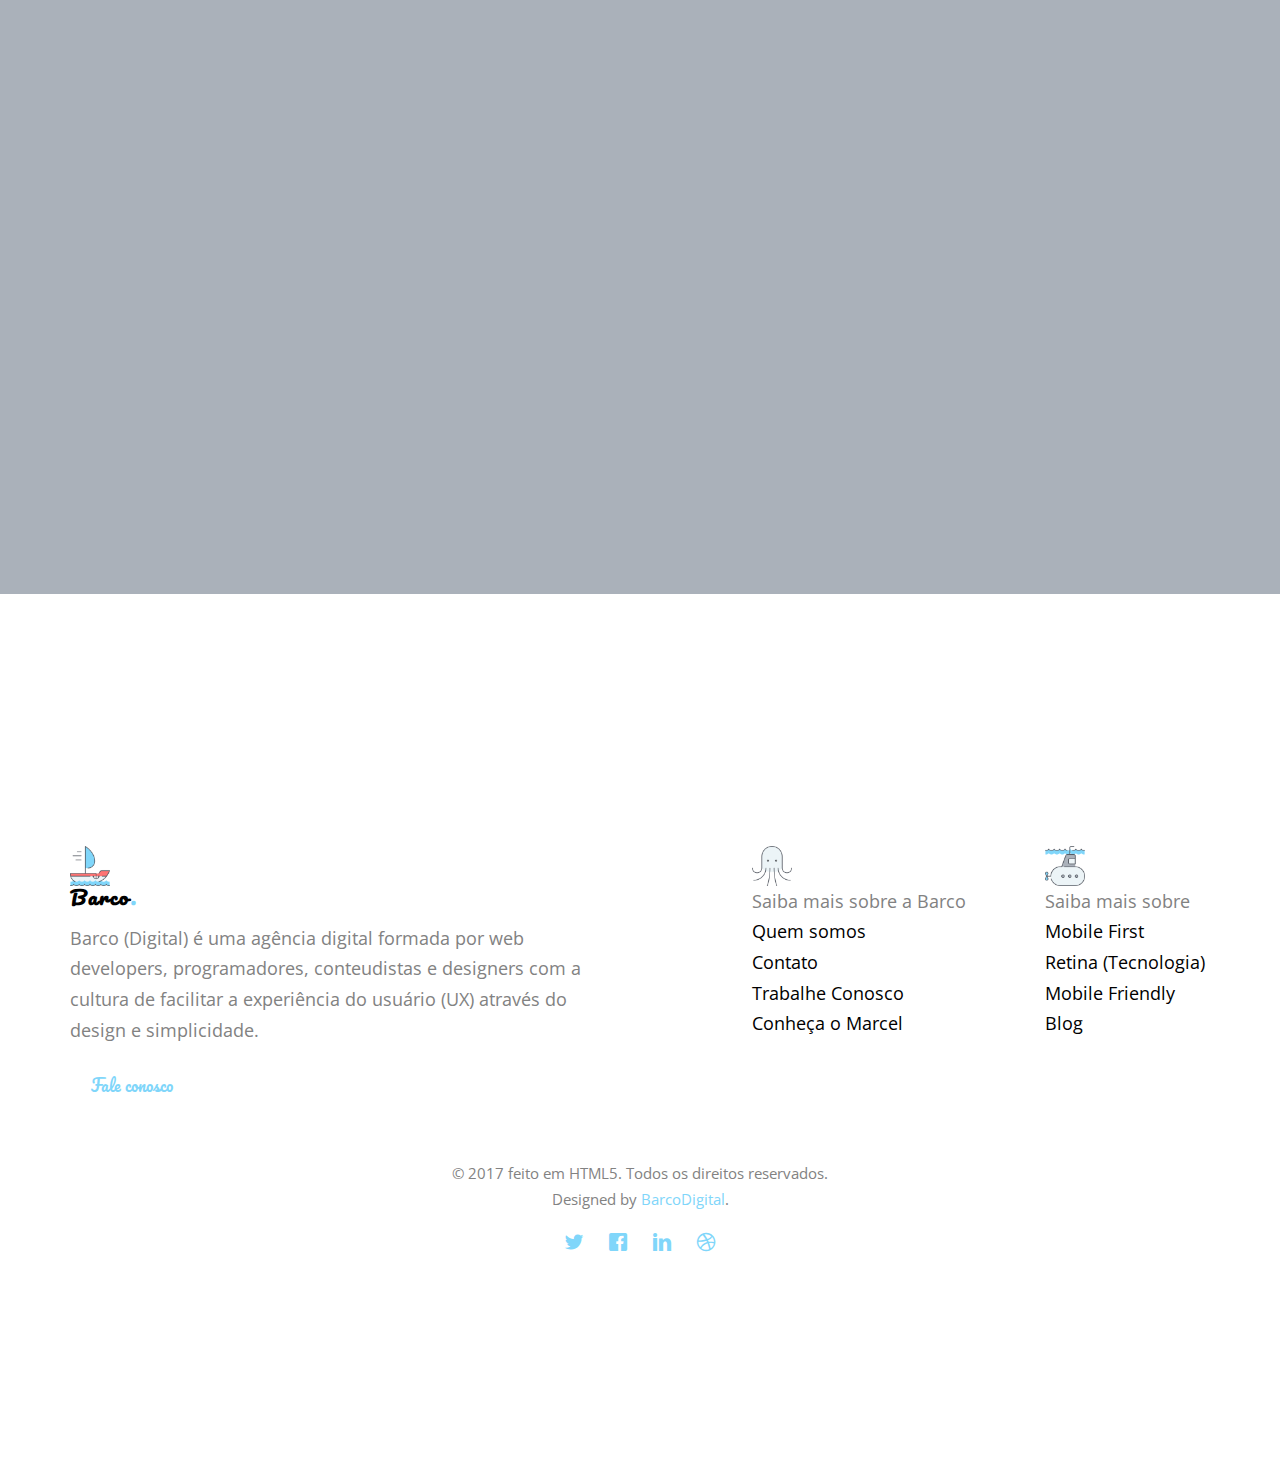
==== commit aee12bfa: "FormSpreeded" ====
--- a/index.html
+++ b/index.html
@@ -414,8 +414,13 @@
         <h3 id="myModalLabel">Adoraríamos saber mais...</h3>
 				<p>Conte mais sobre seu site. Nós entramos em contato!</p>
       </div>
-	<iframe src="https://madmimi.com/signups/731282ef87864107a50a49e06857ba0a/iframe" scrolling="yes" frameborder="0" height="600px" width="100%"></iframe>
-      <div class="modal-footer">
+			<form action="https://formspree.io/marcel.baka@gmail.com"
+      method="POST">
+    <input type="text" name="name" placeholder="Seu nome">
+    <input type="email" name="_replyto" placeholder="Seu Email">
+		<input type="text" name="_replyto" placeholder="Seu Site">
+    <input type="submit" value="Enviar">
+</form>
         <button class="btn" data-dismiss="modal" aria-hidden="true">X</button>
       </div>
     </div>
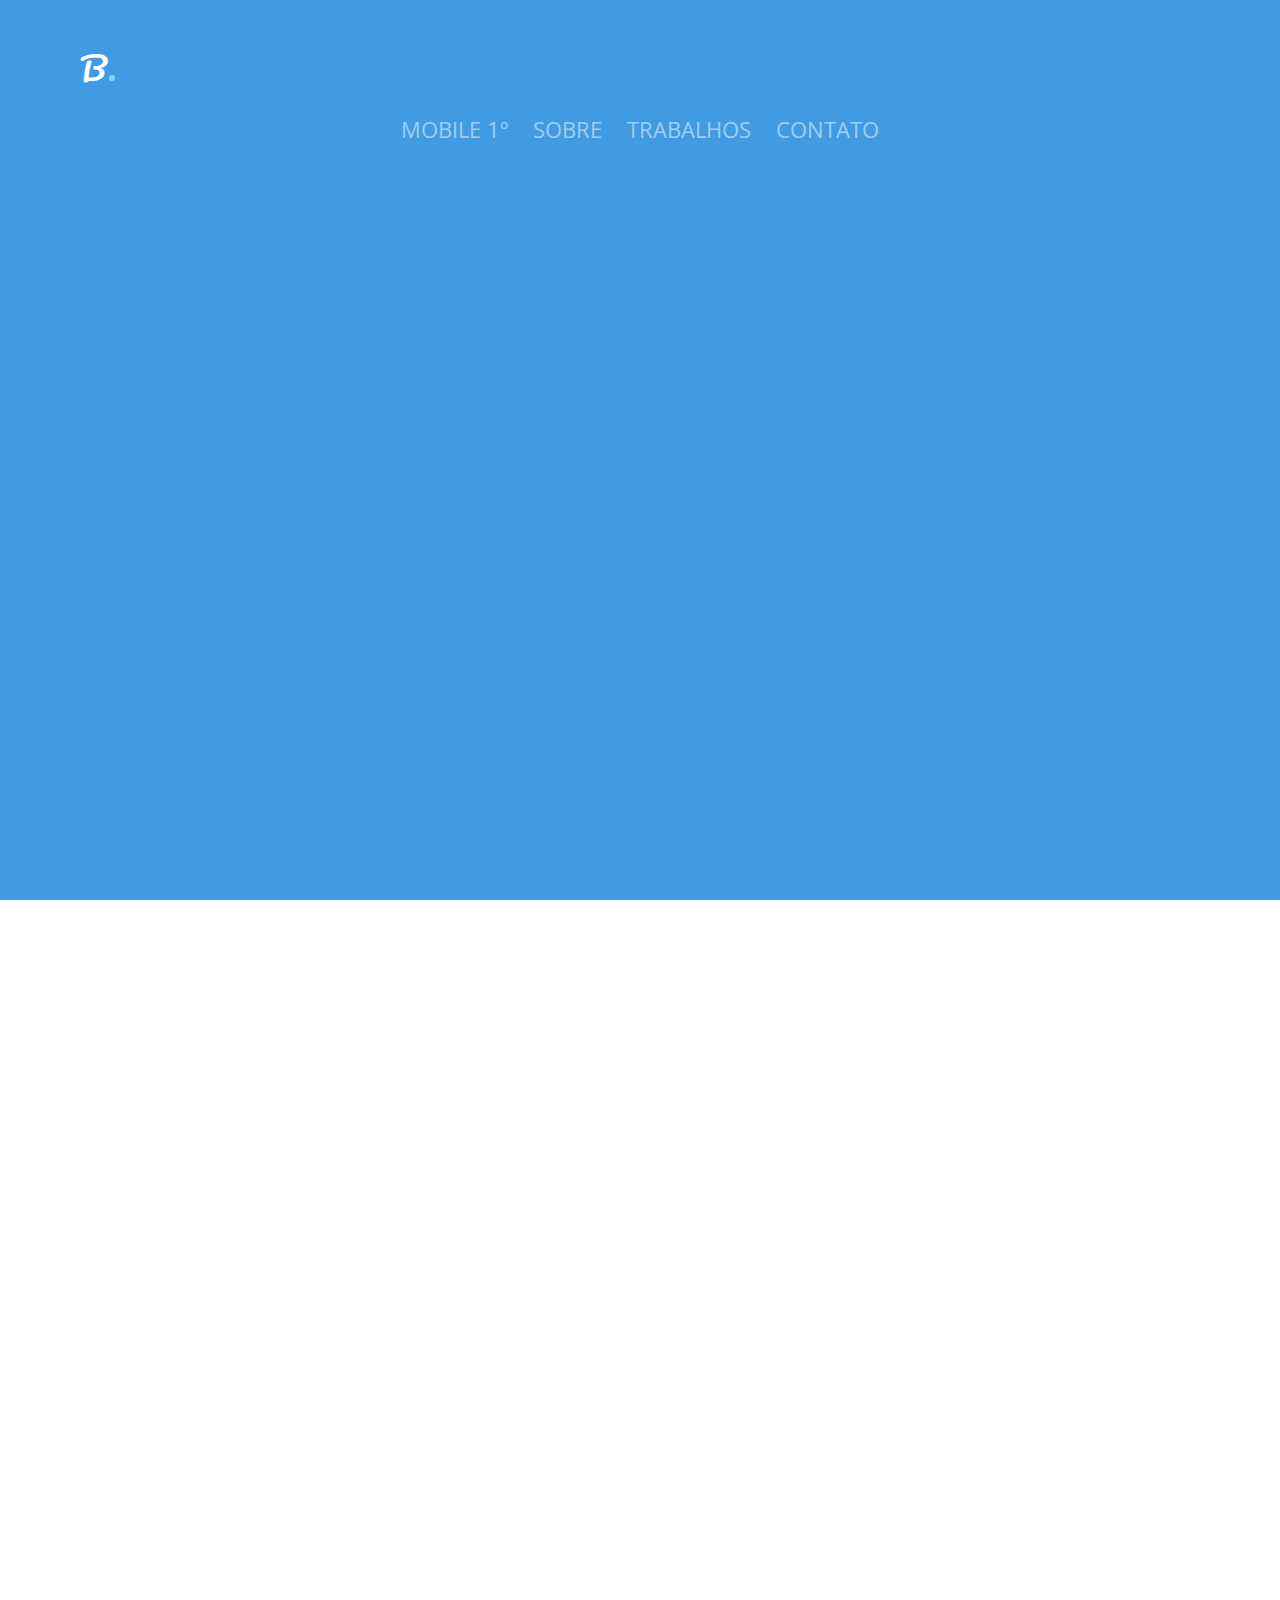
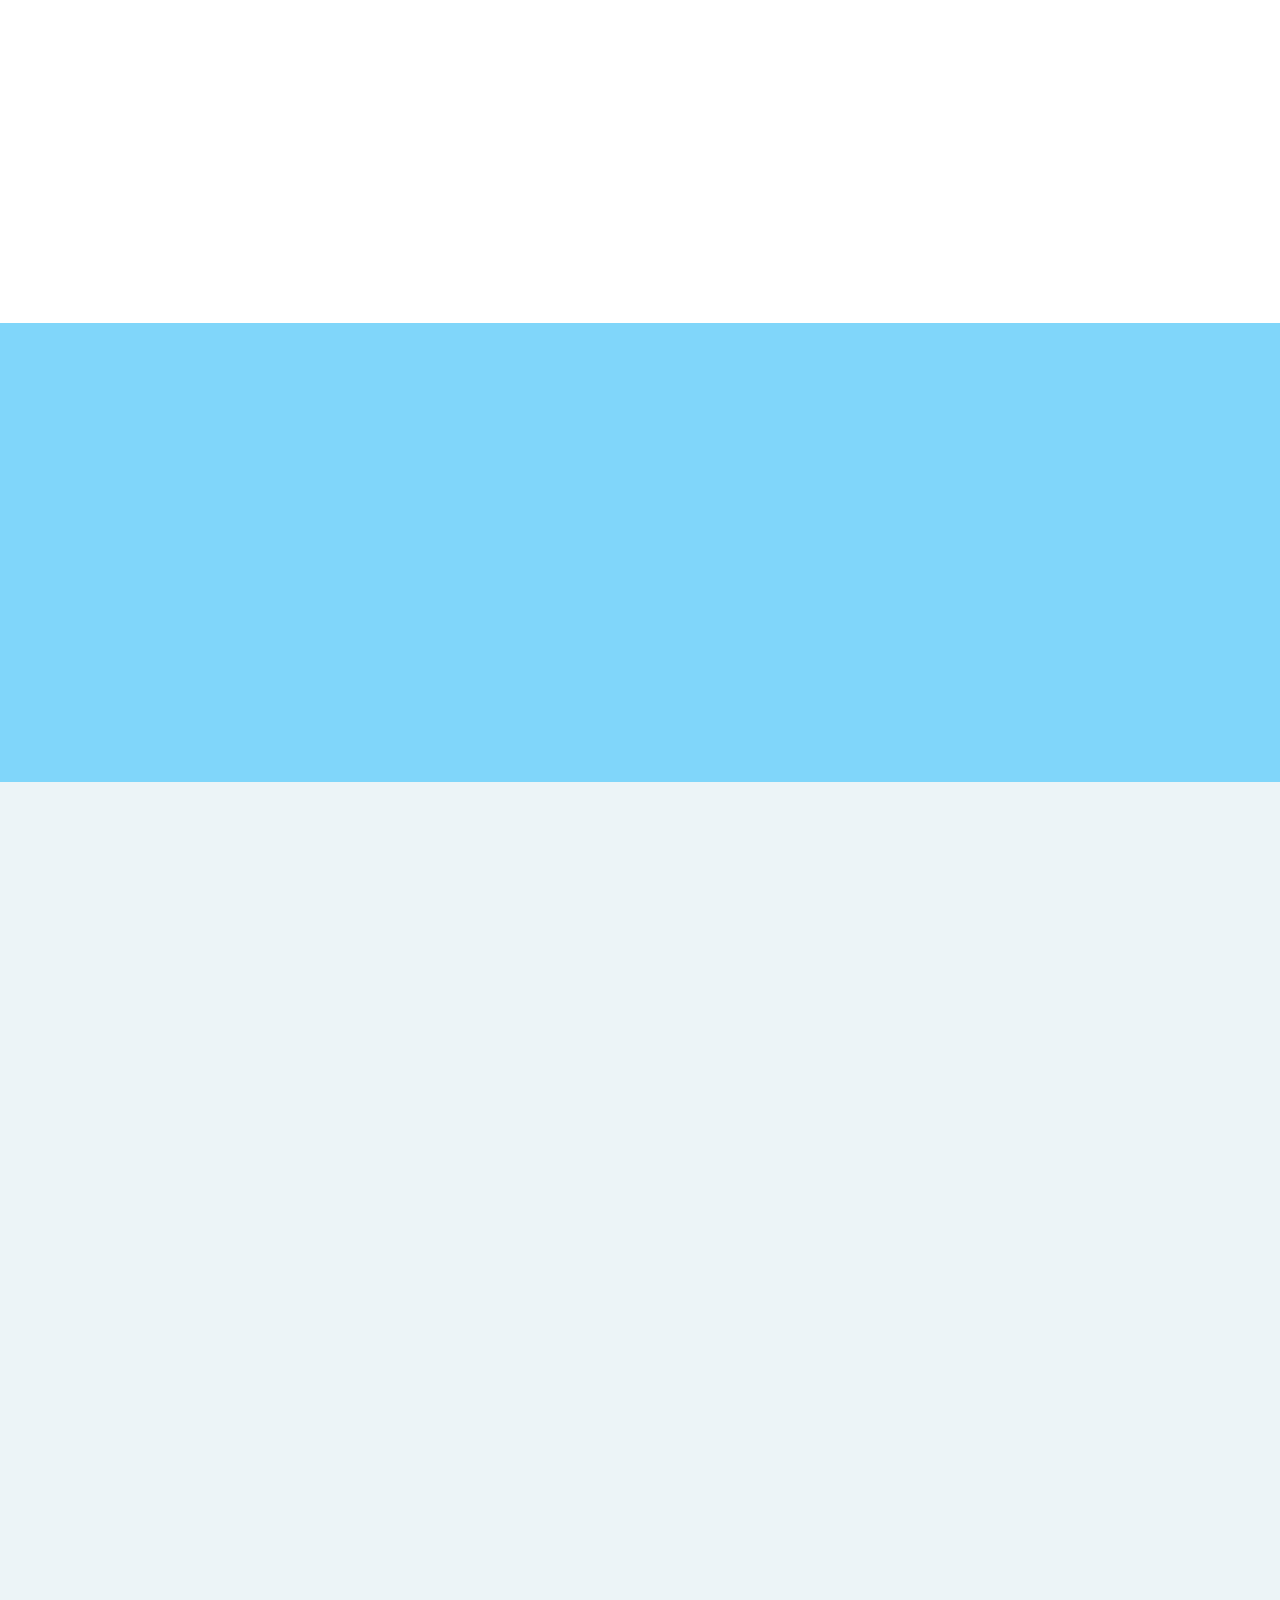
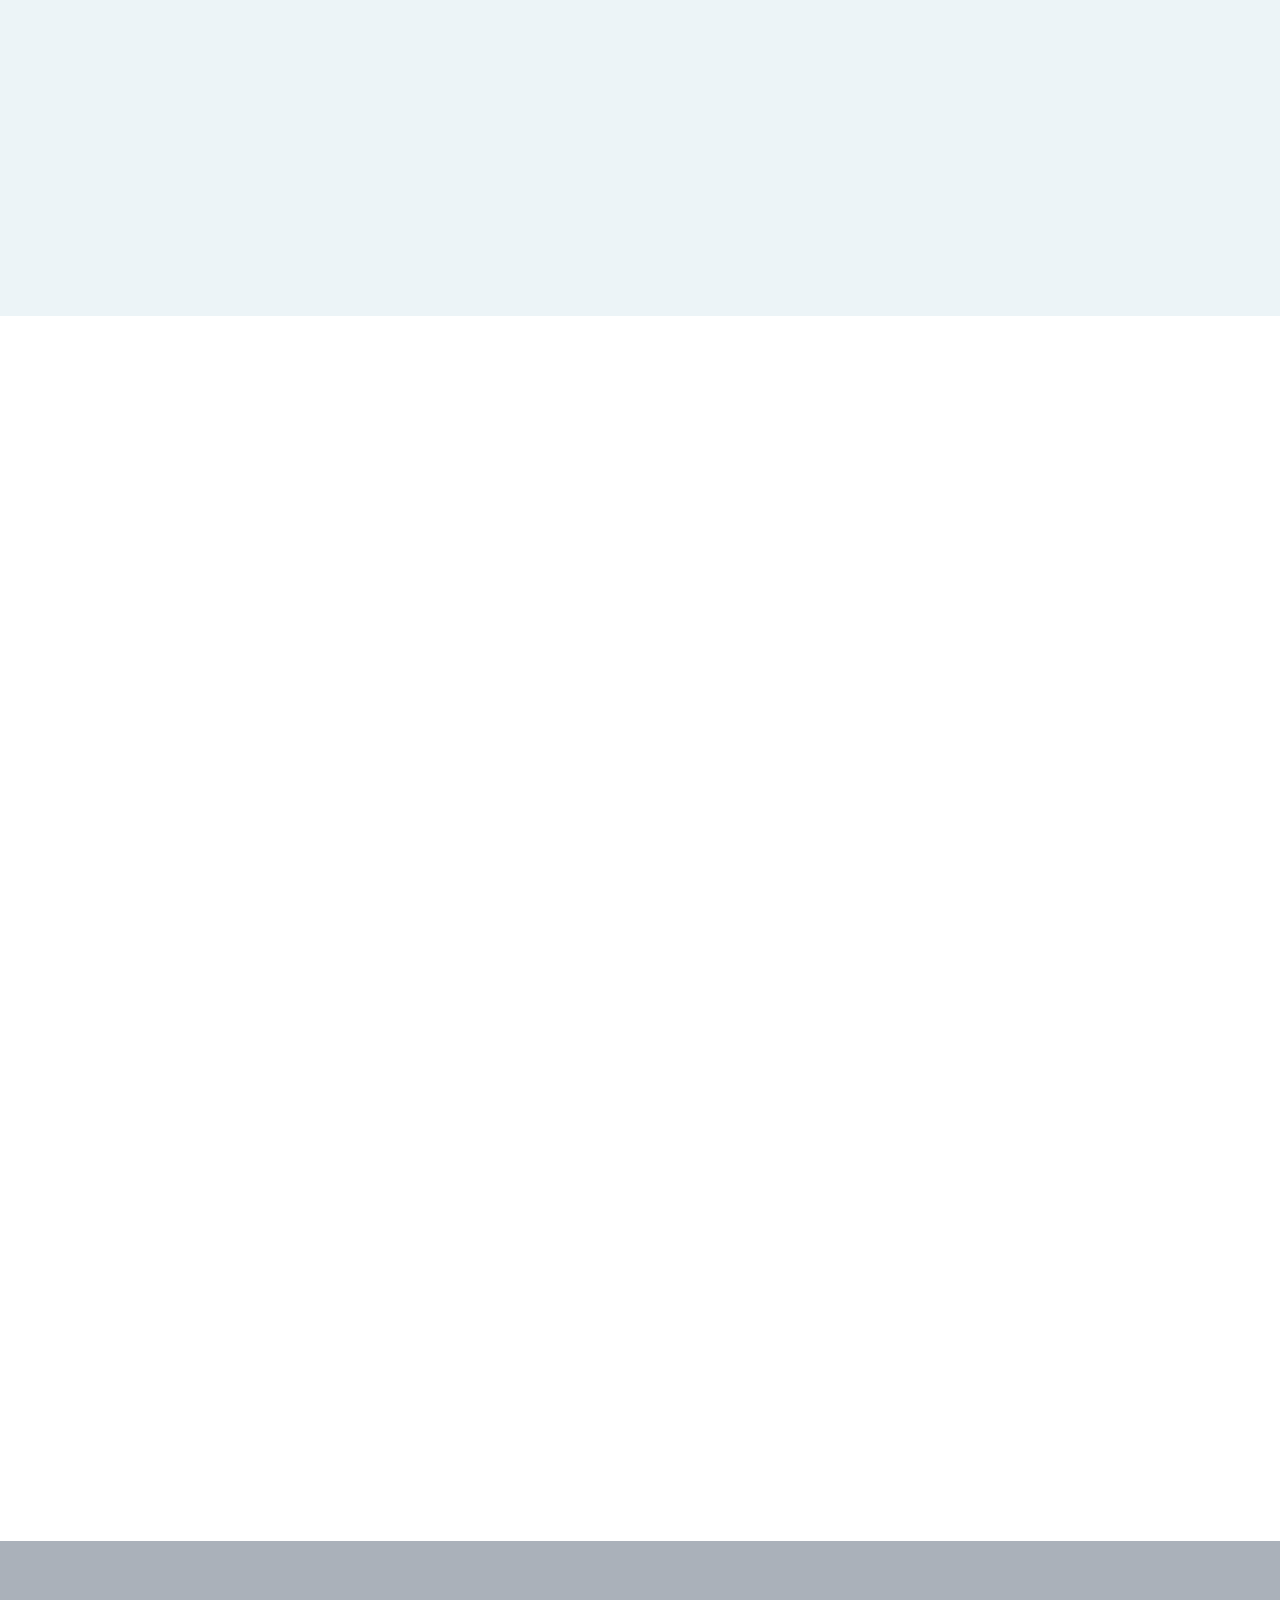
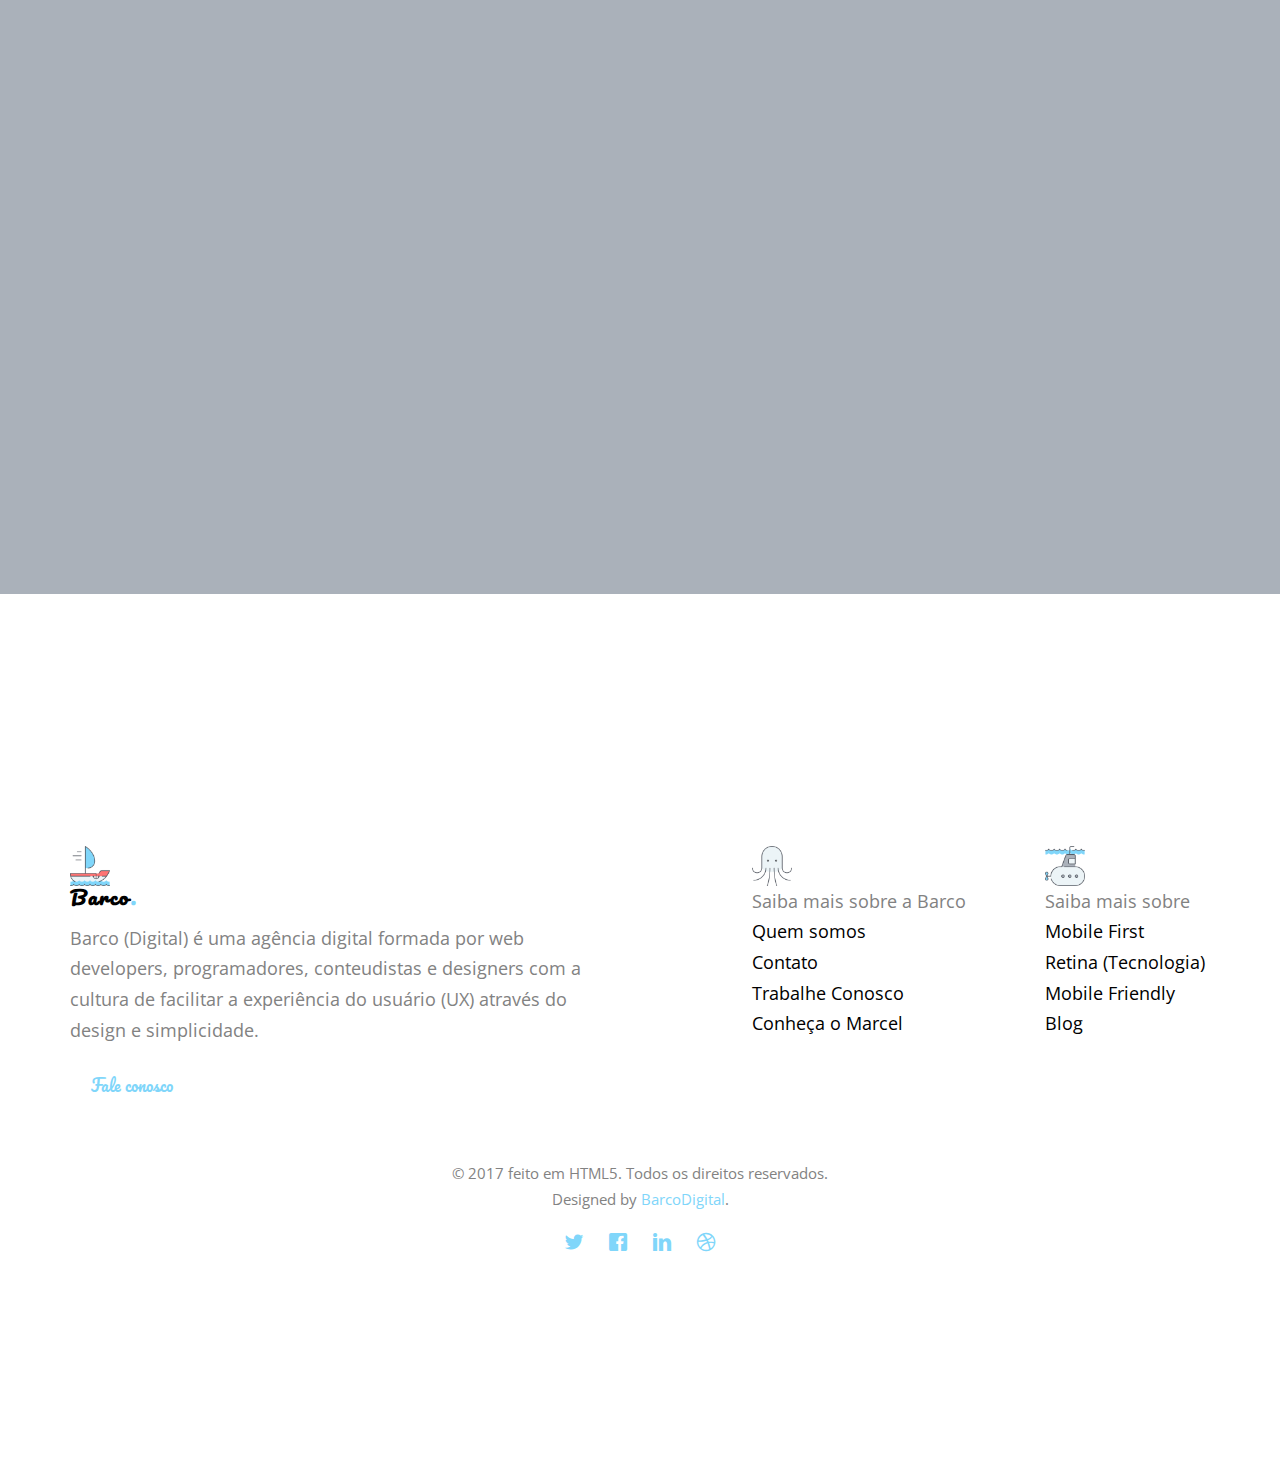
==== commit 62a128ca: "No dep / Form adjusts" ====
--- a/index.html
+++ b/index.html
@@ -71,7 +71,7 @@
 						<li><a class="active" href="#services">Mobile 1º</a></li>
 						<li ><a href="#about">Sobre</a></li>
 						<li><a href="#project">Trabalhos</a></li>
-						<li><a href="#testimonial">Depoimentos</a></li>
+						<!--li><a href="#testimonial">Depoimentos</a></li-->
 						<li><a href="#started">Contato</a></li>
 					</ul>
 				</div>
@@ -396,7 +396,7 @@
 				<div class="col-md-8 col-md-offset-2 text-center heading">
 					<img src="images/mermaid.png" style="width: 60px"></img><br>
 	<span style="color: white">Evolua seu site agora</span>
-					<h2>Seu novo site a partir de R$800,00 </h2>
+					<h2>Um site moderno e novo por um preço justo </h2>
 					<p>A gente desconfia que você está interessado. Então por que esperar mais?</p>
 				</br>
 					<p><button type="submit" class="btn btn-default" href="#myModal" role="button" data-toggle="modal">Faça contato agora!</button></p>
@@ -418,7 +418,7 @@
       method="POST">
     <input type="text" name="name" placeholder="Seu nome">
     <input type="email" name="_replyto" placeholder="Seu Email">
-		<input type="text" name="_replyto" placeholder="Seu Site">
+		<input type="text" name="site" placeholder="Seu Site">
     <input type="submit" value="Enviar">
 </form>
         <button class="btn" data-dismiss="modal" aria-hidden="true">X</button>
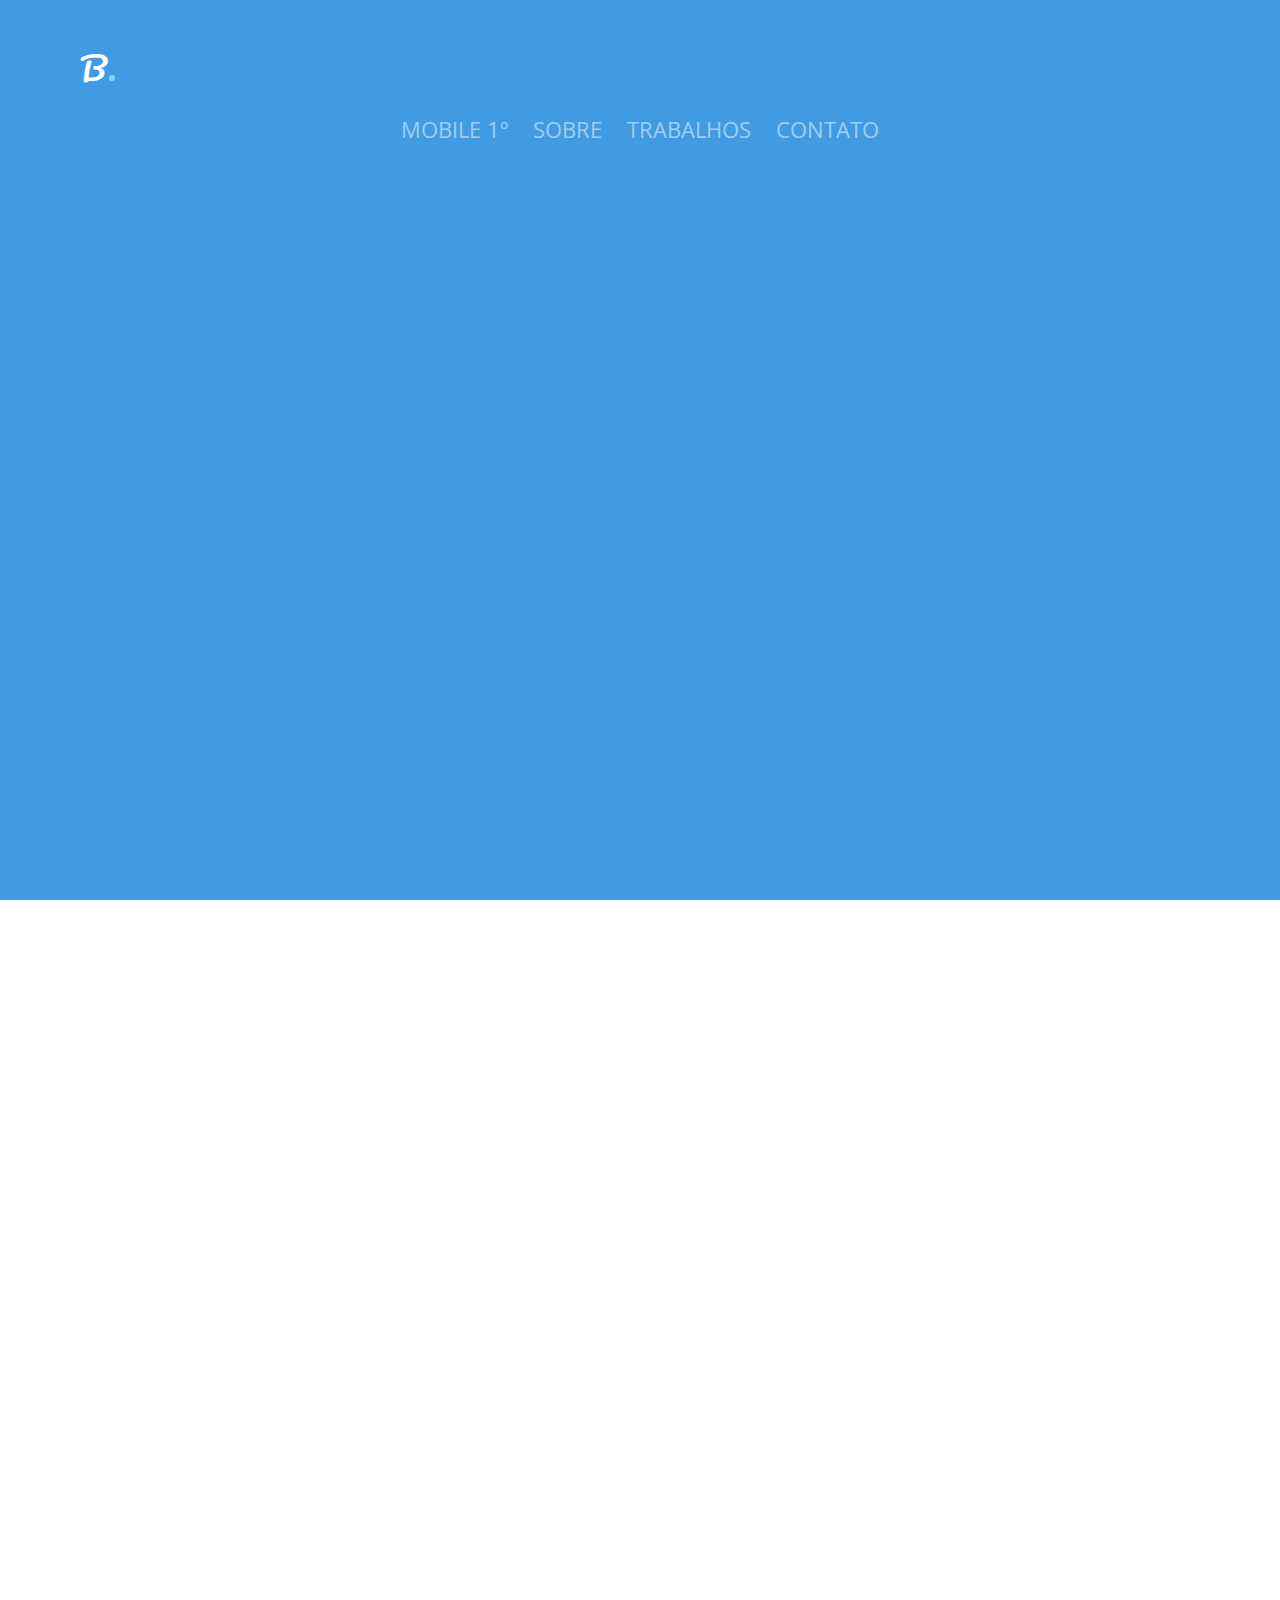
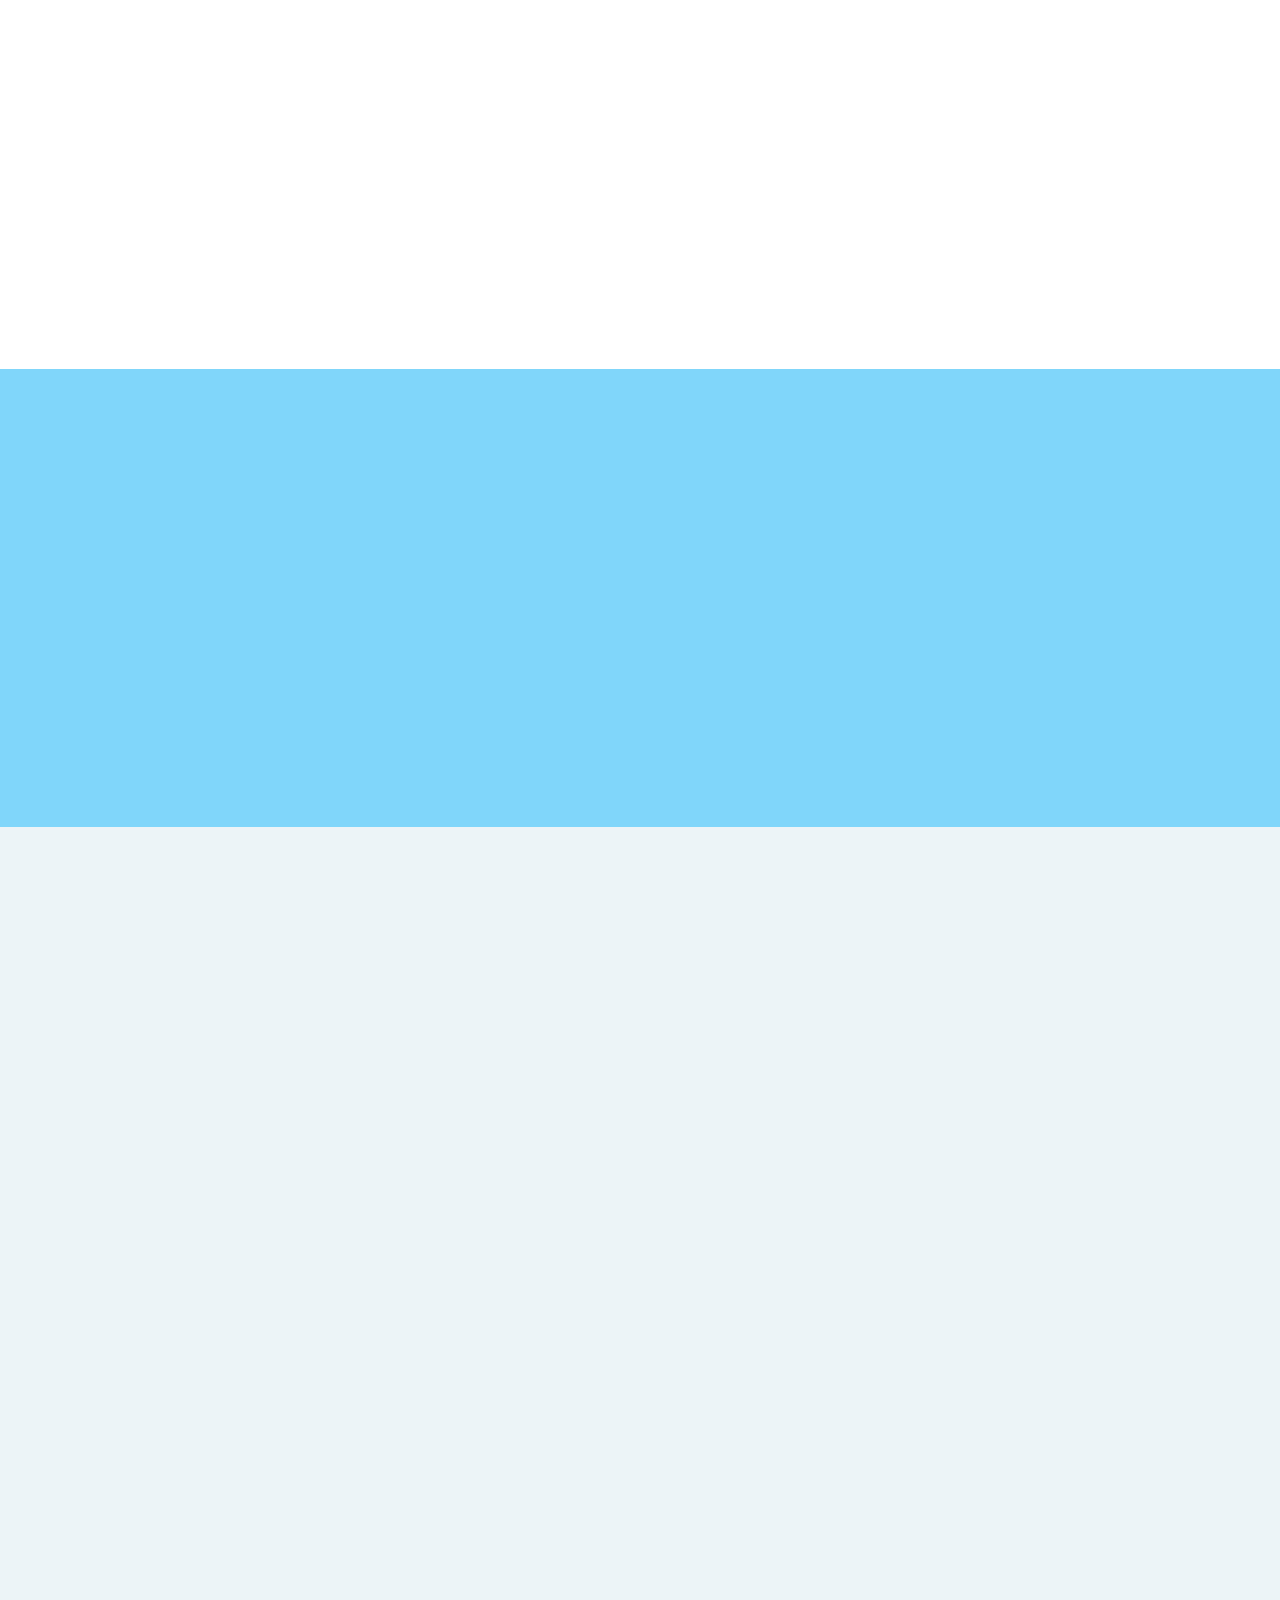
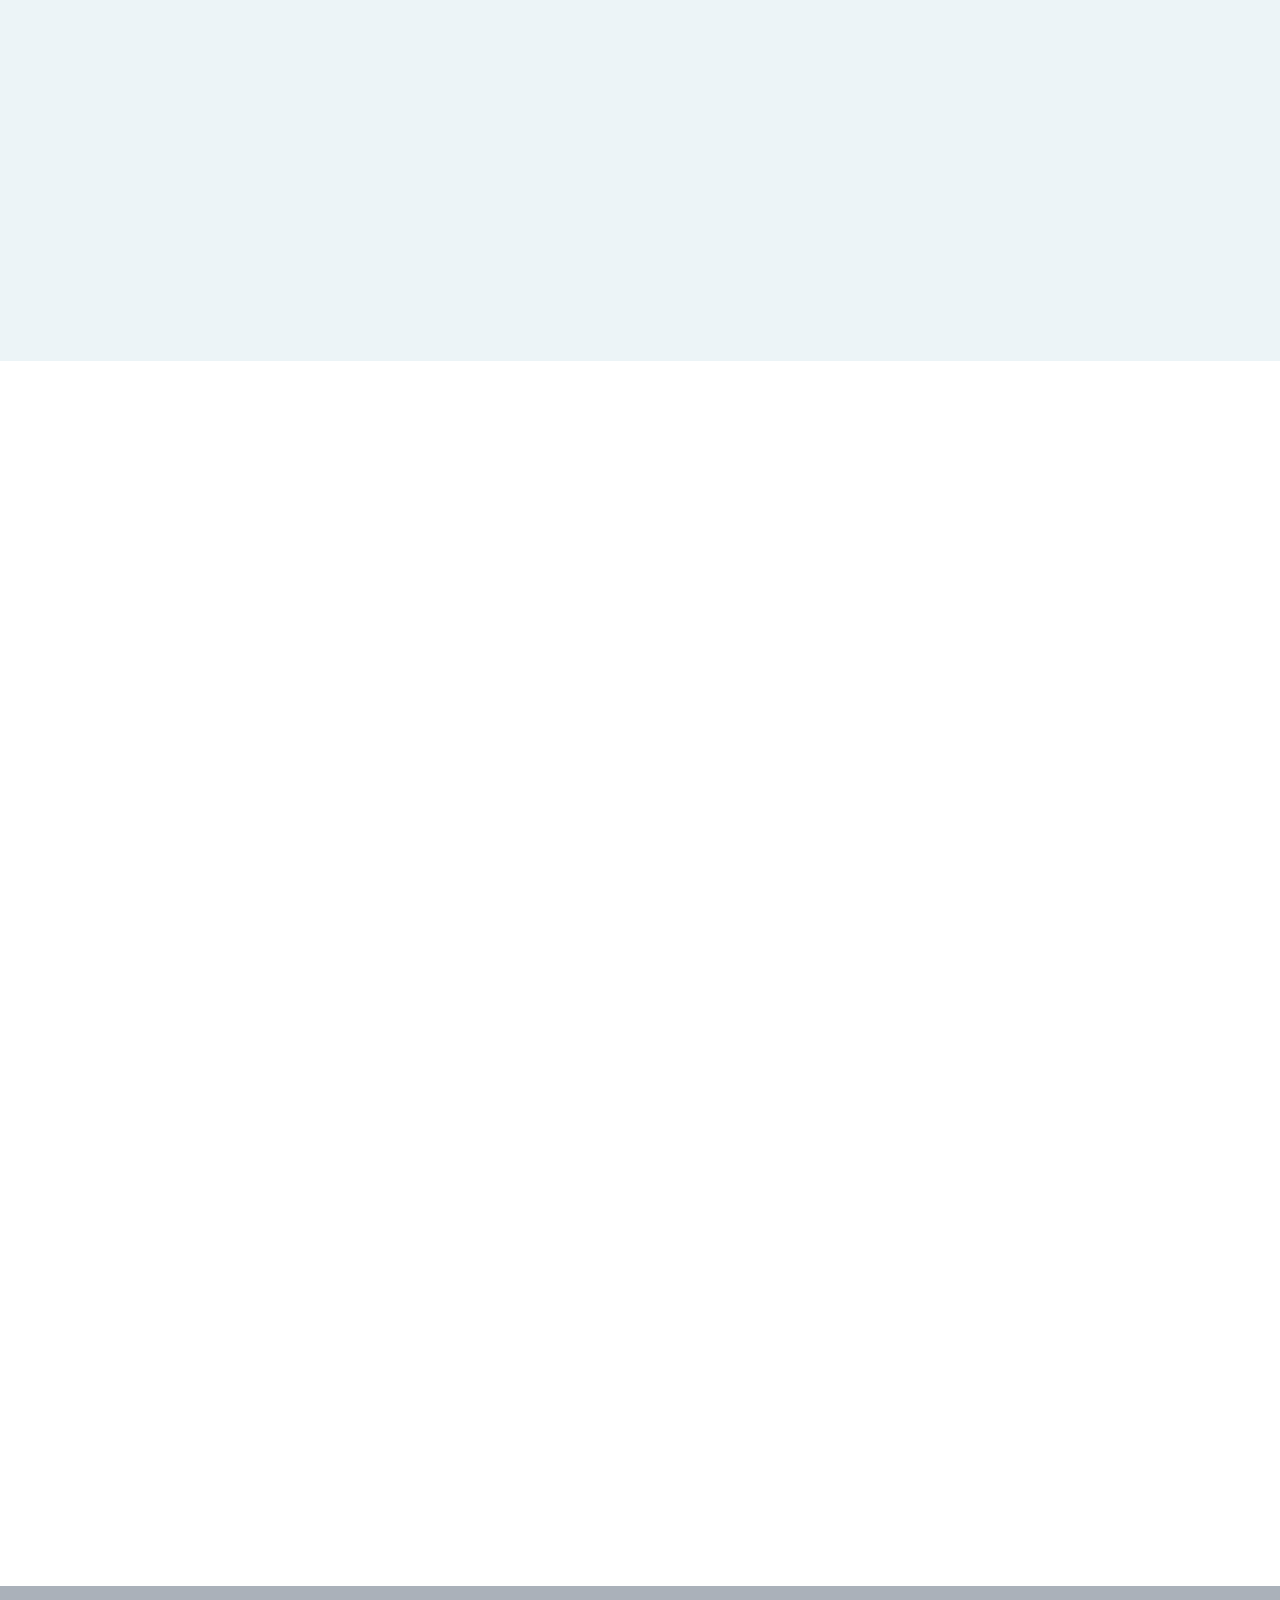
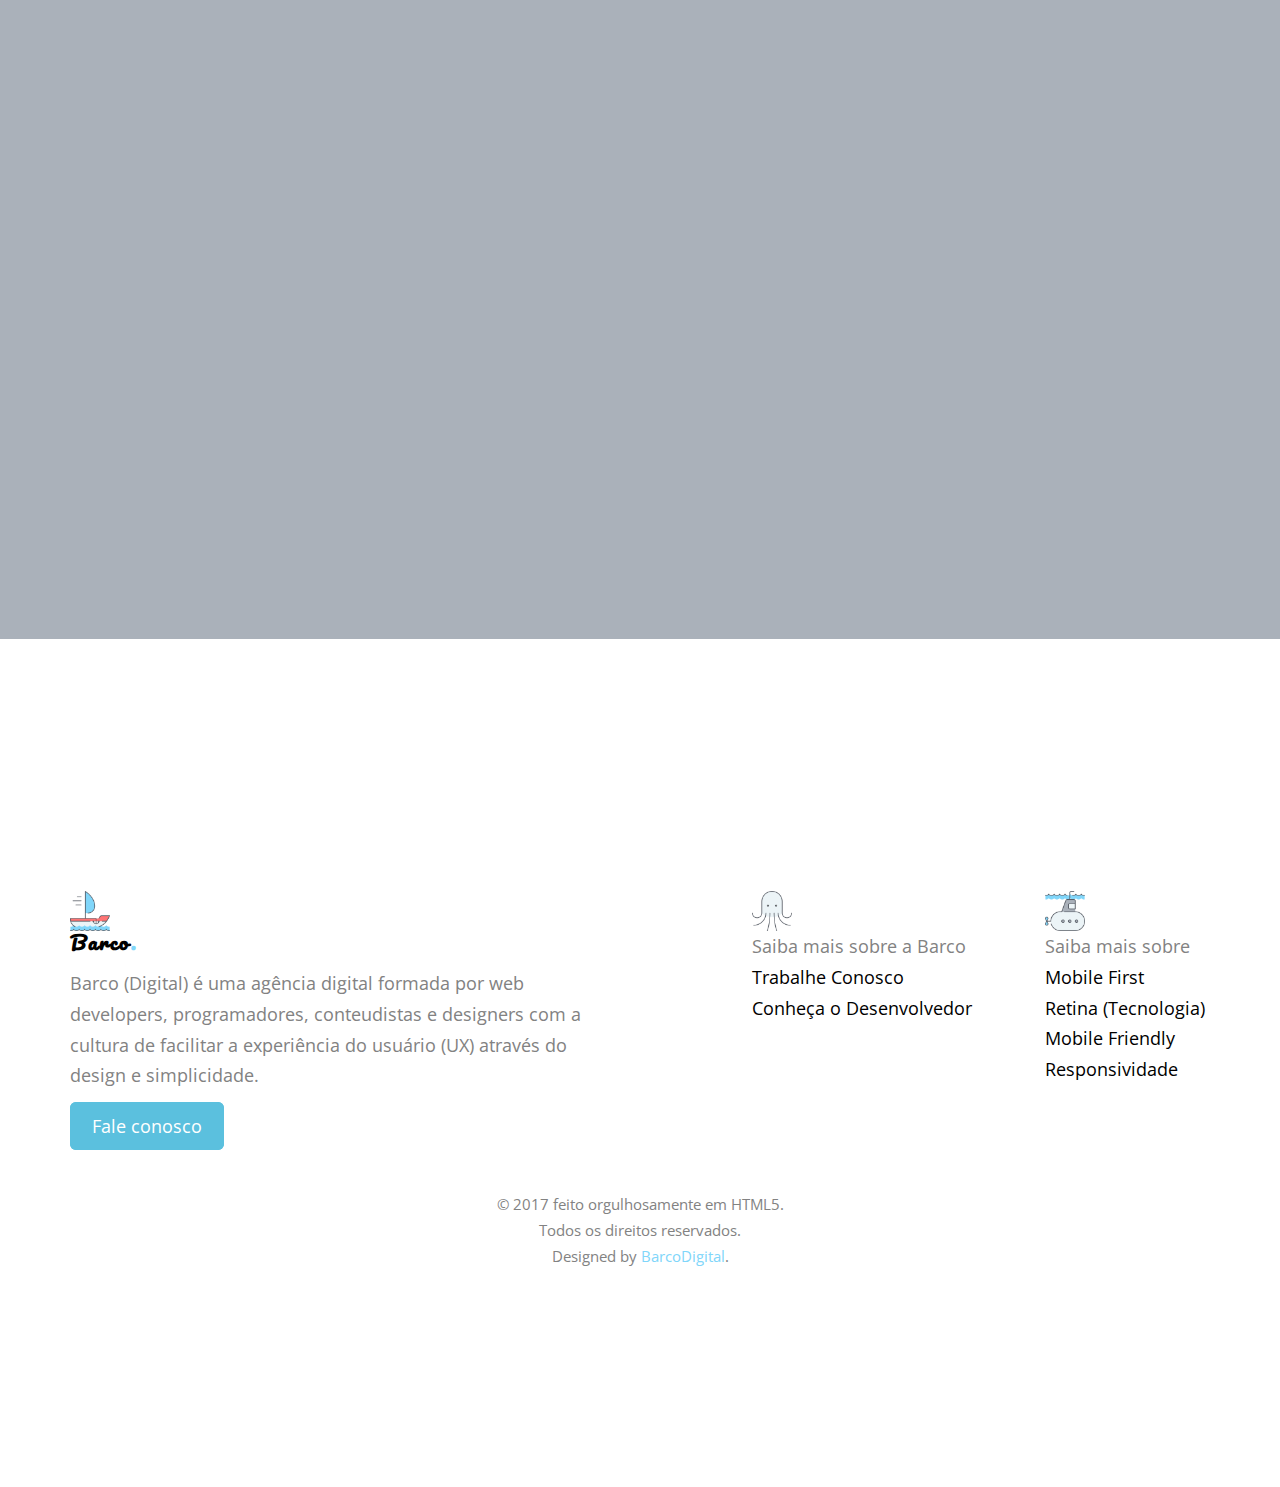
==== commit 79dfc23f: "Links + Gif" ====
--- a/index.html
+++ b/index.html
@@ -53,7 +53,16 @@
 	<script src="js/respond.min.js"></script>
 	<![endif]-->
 	<link href="../images/transport.ico" rel="shortcut icon">
-
+	<script>
+	  (function(i,s,o,g,r,a,m){i['GoogleAnalyticsObject']=r;i[r]=i[r]||function(){
+	  (i[r].q=i[r].q||[]).push(arguments)},i[r].l=1*new Date();a=s.createElement(o),
+	  m=s.getElementsByTagName(o)[0];a.async=1;a.src=g;m.parentNode.insertBefore(a,m)
+	  })(window,document,'script','https://www.google-analytics.com/analytics.js','ga');
+
+	  ga('create', 'UA-18164461-5', 'auto');
+	  ga('send', 'pageview');
+
+	</script>
 	</head>
 	<body>
 
@@ -109,9 +118,8 @@
 							<img src="images/lighthouse.png" style="width: 60px"></img><br>
 
 							<div class="heading">
-						<span>Você sabia que...</span>
-						<h2> Seu site recebe a maioria das visitas pelo <span style="display: initial; color: #80D6FA">celular?</span> </h2>
-						<p>Pela primeira vez na história, o telefone celular é o principal meio de acesso à internet nos domicílios brasileiros. Isso impacta na internet de forma inédita e pegou muitos comércios de surpresa.</p>
+						<span>O futuro é multiplataforma</span>
+						<h2> Seu site está pronto para ser <br><span style=" display: initial; color: #80D6FA">Responsivo?</span> </h2>
 
 					</div>
 
@@ -122,23 +130,26 @@
 					<div class="col-md-6 col-md-push-6">
 
 						<div class="desc">
-							<p style="font-family: 'Open Sans Condensed', sans-serif;  font-weight: 400;
-							font-size: 38px; color: #80D6FA">A pergunta é: seu site está pronto para navegar no <strong> futuro?</strong></p>
-														<P style="font-size: 24px">Os dados foram divulgados pelo IBGE, mostrando que <strong>80,4%</strong> dos lares conectados à web preferem usar o telefone móvel para navegar. </p><br>
+														<P style="font-size: 22px">						Pela primeira vez na história, o telefone celular é o principal meio de acesso à internet nos domicílios brasileiros. Isso impacta na internet de forma inédita e pegou muitos comércios de surpresa. <br>Isso quer dizer que seus clientes provavelmente acessam seu site mais pelo celular do que pelo PC - para qual a maioria dos sites são desenhados.</p>
+**Os dados foram divulgados pelo IBGE, mostrando que <strong>80,4%</strong> dos lares conectados à web preferem usar o telefone móvel para navegar.</p><br>
 													</div>
+													<h2>Como seu site aparece nos celulares? </h2>
+													<a class="btn btn-lg btn-info" href="http://mobiletest.me/iphone_5_emulator/?u=" target="_blank"> Faça o teste aqui</a>
+													<a class="btn btn-lg btn-secondary" href="#vai"> Continuar</a>
+
 					</div>
 					<div class="col-md-6 col-md-pull-6">
-						<img class="img-responsive" src="https://www.southernviewmedia.com/img/gallery/800x600.gif" alt="about">
-					</div>
-
-				</div>
-			</div>
-				<div class="bg-section1">
+						<img class="img-responsive" src="http://visiton.com/test/images/responsive-design.gif" alt="about">
+					</div>
+
+				</div>
+			</div>
+				<div class="bg-section1" id="vai">
 					<div class="container">
 					<div class="row row-pb-md">
 						<div class="col-md-12 text-center animate-box" style="padding-left: 80px; padding-right: 80px" data-animate-effect="fadeInUp">
 							<img src="images/lifesaver.png" style="width: 90px"></img>
-							<P style=" font-size: 30px;"><strong>A Barco<span style="color: #80D6FA">.</span> é formada por especialistas em transformar websites de empresas e comércios em sites modernos e adaptados para PC, Tablet e Smartphone</p>
+							<P style=" font-size: 30px;"><strong>A Barco<span style="color: #80D6FA">.</span> é especializada em modernizar websites e adaptá-los para a era dos smartphones e tablets, sem deixar de lado os clássicos PC e Macbook.</p>
 		</strong><a class="btn btn-outline btn-lg" style="border-color: whitesmoke; color: whitesmoke; font-size: 22px;" href="#services">Saiba mais +</a></div>
 	</div></div>
 	</div>
@@ -215,25 +226,25 @@
 
 			<div class="row">
 				<div class="col-md-6 col-sm-6 project animate-box" data-animate-effect="fadeIn">
-					<a href="http://momentocorrida.com.br"><img src="images/momento-port.png" alt="Momento Corrida" class="img-responsive">
+					<a href="http://momentocorrida.com.br" target="_blank"><img src="images/momento-port.png" alt="Momento Corrida" class="img-responsive">
 						<!--IMAGE SIZE: 800x414-->
 						<h3>Momento Corrida</h3>
 					</a>
 				</div>
 				<div class="col-md-6 col-sm-6 project animate-box" data-animate-effect="fadeIn">
-					<a href="http://manacaconsultoria.eco.br"><img src="images/manaca-port.png" alt="Manacá" class="img-responsive">
+					<a href="http://manacaconsultoria.eco.br" target="_blank"><img src="images/manaca-port.png" alt="Manacá" class="img-responsive">
 						<h3>Manacá</h3>
 					</a>
 				</div>
 				<div class="col-md-6 col-sm-6 project animate-box" data-animate-effect="fadeIn">
-					<a href="http://citylights.com.br"><img src="images/cl-port.png" alt="CityLights" class="img-responsive">
+					<a href="http://citylights.com.br" target="_blank"><img src="images/cl-port.png" alt="CityLights" class="img-responsive">
 						<h3>CityLights</h3>
 					</a>
 				</div>
 
 				<div class="col-md-6 col-sm-6 project animate-box" data-animate-effect="fadeIn">
-					<a href="#"><img src="images/bg.png" alt="Seu comércio!" class="img-responsive">
-						<h3>Seu Comércio</h3>
+					<a href="#"><img src="images/bg.png" alt="Sua marca!" class="img-responsive">
+						<h3>Sua Empresa/Comércio</h3>
 					</a>
 				</div>
 
@@ -406,20 +417,21 @@
 	</div>
 
 
-<div id="myModal" class="modal-md modal fade" tabindex="1" role="dialog" aria-labelledby="myModalLabel" aria-hidden="true">
-  <div class="modal-dialog">
-    <div class="modal-content">
+<div id="myModal" style="background-color: black"class="modal-md modal fade" tabindex="1" role="dialog" aria-labelledby="myModalLabel" aria-hidden="true">
+  <div class="modal-dialog" >
+    <div class="modal-content" style="background-color: #80D6FA">
       <div class="modal-header">
         <button type="button" class="close" data-dismiss="modal" aria-hidden="true">×</button>
-        <h3 id="myModalLabel">Adoraríamos saber mais...</h3>
-				<p>Conte mais sobre seu site. Nós entramos em contato!</p>
+        <h3 style="color: whitesmoke" id="myModalLabel">Adoraríamos saber mais...</h3>
+				<p style="color: whitesmoke">Conte mais sobre seu site. Nós entramos em contato!</p>
       </div>
-			<form action="https://formspree.io/marcel.baka@gmail.com"
-      method="POST">
-    <input type="text" name="name" placeholder="Seu nome">
-    <input type="email" name="_replyto" placeholder="Seu Email">
-		<input type="text" name="site" placeholder="Seu Site">
+			<form action="https://formspree.io/marcel.baka@gmail.com" method="POST">
+    <input type="text" name="name" placeholder="Seu nome"><br>
+    <input type="email" name="_replyto" placeholder="Seu Email"><br>
+		<input type="text" name="site" placeholder="Seu Site"><br>
     <input type="submit" value="Enviar">
+
+
 </form>
         <button class="btn" data-dismiss="modal" aria-hidden="true">X</button>
       </div>
@@ -435,16 +447,14 @@
 
 					<h3 style="  font-family: 'Pacifico', cursive;">Barco<span style="color: #80D6FA">.</span></h3>
 					<p>Barco (Digital) é uma agência digital formada por web developers, programadores, conteudistas e designers com a cultura de facilitar a experiência do usuário (UX) através do design e simplicidade.</p>
-					<p><a class="btn btn" href="#">Fale conosco</a></p>
+					<p><a class="btn-info btn-lg" href="mailto:marcel.baka@gmail.com">Fale conosco</a></p>
 				</div>
 				<div class="col-md-3 col-sm-4 col-xs-6 col-md-push-1 ">
 					<img src="images/squid.png" style="width: 40px"></img><br>
 					<ul class="footer-links">
 						<li>Saiba mais sobre a Barco</li>
-						<li><a href="#">Quem somos</a></li>
-						<li><a href="#">Contato</a></li>
-						<li><a href="#">Trabalhe Conosco</a></li>
-						<li><a href="http://marcelscog.github.io/marcel">Conheça o Marcel</a></li>
+						<li><a href="mailto:marcel.baka@gmail.com">Trabalhe Conosco</a></li>
+						<li><a target="_blank" href="http://marcelscog.github.io/marcel">Conheça o Desenvolvedor</a></li>
 
 
 					</ul>
@@ -455,26 +465,26 @@
 
 					<ul class="footer-links">
 						<li>Saiba mais sobre</li>
-						<li><a href="#">Mobile First</a></li>
-						<li><a href="#">Retina (Tecnologia)</a></li>
-						<li><a href="#">Mobile Friendly</a></li>
-						<li><a href="#">Blog</a></li>
+						<li><a target="_blank" href="https://tableless.com.br/mobile-first-a-arte-de-pensar-com-foco/">Mobile First</a></li>
+						<li><a target="_blank" href="https://pt.wikipedia.org/wiki/Tela_retina">Retina (Tecnologia)</a></li>
+						<li><a target="_blank" href="https://search.google.com/search-console/mobile-friendly">Mobile Friendly</a></li>
+						<li><a target="_blank" href="https://pt.wikipedia.org/wiki/Responsividade">Responsividade</a></li>
 					</ul>
 				</div>
 
 			<div class="row copyright">
 				<div class="col-md-12 text-center">
 					<p>
-						<small class="block">&copy; 2017 feito em HTML5. Todos os direitos reservados.</small>
+						<small class="block">&copy; 2017 feito orgulhosamente em HTML5. <br>Todos os direitos reservados.</small>
 						<small class="block">Designed by <a href="#" target="_blank">BarcoDigital</a>.
 					</p>
 					<p>
-						<ul class="social-icons">
+						<!--ul class="social-icons">
 							<li><a href="#"><i class="icon-twitter"></i></a></li>
 							<li><a href="#"><i class="icon-facebook"></i></a></li>
 							<li><a href="#"><i class="icon-linkedin"></i></a></li>
 							<li><a href="#"><i class="icon-dribbble"></i></a></li>
-						</ul>
+						</ul-->
 					</p>
 				</div>
 			</div>
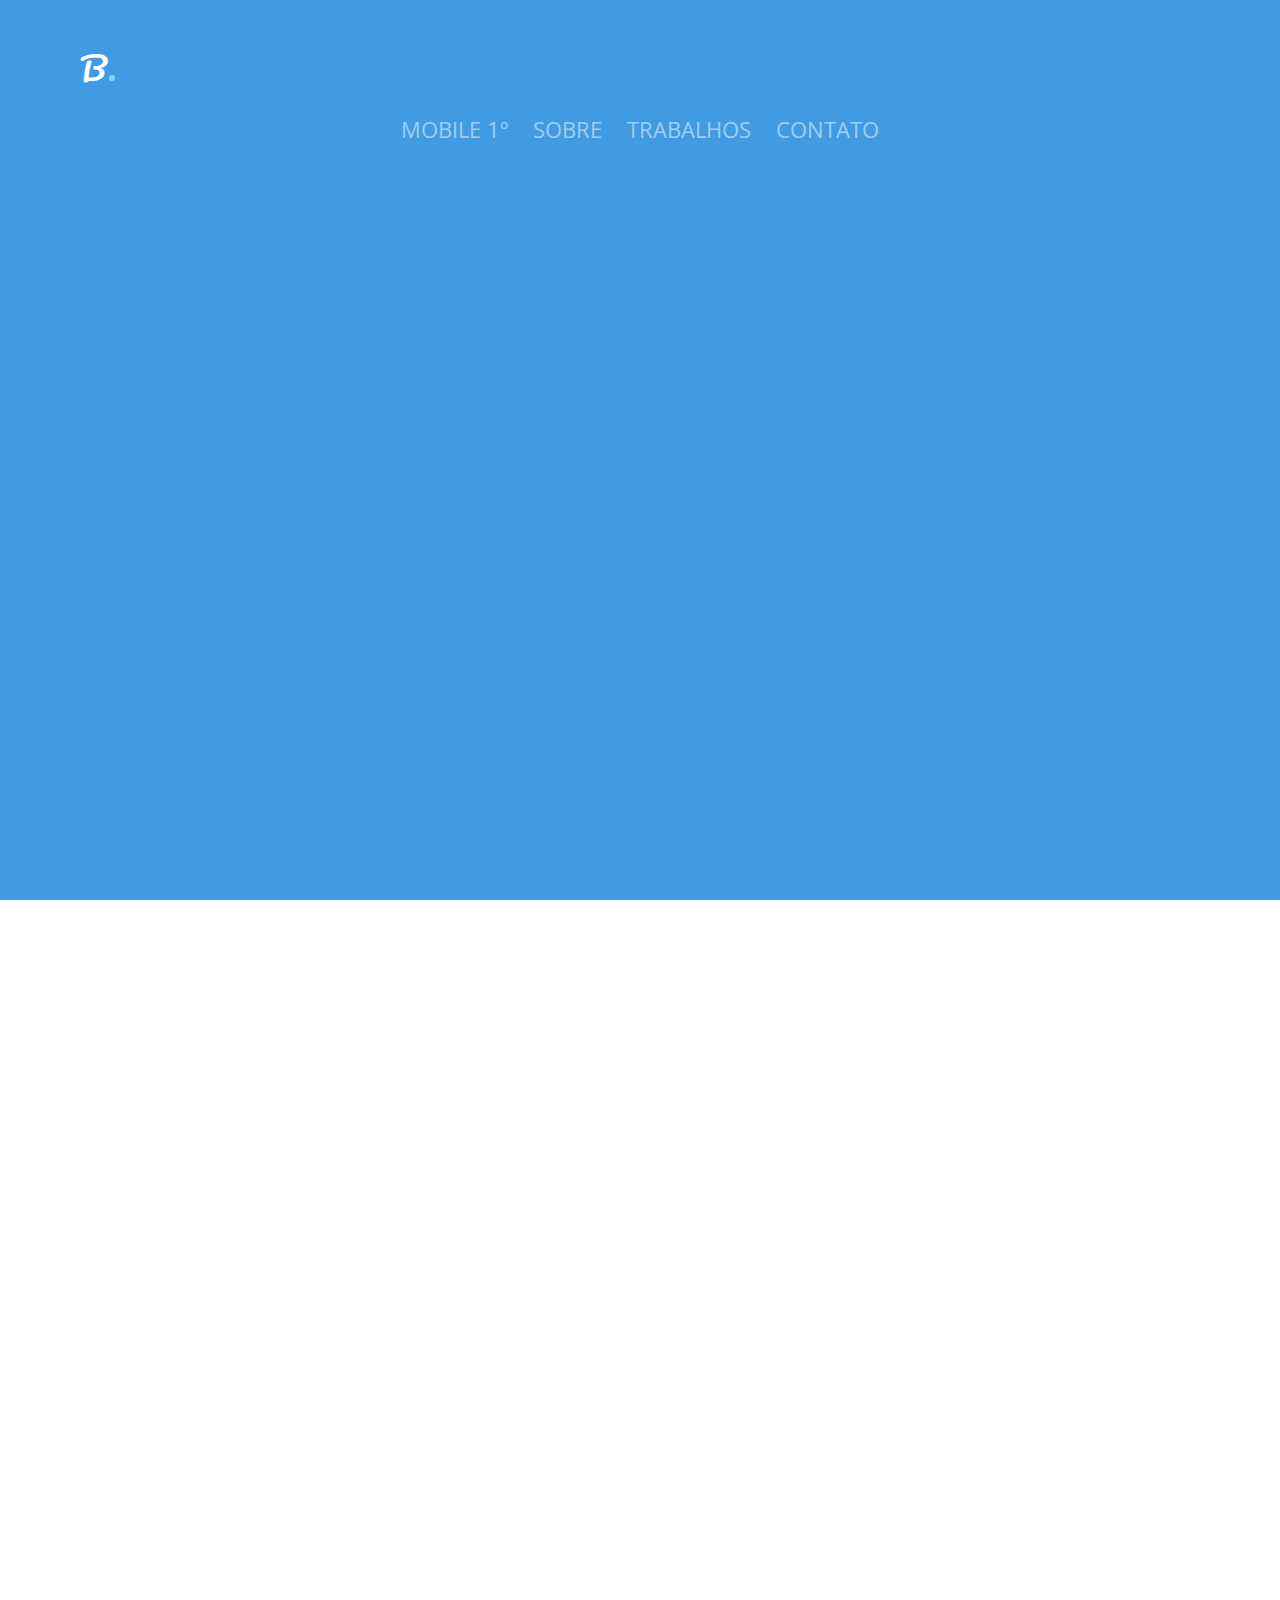
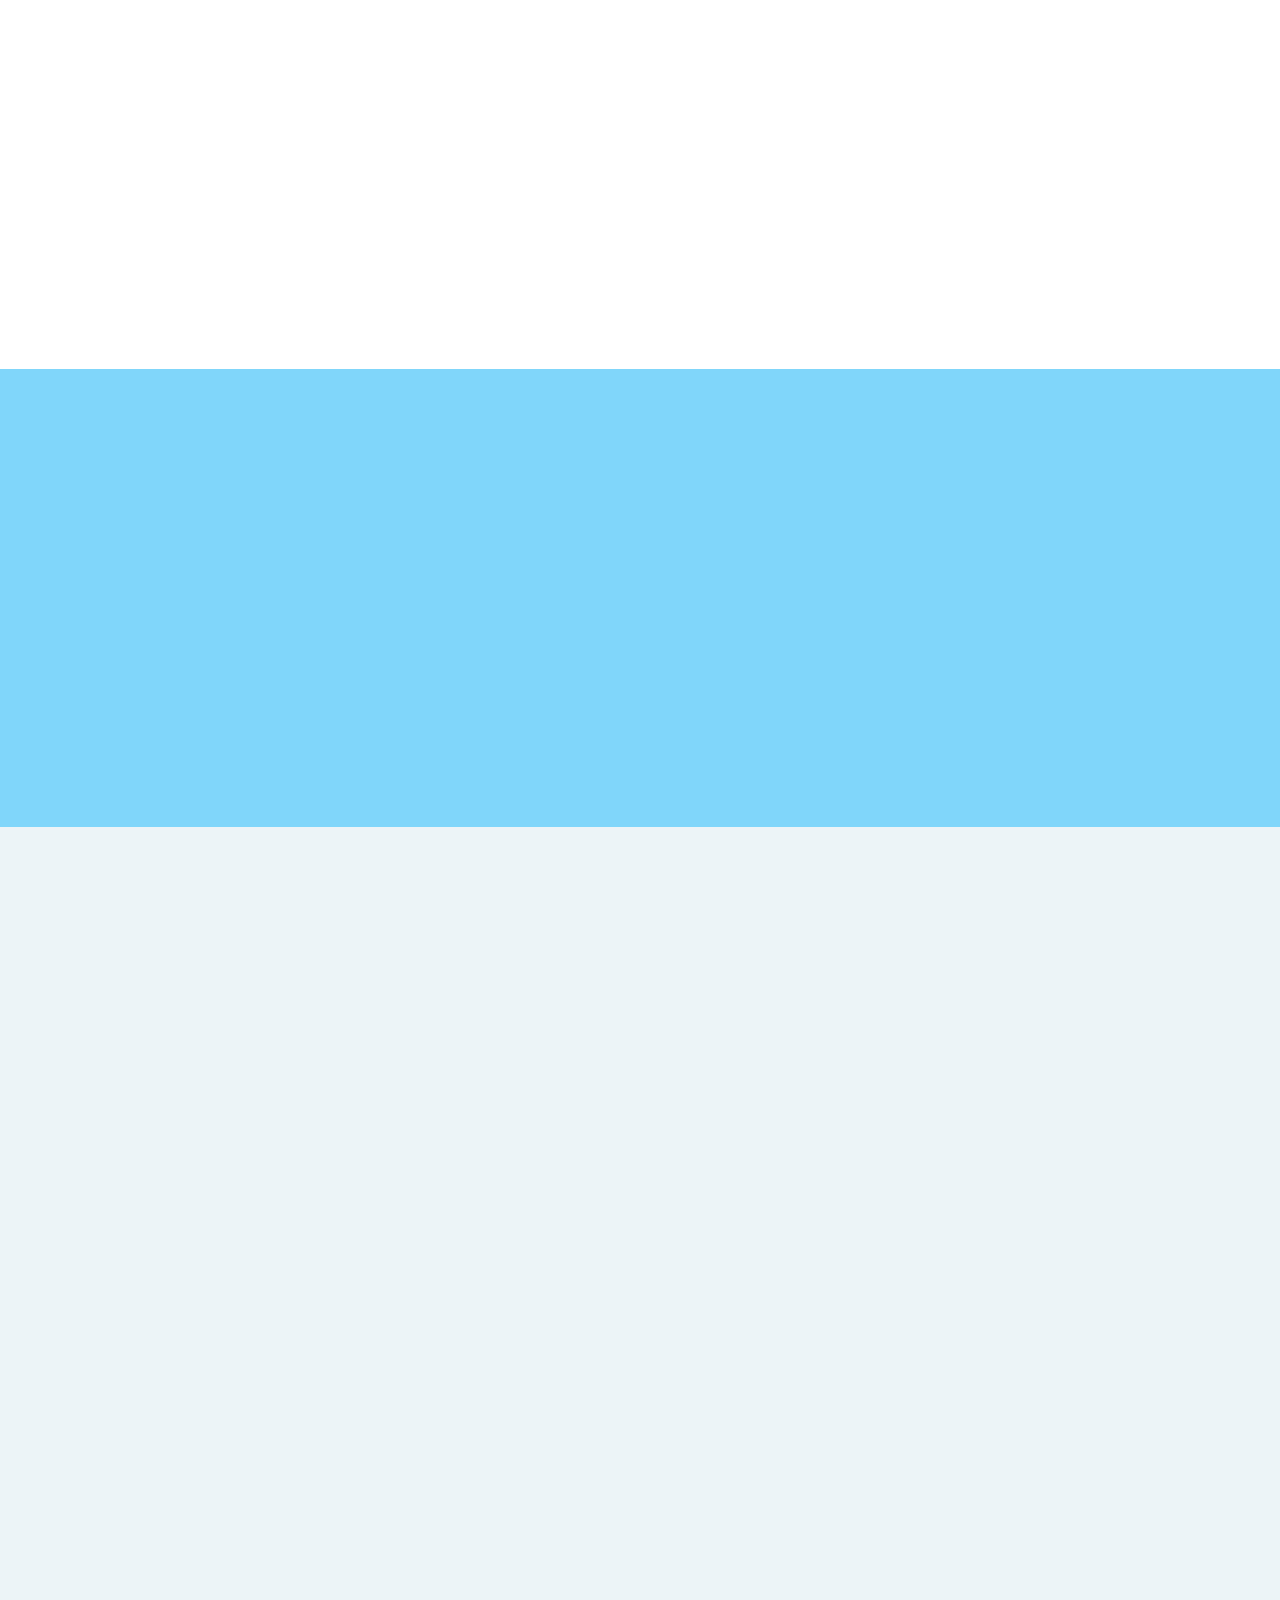
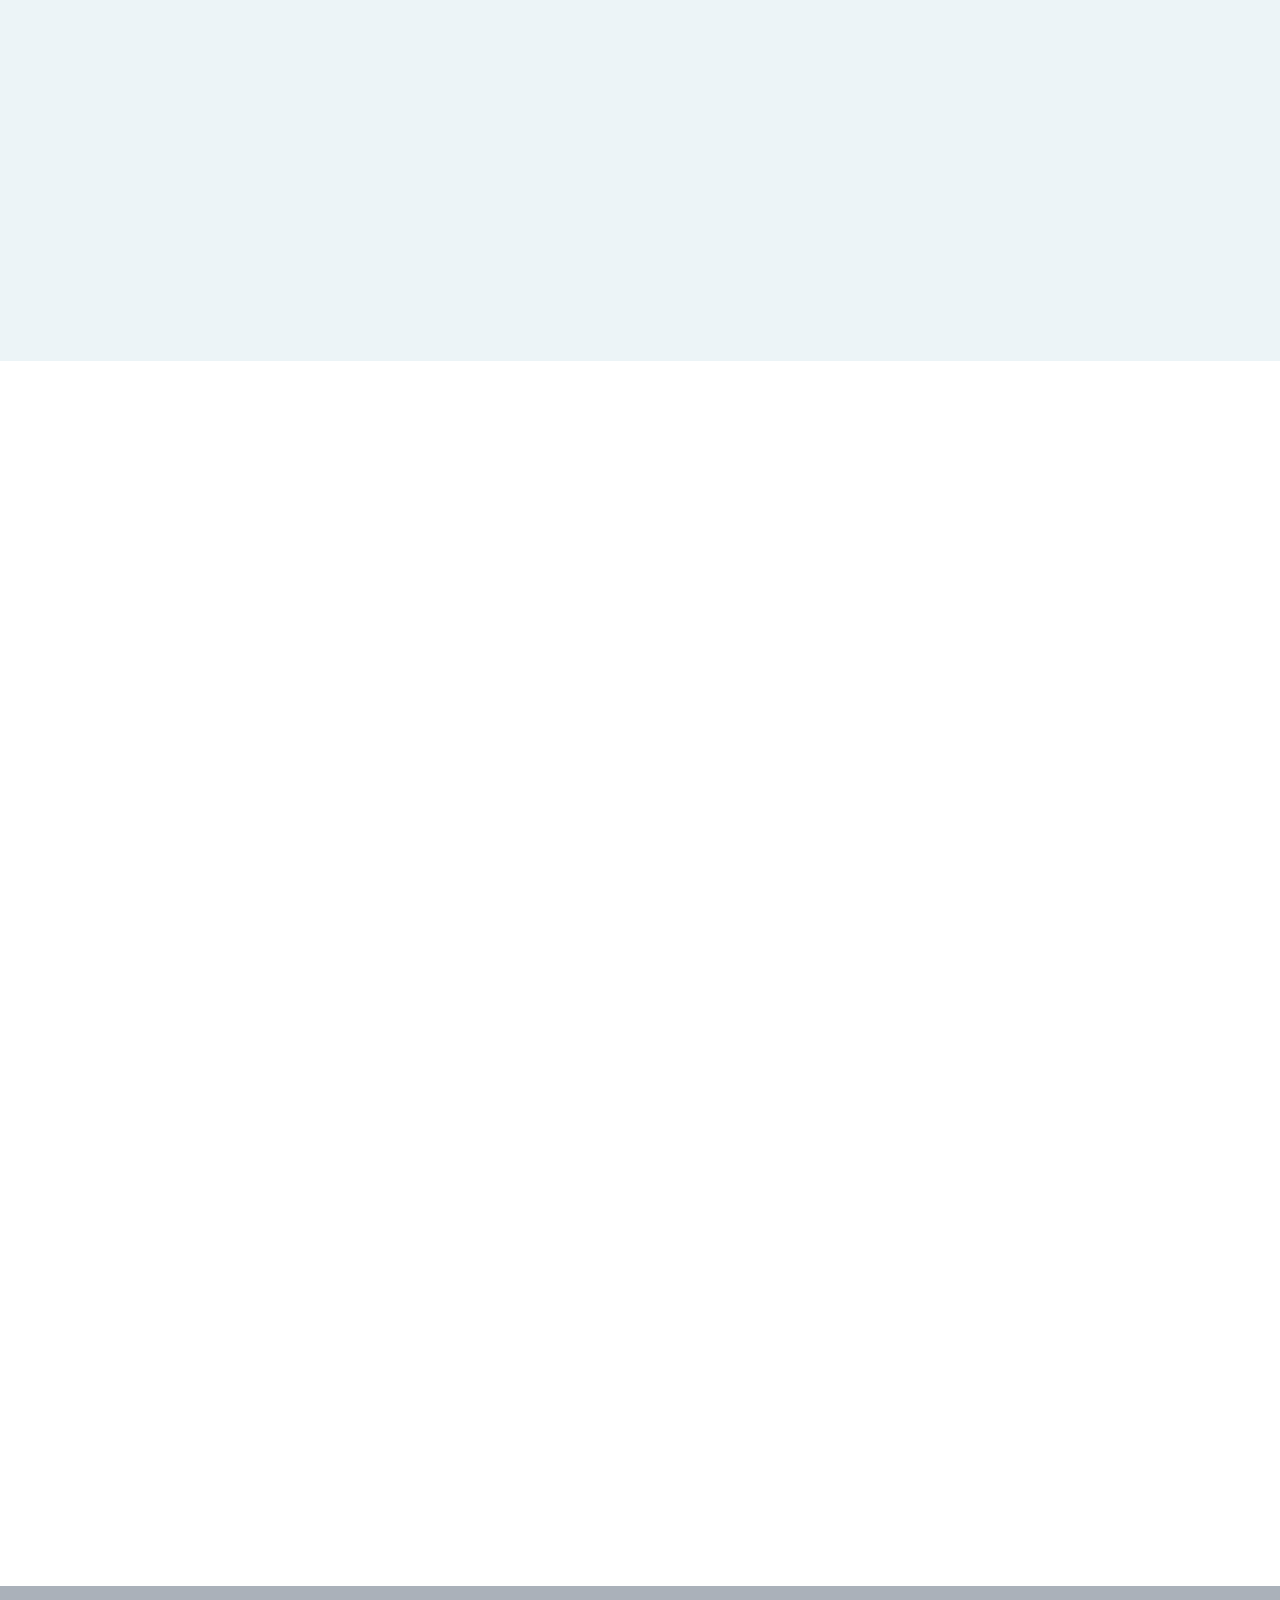
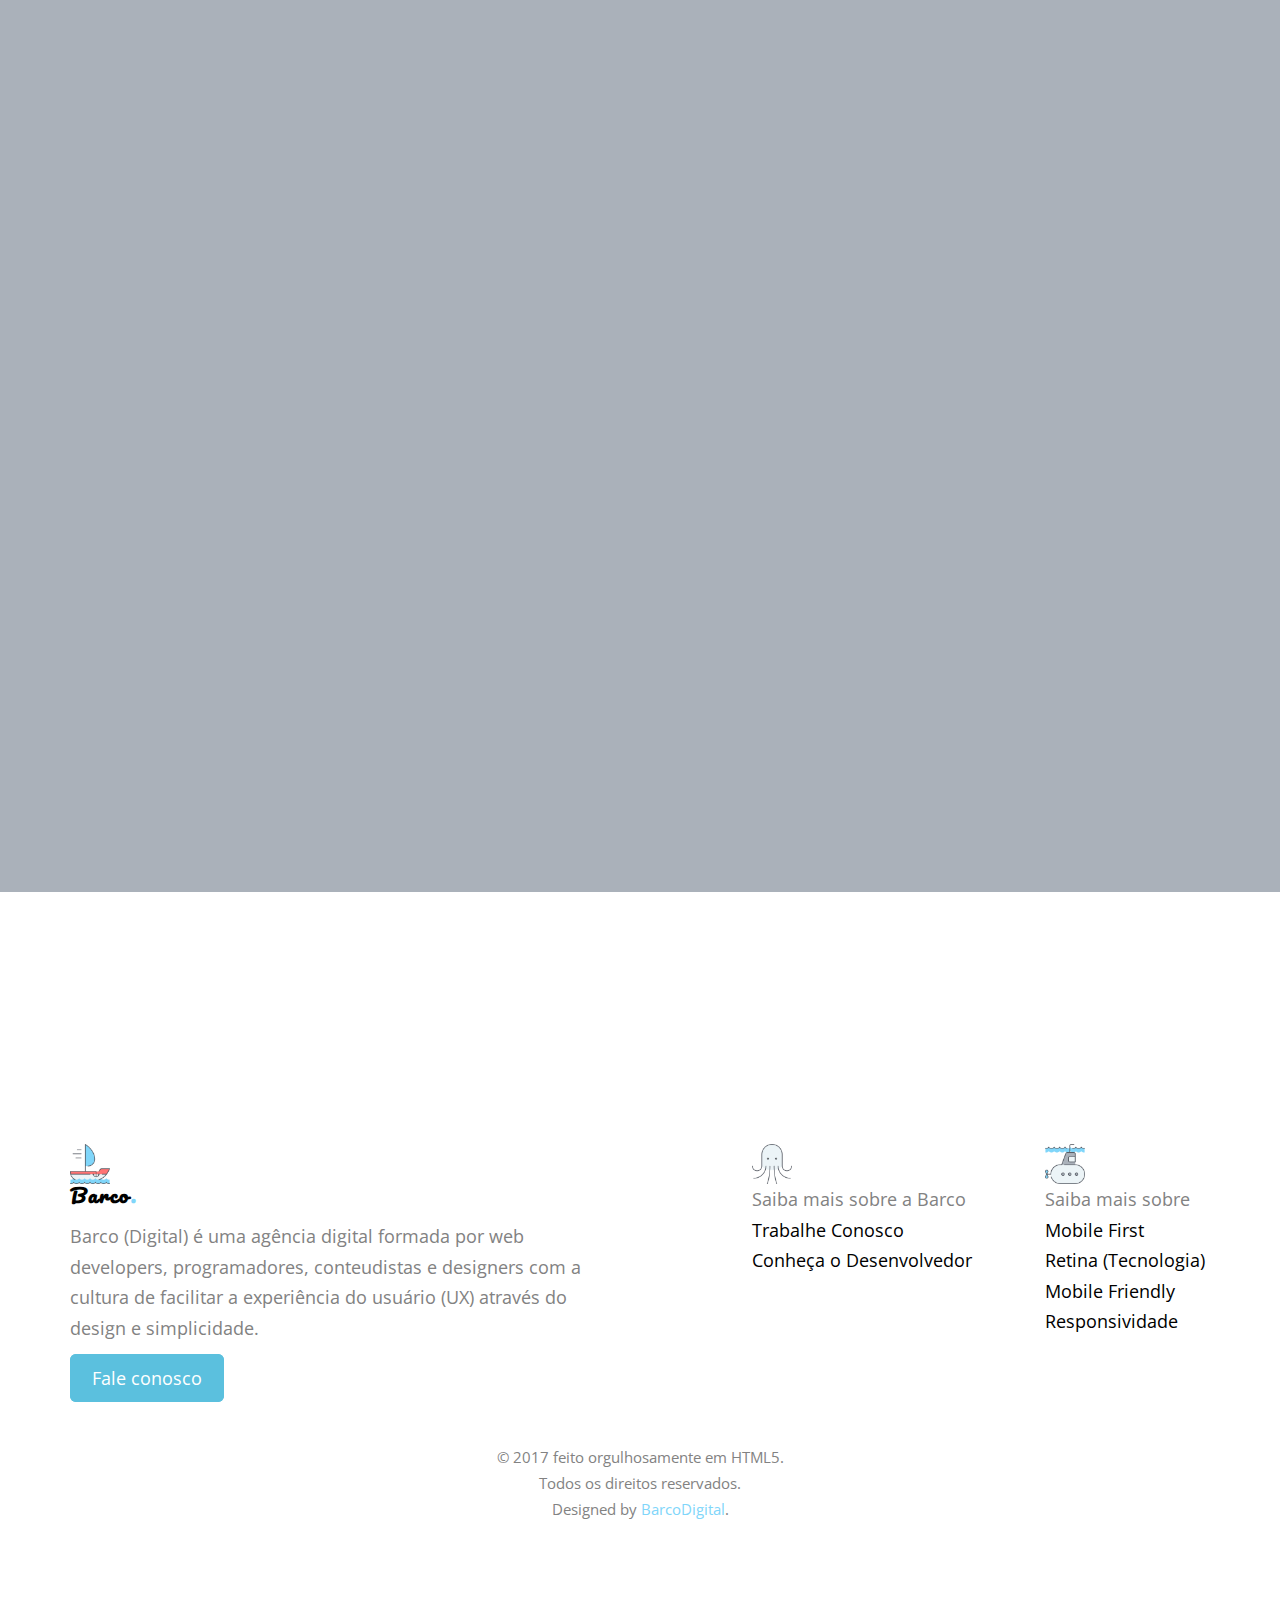
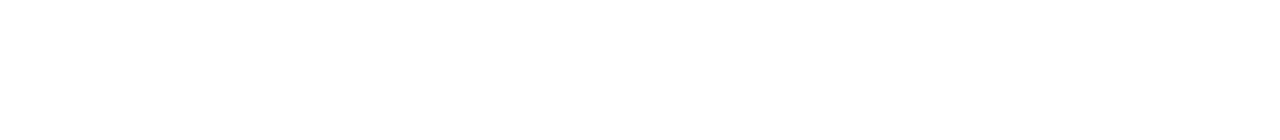
==== commit 9993c75d: "WP" ====
--- a/index.html
+++ b/index.html
@@ -411,7 +411,9 @@
 					<p>A gente desconfia que você está interessado. Então por que esperar mais?</p>
 				</br>
 					<p><button type="submit" class="btn btn-default" href="#myModal" role="button" data-toggle="modal">Faça contato agora!</button></p>
-				</div>
+					<p style="padding-top: 150px;"> Ou se preferir, chame-nos no Whatsapp agora!<br><span style="font-size: 35px;">11 961 491 098   <img class="" style="width: 35px" src="http://cdn-www.bluestacks.com/bs-images/mp86vbELnqLi2FzvhiKdPX31_oiTRLNyeK8x4IIrbF5eD1D5RdnVwjQP0hwMNR_JdA.png"></img></p></div>
+
+
 			</div>
 		</div>
 	</div>
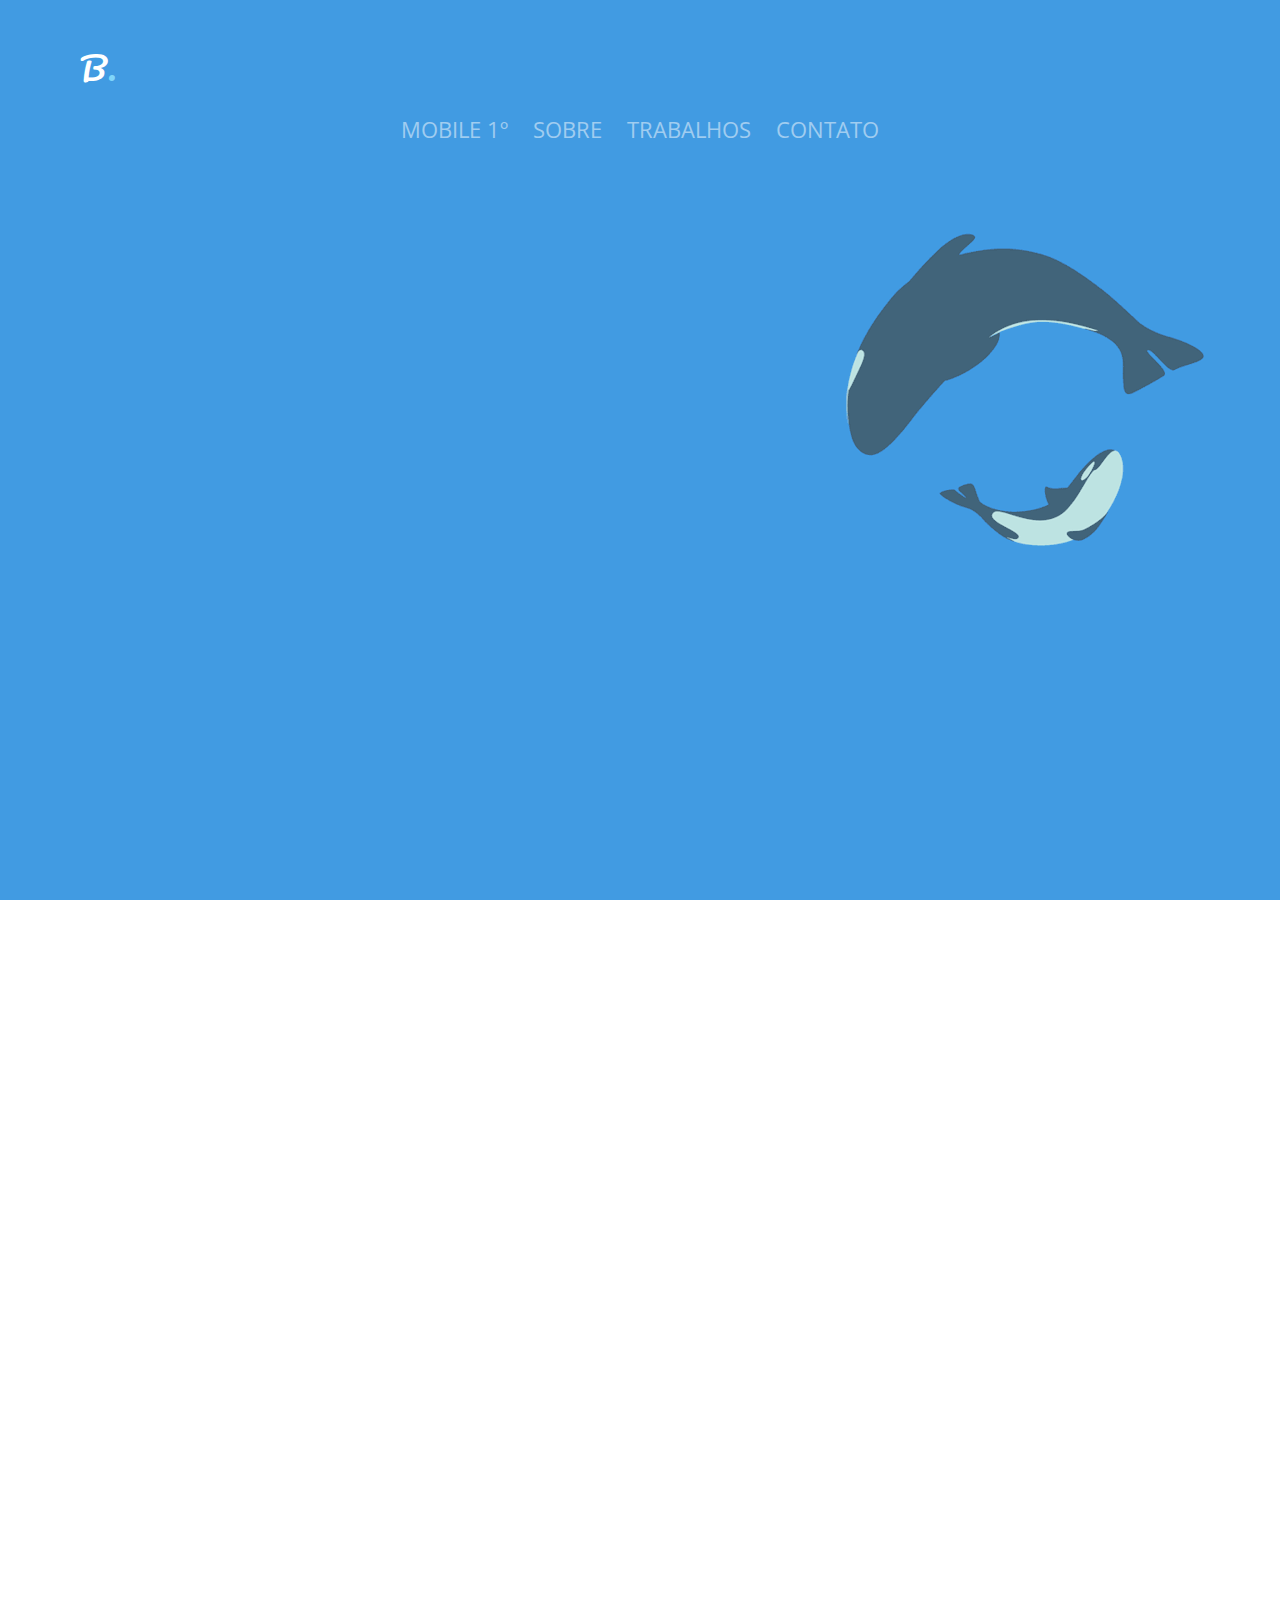
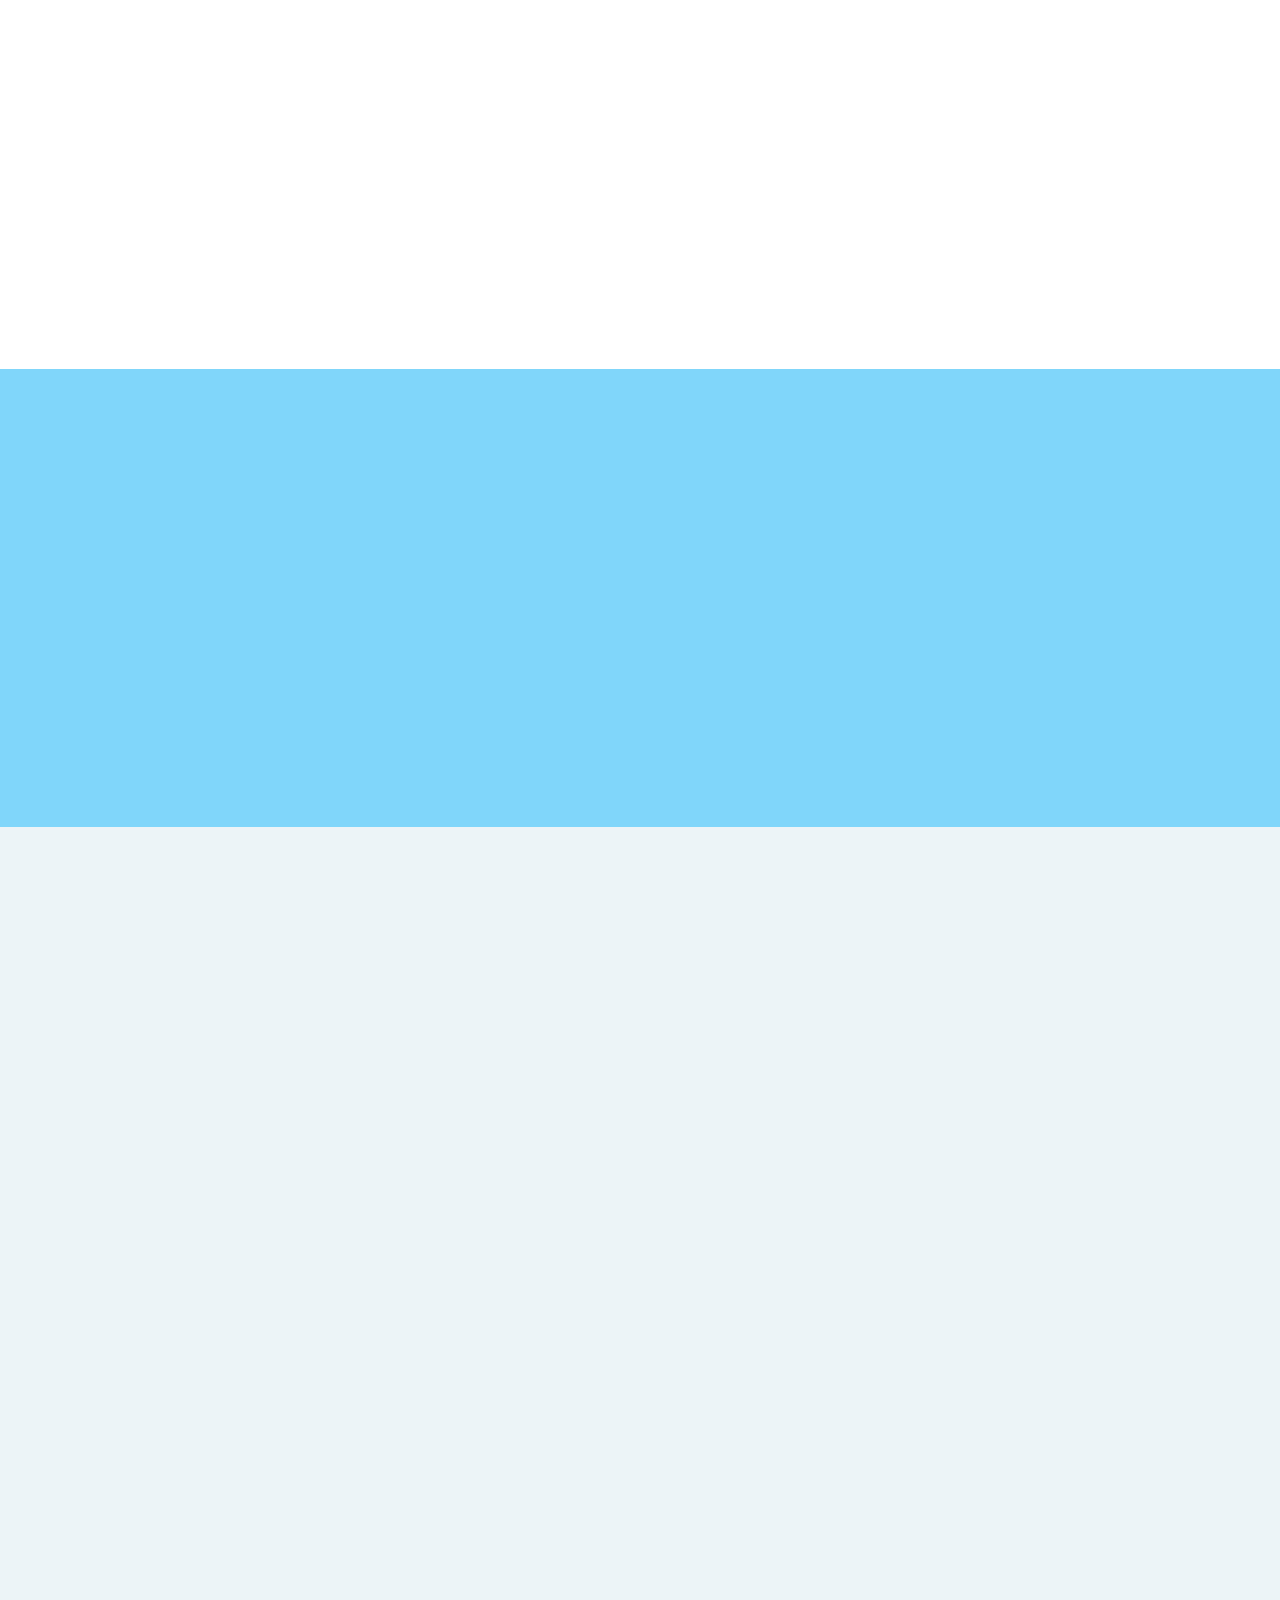
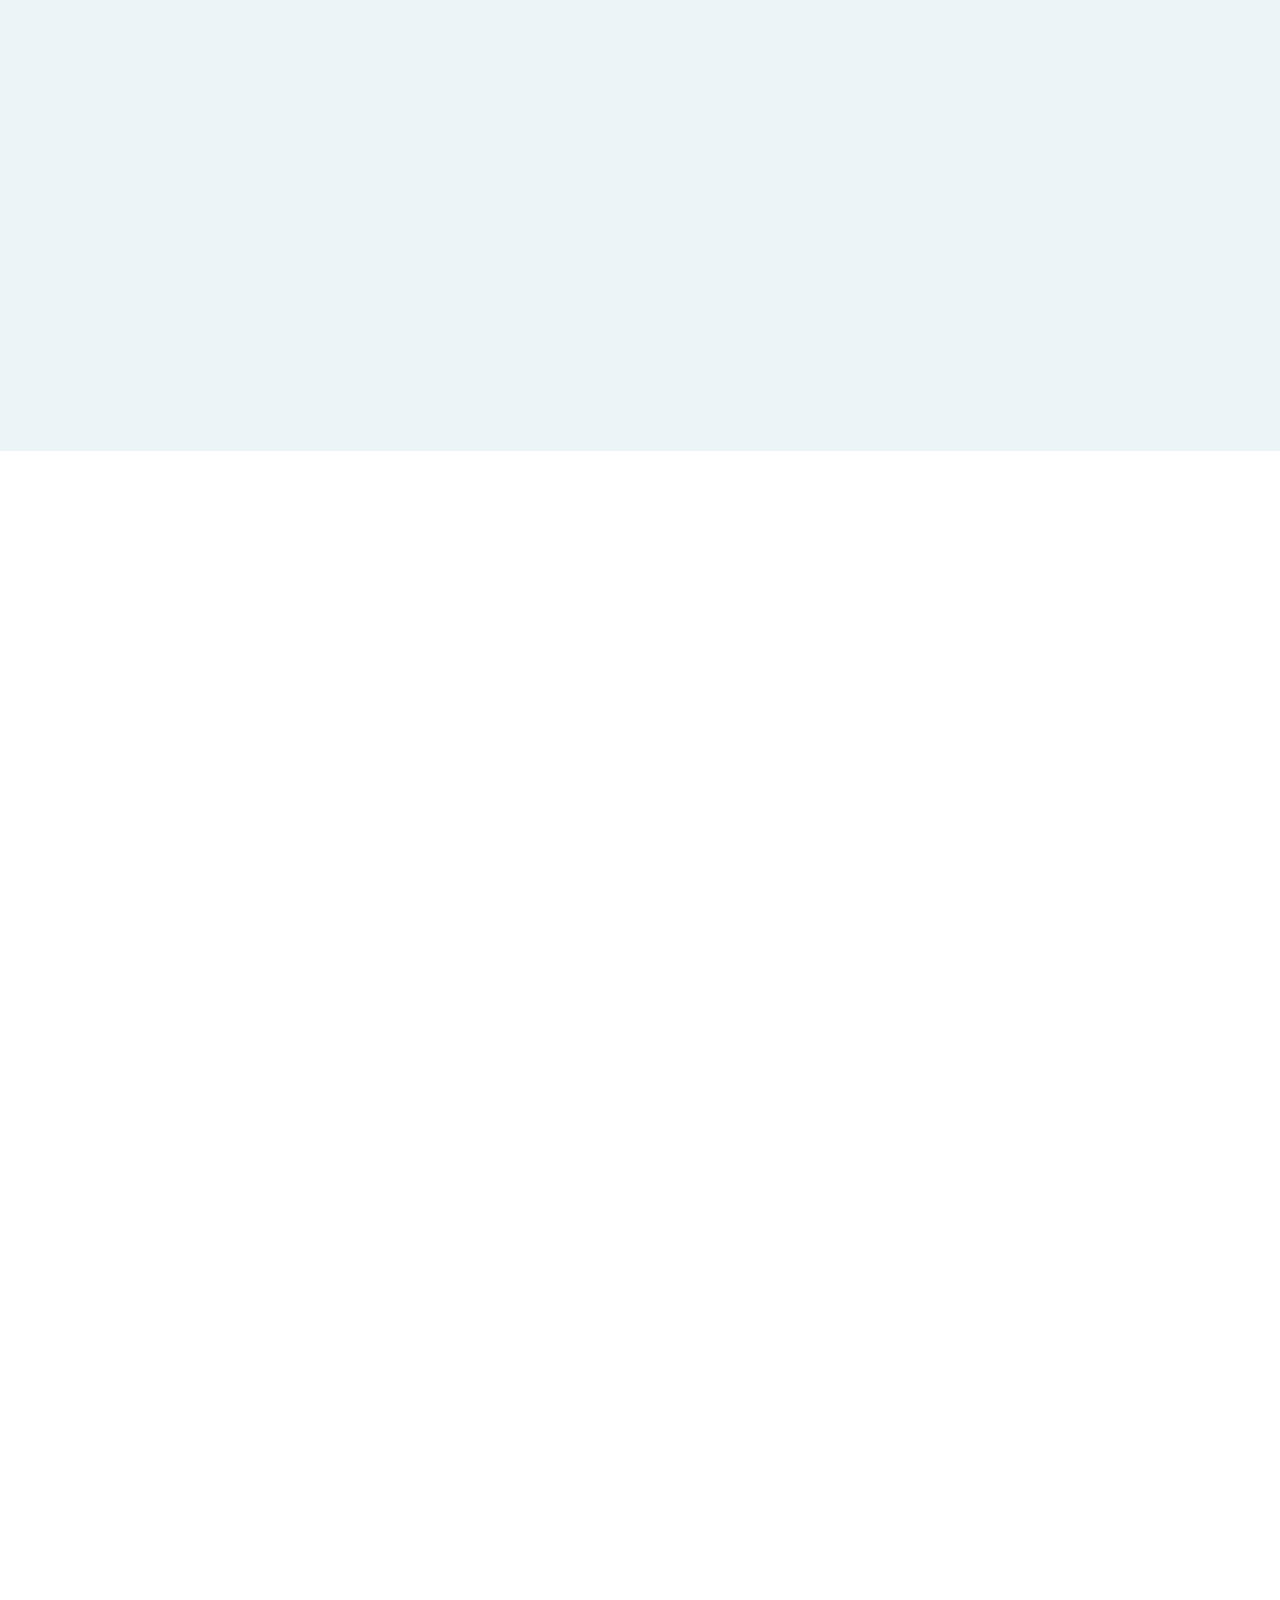
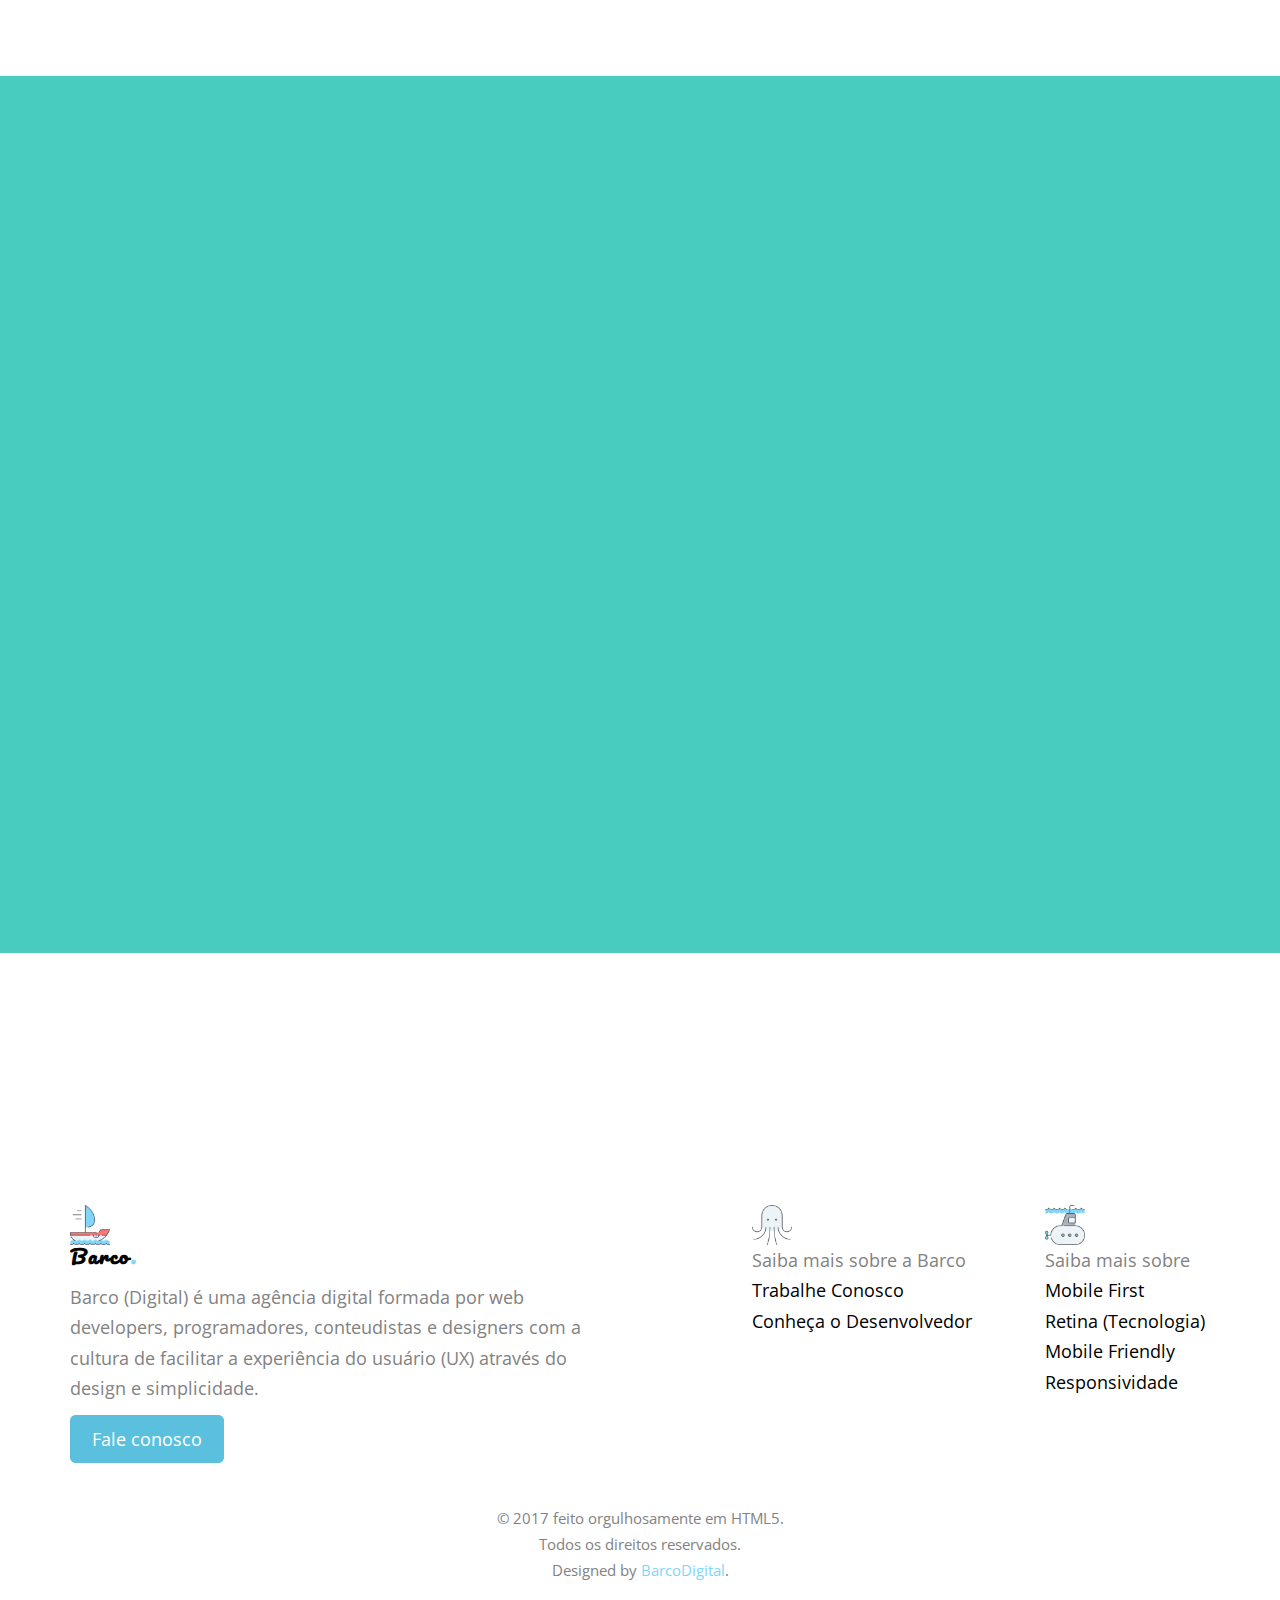
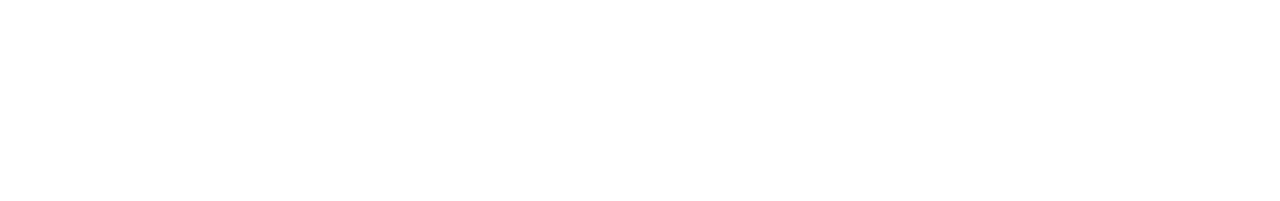
==== commit 4ea665a2: "News GIF" ====
--- a/index.html
+++ b/index.html
@@ -89,7 +89,7 @@
 		</div>
 	</nav>
 
-	<header id="header" class="cover" role="banner" style="background: #1874D2  url(http://33.media.tumblr.com/90822a2e546eec98f84513878c006c15/tumblr_nm8hkcUX631u3bn17o1_500.gif) no-repeat right;">
+	<header id="header" class="cover" role="banner" style="background: #1874D2  url(images/baleia.gif) no-repeat right;">
 		<div class="overlay"></div>
 		<div class="container">
 			<div class="row">
@@ -162,22 +162,13 @@
 						<img src="images/porthole.png" style="width: 60px"></img><br>
 
 						<span>Nossa especialidade</span>
-						<h2>Nós modernizamos seu site</h2>
-						<p>Depois da Barco, sua página poderá ser acessada de qualquer smartphone ou tablet, com um visual moderno e funcional para fazer bonito para sua empresa. Imagine: uma página nova, atraente, adaptável e leve o bastante para ser acessada até pelo 3G. Essa é nossa praia.
+						<h2>Está pronto para agradar seus clientes?</h2>
+						<p>Depois da Barco, seu site poderá ser acessado de qualquer smartphone ou tablet, com um visual moderno e funcional para fazer bonito para sua empresa. Imagine: uma página nova, atraente, adaptável e leve o bastante para ser acessada até pelo 3G preparado para aparecer no Google. Essa é nossa praia.
 						</p>
 										</div>
 									</div>
 			</div>
 			<div class="row">
-				<div class="col-md-3 col-sm-4 ">
-					<div class="feature-center animate-box" data-animate-effect="fadeInUp">
-						<span class="icon">
-							<i class="icon-eye"></i>
-						</span>
-						<h2>Retina</h2>
-						<p>Se seu site for acessado por iPhone 7 ou o novo MacBook, por exemplo, ele estará pronto para exibir uma qualidade de última geração nas imagens.</p>
-					</div>
-				</div>
 				<div class="col-md-3 col-sm-4 ">
 					<div class="feature-center animate-box" data-animate-effect="fadeInUp">
 						<span class="icon">
@@ -207,7 +198,15 @@
 						<p>A maioria dos usuários da valor a velocidade ao invés de beleza, colocando isso em prática, seu site será, além de tudo, leve e veloz para você nunca perder o clique.</p>
 					</div>
 				</div>
-
+				<div class="col-md-3 col-sm-4 ">
+					<div class="feature-center animate-box" data-animate-effect="fadeInUp">
+						<span class="icon">
+							<i class="icon-google"></i>
+						</span>
+						<h2>No Google</h2>
+						<p>Quando pesquisam sobre seu negócio, seus clientes encontram você? Na Barco, cuidamos também da presença do seu site para você aparecer mais e melhor no Google!</p>
+					</div>
+				</div>
 
 			</div>
 		</div>
@@ -405,7 +404,7 @@
 		<div class="container">
 			<div class="row animate-box">
 				<div class="col-md-8 col-md-offset-2 text-center heading">
-					<img src="images/mermaid.png" style="width: 60px"></img><br>
+					<img src="https://68.media.tumblr.com/5cf2f70332c91f5a507591a14706494a/tumblr_okrt9o5j8l1vt7aw9o1_400.gif" style="width: 300px"></img><br>
 	<span style="color: white">Evolua seu site agora</span>
 					<h2>Um site moderno e novo por um preço justo </h2>
 					<p>A gente desconfia que você está interessado. Então por que esperar mais?</p>
--- a/css/style.css
+++ b/css/style.css
@@ -1190,7 +1190,7 @@
 }
 
 #started {
-  background: #AAB1BA;
+  background: #49CCC0;
 }
 
 #started .heading h2 {
@@ -1199,7 +1199,7 @@
   font-weight: 300;
 }
 #started .heading p {
-  color: white;
+  color: #fff;
 }
 #started .form-control {
   background: rgba(255, 255, 255, 0.2);
@@ -1231,7 +1231,7 @@
 #started .btn {
   height: 80px;
   border: none !important;
-  background: #80D6FA;
+  background: #FF6861;
   color: #fff;
   font-size: 26px;
   font-weight: 400;
@@ -1733,6 +1733,6 @@
   text-align: center;
   padding-top: 50px;
   color: whitesmoke;
-  
+
 }
 /*# sourceMappingURL=style.css.map */
